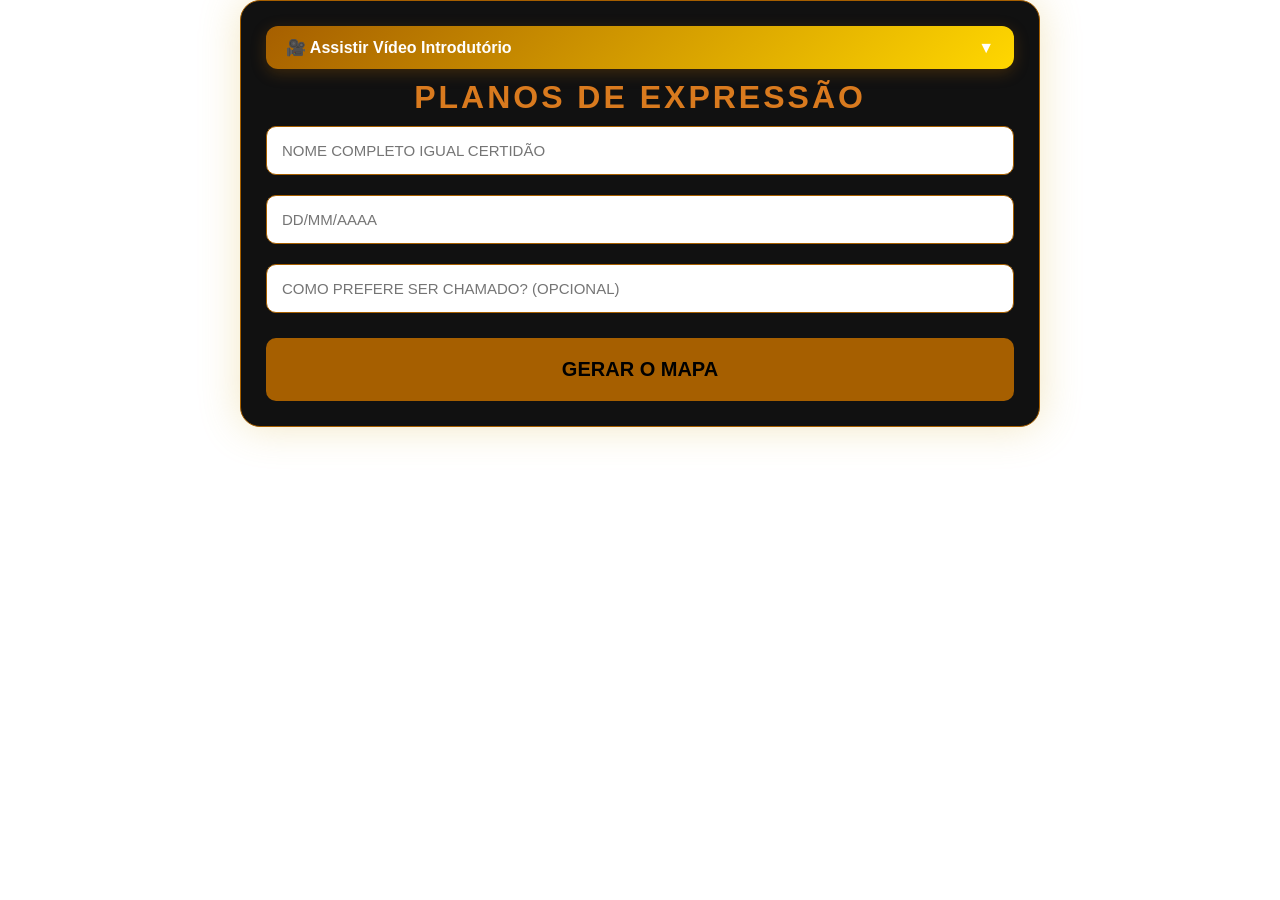
==== index.html @ 83985e0f "Update index.html" ====
<!DOCTYPE html>
<html lang="pt-br">
<head>
    <meta charset="UTF-8">
    <meta name="viewport" content="width=device-width, initial-scale=1.0">
    <title>Instinto Superior - Planos de Expressão</title>

    <link href="https://fonts.googleapis.com/css2?family=Cinzel:wght@400;700&display=swap" rel="stylesheet">

    
<style>

           :root { --gold: #d97a1e; --dark: #000000; --card-bg: #ffffff; --text: #1a1a1a; }
    
* {
    box-sizing: border-box !important;
    margin: 0;
    padding: 0;
}
 

@media print {
    /* Força o "fundo da mesa" a ser branco. 
       Se houver fresta entre as páginas, ela fica invisível. */
    html, body {
        background: #ffffff !important;
        background-color: #ffffff !important;
        -webkit-print-color-adjust: exact !important;
        print-color-adjust: exact !important;
    }


     }
    



@media print {
    .apenas-no-pdf {
        display: block !important;
    }
    .conteudo-travado {
        filter: none !important; /* Remove o desfoque no PDF */
    }
}
@media print {

    @page {
        size: A4;
        margin: 0 ; /* equilíbrio perfeito PDF + impressão */
    }

       /* Esta classe impede que qualquer bloco dentro dela seja cortado ao meio */
    .evitar-corte {
        page-break-inside: avoid !important;
        break-inside: avoid !important;
        display: block;
        width: 100%;
    }



    body {
        background: white !important;
        color: #1a1a1a !important;
        margin: 0;
        padding: 0;
    }



.capa {
    height: 297mm;
    width: 210mm;
    background-color: #ffffff !important;
   
    display: flex;
    flex-direction: column;
    justify-content: center;
    align-items: center;
    position: relative;
    z-index: 1; /* Garante que a camada base existe */
    -webkit-print-color-adjust: exact !important;
    print-color-adjust: exact !important;
}

  .capa h1 { font-size: 45px; margin: 10px 0; }

.logo-capa, .capa-cliente {
    position: relative;
    z-index: 10; /* Força o logo e o texto para a frente de tudo */
    visibility: visible !important;
    display: block !important;
}


    


    .no-print, .container, .btn-pdf, .btn-gerar, input {
        display: none !important;
    }

.relatorio-premium {
    width: 210mm !important;
    max-width: 210mm !important;
    margin: 0 auto !important;
    overflow: visible !important; /* Fundamental para não criar barras de rolagem internas */
    background: #fff;
}

    /* 🔥 CORREÇÃO PRINCIPAL */
    .page {
    width: calc(100% - 2mm);
    margin: 0 auto;
    /* TOPO (40px) | LATERAIS (2mm) | BASE (40px) */
    padding: 40px 2mm 20px 2mm; 
          }

/* Localize este bloco dentro do seu @media print e substitua */
.capa, .capa-transicao {
    height: 297mm !important; /* Força a altura total do papel A4 */
    min-height: 297mm !important; 
   
    margin: 0 !important;
    padding: 0 !important;
    page-break-before: always;
    page-break-after: always;
}

    /* 🔥 EVITA QUEBRAS FEIAS */
    .secao-card,
    .resultado-bloco,
    .container-barra,
    .bloco-potencia {
        page-break-inside: avoid;
        break-inside: avoid;
         max-width: 100%;
    }

    h1, h2, h3 {
        page-break-after: avoid;
    }

    p {
        page-break-inside: avoid;
    }

    /* 🔥 GARANTE CORES */
    * {
        -webkit-print-color-adjust: exact !important;
        print-color-adjust: exact !important;
    }

 }

.nome-usuario {
    width: 100%;             /* Garante que ele ocupe a largura total disponível */
    max-width: 800px;        /* Ou a largura máxima da sua folha PDF */
    margin: 0 auto;          /* Centraliza o bloco na folha */
    text-align: center;      /* Centraliza o texto dentro do bloco */
    word-wrap: break-word;   /* Força a quebra de palavras muito longas */
    overflow-wrap: break-word; 
    white-space: normal;     /* Permite que o texto pule para a linha de baixo */
    display: block;          /* Garante que ele se comporte como um bloco inteiro */
}
    

/* 1. O CONTEÚDO (O que fica por baixo) */
/* O texto que fica atrás continua borrado como você gosta */
.conteudo-travado {
    filter: blur(10px);
    -webkit-filter: blur(10px);
    opacity: 0.5;
    user-select: none;
    pointer-events: none;
}

/* A nova caixa de aviso (totalmente independente e nítida) */
.aviso-trava {
    background: #0a0e1a; /* Cor do seu fundo */
    color: #d4af37;    /* Dourado Instinto Superior */
    border: 2px solid #d4af37;
    padding: 15px;
    border-radius: 8px;
    font-weight: bold;
    text-align: center;
     margin: 10px auto 0 auto; /* Tira o negativo e centraliza */
    position: relative;
    z-index: 9999;
    box-shadow: 0 5px 15px rgba(0,0,0,0.5);
    display: block;
    width: fit-content;
    margin-left: auto;
    margin-right: auto;
}

@media print {
    .conteudo-travado { filter: none !important; opacity: 1 !important; }
    .aviso-trava { display: none !important; }
}

@media print {
    .conteudo-travado { 
        filter: none !important; 
        opacity: 1 !important; 
    }
    .aviso-trava { 
        display: none !important; 
        visibility: hidden !important; /* Reforço extra */
        height: 0 !important;       /* Garante que não ocupe espaço */
        margin: 0 !important;
    }
}
    
        body { font-family: 'Segoe UI', Tahoma, Geneva, Verdana, sans-serif; background: #fff; color: #1a1a1a; margin: 0; padding: 0; display: block;}
        /* Estilo para os Logos */
.logo-capa {
    width: 700px !important; /* Tamanho ideal para uma folha A4 */
    max-width: 90%;          /* Garante que não ultrapasse a margem da folha */
    height: auto !important;  /* Mantém a proporção sem esticar */
    margin: 0 auto 40px auto; /* Centraliza horizontalmente e dá espaço para o nome */
    display: block !important;
}

.capa-cliente {
    width: 100%;
    text-align: center; /* Centraliza o nome e a data */
    margin-top: 20px;
}

.logo-conclusao {
    width: 2000px;
    height: auto;
    margin-top: 0px;
    opacity: 0.9;
}

 html, body {
    width: 100%;
    max-width: 100%;
}   
* {
    box-sizing: border-box;
}    
        /* Container de Entrada */
        .container { width: 210%; max-width: 800px; background: #111; padding: 25px; border-radius: 20px; border: 1px solid #A65F00; margin-top: 30px; box-shadow: 0 0 40px rgba(212, 175, 55, 0.3); margin: 0 auto 30px auto;}
        h1 { color: var(--gold); text-align: center; text-transform: uppercase; letter-spacing: 3px; }
        input { width: 100%; padding: 15px; margin: 10px 0; border-radius: 10px; border: #333; background: #fff; color: #000; font-size: 15px; box-sizing: border-box; }
        .btn-gerar { width: 100%; padding: 20px; background: #A65F00; color: #000; border: none; border-radius: 10px; font-weight: bold; font-size: 20px; cursor: pointer; margin-top: 15px; text-transform: uppercase; }

        /* Estrutura do Relatório */
       .relatorio-premium { 
    width: 100%;
    max-width: none;        /* 🔥 remove limite */
    margin: 25px 0;         /* 🔥 tira centralização */
    background: #ffffff;
}
        
/* Isso limpa bordas fantasmas de elementos comuns que geram riscos */
.secao-card, .resultado-bloco, .page, img {
    border: none !important;
    outline: none !important;
    box-shadow: none !important;
}
/* Estilo para o número da página no PDF */
.page-footer {
    position: fixed;
    bottom: 0;
    right: 0;
    font-size: 10pt;
    color: #827108;
    display: none; /* Esconde na tela do sistema */
}

@media print {
    .page-footer {
        display: block; /* Mostra apenas no PDF/Impressão */
        position: fixed;
        bottom: 10mm;
        right: 10mm;
    }

    /* Truque para o contador de páginas funcionar no corpo */
    body {
        counter-reset: page;
    }
    
    .page-number::after {
        counter-increment: page;
        content: "Página " counter(page);
    }
}



        .btn-pdf { position: fixed; top: 20px; right: 20px; background: #cc0000; color: white; padding: 12px 25px; border-radius: 50px; font-weight: bold; border: none; cursor: pointer; z-index: 1000; box-shadow: 0 4px 15px rgba(0,0,0,0.5); }
.secao-card, .card { 
    border-left: none !important; 
}

.secao-card,
.container-barra,
.resultado-bloco {
    width: 100%;
}
  

    /* ESCONDE O TÍTULO AMARELO ANTIGO EM TODO O RELATÓRIO */
.titulo-topico {
    display: none !important;
}

    /* 2. EXCEÇÃO: Se a página tiver a classe 'mostrar-titulo', o título APARECE */
    .page.mostrar-titulo .titulo-topico {
        display: block !important;
    }    

/* AJUSTE OPCIONAL: DIMINUI O ESPAÇO NO TOPO DA PÁGINA PARA O TEXTO SUBIR */
.page {
    margin-top: 0 !important;
    padding-top: 5px !important;
}
    
.secao-card {
    width: 100% !important; /* Força a ocupar toda a largura da folha */
    margin-left: 0 !important;
    margin-right: 0 !important;
    /* Use padding para o texto não colar na borda, em vez de margin lateral */
    padding: 20px 15px !important; 
    position: relative;
}
        .titulo-topico {   text-align: center; font-size: 24px; color: #000; text-transform: uppercase; border-bottom: 2px solid #eee; padding-bottom: 10px; margin-bottom: 10px; }
        .intro-texto { font-style: arial; color: #333; font-size: 24px; margin-bottom: 5px; white-space: pre-line; border-bottom: 1px solid #BDBDBD; padding-bottom: 15px; }
        .texto-res { line-height: 1.6; font-size: 20px; white-space: pre-line; }
        
        /* Gráficos dentro do card */
        .barra-vermelha { height: 14px; background: #ddd; border-radius: 7px; overflow: hidden; margin-top: 5px; }
        .progresso-vermelho { height: 100%; background: linear-gradient(90deg, #ff9999, #cc0000); }
        .card-necessidades { background: #fdf5e6; padding: 20px; border-radius: 4px; border-left: 12px solid #ffffff; margin-top: 10px; }
       /* ESSENCIAL: Faz as cores das barras aparecerem no PDF/PWA */
        * { -webkit-print-color-adjust: exact !important; print-color-adjust: exact !important; }


/* Estilo das Abas de Planos */
.tabs-planos { display: flex; justify-content: center; gap: 5px; margin-bottom: 20px; flex-wrap: wrap; }
.tab-btn { 
    padding: 10px 15px; border: 1px solid #827108; background: #fff; color: #827108; 
    cursor: pointer; font-weight: bold; text-transform: uppercase; font-size: 12px; border-radius: 4px; transition: 0.3s;
}
.tab-btn.active { background: #827108; color: #fff; }
.tab-content { display: none; animation: fadeIn 0.5s; }
.tab-content.active { display: block; }
@keyframes fadeIn { from { opacity: 0; } to { opacity: 1; } }






.separador-luxo {
    /* Espaçamento e Quebra de Página */
    margin: 80px auto 40px auto;
    page-break-before: always;
    width: 100%;
    display: flex;
    justify-content: center;
}

.separador-luxo .caixa-interna {
    position: relative;
    width: 110%;
    height: 110px;

    /* FUNDO COM PROFUNDIDADE (PRETO + AZUL PETRÓLEO) */
    background: linear-gradient(180deg, #d97a1e 0%, #d97a1e 100%);

    /* ESPIRAIS SUAVES (EFEITO LUXO) */
    background-image:
        radial-gradient(circle at 50% 100%, rgba(212,175,55,0.06) 10%, #d97a1e),
        radial-gradient(circle at 50% 0%, rgba(212,175,55,0.04) 10%, #d97a1e);
    background-size: 120px 60px;

    /* BORDA MAIS NOBRE */
    border-top: 3px solid #c57a1a;
    border-bottom: 3px solid #c57a1a;

    border-radius: 6px;

    /* SOMBRA MAIS PROFUNDA */
    box-shadow:
        0 15px 30px rgba(0,0,0,0.5),
        inset 0 0 80px rgba(0,0,0,0.7);

    /* CENTRALIZAÇÃO */
    display: flex;
    justify-content: center;
    align-items: center;
    text-align: center;
}

/* VINHETA INTERNA (EFEITO PREMIUM) */
.separador-luxo .caixa-interna::after {
    content: "";
    position: absolute;
    inset: 0;
    background: radial-gradient(circle at center, transparent 40%, rgba(0,0,0,0.3));
    pointer-events: none;
}

.separador-luxo h2 {
    color: #ffffff !important;
    font-size: 1.8rem !important;
    text-transform: uppercase !important;
    letter-spacing: 5px !important;
    margin: 0 !important;
    padding: 0 !important;
    font-family: 'Times New Roman', serif !important;
    font-weight: bold !important;

    /* GLOW CONTROLADO */
    text-shadow:
        0 0 5px rgba(217,122,30,0.6),
        0 0 15px rgba(217,122,30,0.3);

    line-height: 1;
}

        /* PADRÃO PARA TODAS AS INTRODUÇÕES */
    .intro-texto, .intro-secao {
        font-size: 18px !important; /* Tamanho fixo para todas */
        line-height: 1 !important;
        color: #111 !important;
        text-align: justify !important;
        margin-bottom: 10px !important;
        border-bottom: none !important;
        font-family: 'Arial', sans-serif; /* Ou a fonte de sua preferência */
        font-style: arial;
    }

    /* PADRÃO PARA TODOS OS RESULTADOS (CONTEÚDO BRUTO) */
    .texto-res {
        font-size: 18px !important; /* Um pouquinho maior que a intro para dar peso */
        line-height: 1 !important;
         text-indent: 1.5em; /* Faz o recuo na primeira linha do parágrafo */
        color: #000 !important;
        text-align: justify !important;
        margin-bottom: 15px !important;
       border-bottom: none !important;
     border: none !important;
 
        }

    /* FORÇAR PARÁGRAFOS DENTRO DOS RESULTADOS */
    .texto-res p, .intro-texto p {
        font-size: 18px !important; /* Herda o tamanho da classe pai */
        margin-bottom: 5px !important;
    }

.pula-pagina { 
    page-break-before: always !important; 
    break-before: page !important; 
}

h3 {
     
    font-size: 22px !important; 
    color: #d97a1e !important;

    -webkit-text-stroke: 0.5px #d97a1e;

    text-decoration: none !important;

    font-family: 'Cormorant Garamond', serif !important;
    font-weight: 600;

    text-transform: uppercase;

    letter-spacing: 0.5px; /* mais compacto */
    margin-bottom: 8px; /* aproxima do texto */
line-height: 1.1;
    display: block;
}
    

input {
    outline: none !important; /* Tira o traço de seleção ao clicar */
    box-shadow: none !important; /* Tira sombras que o celular cria */
    border: 1px solid #A65F00; /* Mantém apenas a sua borda dourada */
    -webkit-appearance: none; /* Remove estética padrão do iPhone/Android */
}

/* Isso remove aquele destaque azul/cinza que o celular coloca ao focar */
input:focus {
    border: none !important;
    background-color: #fff;
}    

@media print {
    /* Define as regras para a folha física */
    @page {
        margin: 1.5cm; /* Margem de segurança para não cortar o texto */
        
        /* Cria o contador de páginas no topo à direita */
        @top-right {
            content: "Página " counter(page);
            font-family: 'Cinzel', serif;
            font-size: 10pt;
            color: #827108;
            font-weight: bold;
        }
    }

    /* Garante que o contador seja reiniciado na capa, se necessário */
    body {
        counter-reset: page;
    }
}

@media print {
    .grupo-respostas-bloco {
        display: block;
        width: 100%;
        page-break-before: always !important; /* Força o pulo antes de começar o grupo */
    }
    
    /* Remove o pulo individual das respostas para elas não separarem */
    .grupo-respostas-bloco .texto-res {
        page-break-before: auto !important; 
        margin-bottom: 20px;
    }
}
    

 @media print {
    /* Regra específica só para a PRIMEIRA página */
    @page :first {
        @top-right {
            content: ""; /* Deixa vazio o topo da primeira página */
        }
    }
}  
    
@media print {
    /* 1. Criamos um "reset" para as capas de transição */
    .capa, .capa-transicao {
        page-break-before: always !important;
        page-break-after: always !important;
        /* Força a capa a ignorar as margens padrão do PDF para ocupar a folha toda */
        margin: 0 !important; 
        padding: 0 !important;
        height: 297mm !important;
    }

    /* 2. Removemos o cabeçalho/rodapé (incluindo numeração) nestas páginas específicas */
    /* Nota: Como o CSS padrão não permite selecionar @page por classe de elemento, 
       usamos o truque de esconder qualquer elemento que renderize a numeração 
       ou forçamos uma margem que "jogue" o número para fora se ele estiver no corpo. */

    .capa-transicao {
        /* Se você estiver usando um elemento HTML para simular a numeração, 
           garanta que ele tenha uma classe como '.numero-pagina' e use: */
        counter-increment: none !important; 
    }

    /* 3. A regra de ouro para PDFs modernos (Chrome/Edge):
       Isso remove os cabeçalhos e rodapés automáticos do navegador (Data, Título e URL) */
    @page {
        margin: 1.5cm; /* Margem padrão para páginas de conteúdo */
    }

    /* Definimos que a PRIMEIRA página e qualquer página com a classe capa/transição 
       não deve exibir os seletores de margem que contêm o contador */
    
    .capa, .capa-transicao {
        /* Isso garante que o conteúdo da capa cubra qualquer elemento de numeração 
           que o navegador tente inserir por baixo */
        position: relative;
        z-index: 9999;
        background-color: #0f2a36 !important;
    }
}
    
  @media print {
    /* Esconde o container do cronômetro e mensagens de trava pelo ID */
    #status-acesso, 
    #label-tempo, 
    #timer, 
    #msg-trava {
        display: none !important;
        visibility: hidden !important;
        height: 0 !important;
        margin: 0 !important;
        padding: 0 !important;
    }
}  





/* Na tela (Relatório), mostramos o Player e escondemos o Botão de Link */
.botao-pdf-link { display: none !important; }
.player-relatorio { display: flex !important; }

/* No PDF (Impressão), invertemos tudo */
@media print {
    .botao-pdf-link { display: flex !important; }
    .player-relatorio { display: none !important; }
    
    /* Garante que o fundo da capa não suma no PDF */
    .capa-transicao { -webkit-print-color-adjust: exact; print-color-adjust: exact; }
}
    
/* Mata qualquer borda azul de links ou elementos focados */
:focus { outline: none !important; }
a, img, audio { border: none !important; outline: none !important; text-decoration: none !important; }


.video-introducao {
    width: 100%;
    max-width: 800px; /* Mesma largura do seu container para alinhar */
    margin: 0 auto 20px auto; /* Centraliza e dá espaço para o formulário */
    border-radius: 20px;
    overflow: hidden; /* Garante que o vídeo siga o arredondamento */
    box-shadow: 0 10px 30px rgba(0,0,0,0.5);
}

.video-introducao video {
    display: block;
    border: 2px solid #A65F00; /* Um detalhe em dourado/bronze como no seu botão */
}
    
.video-wrapper {
    width: 100%;
    margin-bottom: 20px; /* Espaço entre o vídeo e o título/campos */
    border-radius: 12px;
    overflow: hidden;
    border: 1px solid var(--gold); /* Borda fina acompanhando sua cor principal */
    background-color: #000;
}

.video-wrapper video {
    display: block;
    outline: none;
}



@media print {
    /* Esconde o vídeo e o container de entrada para não atrapalhar o PDF */
    .video-wrapper, 
    .container, 
    #videoExplicativo {
        display: none !important;
    }

    /* Garante que o relatório possa fluir por várias páginas */
    .relatorio-premium {
        display: block !important;
        position: static !important;
        overflow: visible !important;
    }
}

.btn-video-toggle {
    width: 100%;
    padding: 12px 20px;
    background: linear-gradient(135deg, #A65F00 0%, #FFD700 100%);
    color: #fff;
    border: none;
    border-radius: 12px;
    cursor: pointer;
    font-weight: bold;
    font-size: 16px;
    display: flex;
    justify-content: space-between;
    align-items: center;
    transition: all 0.3s ease;
    box-shadow: 0 4px 15px rgba(166, 95, 0, 0.3);
    margin-bottom: 10px;
}

.btn-video-toggle:hover {
    transform: translateY(-2px);
    box-shadow: 0 6px 20px rgba(166, 95, 0, 0.4);
}

.btn-video-toggle .seta {
    transition: transform 0.3s ease;
}

.btn-video-toggle.ativo .seta {
    transform: rotate(180deg);
}

/* Garante que o botão também suma na impressão */
@media print {
    .btn-video-toggle {
        display: none !important;
    }
}




/* Garante que cada ano ocupe seu espaço e não suba nos outros */
.secao-card {
    display: block;
    width: 100%;
    clear: both;
    position: relative;
    margin-bottom: 40px;
    break-inside: avoid; /* Evita que o ciclo seja cortado entre duas páginas */
}

/* Força a quebra de página a cada X anos se desejar, ou apenas limpa o fluxo */
.evitar-corte {
    page-break-inside: avoid;
    break-inside: avoid;
}


/* 1. Força o relatório a crescer infinitamente sem encurtar */
.relatorio-premium {
    width: 210mm !important;
    max-width: 210mm !important;
    margin: 0 auto !important;
    display: block !important; /* Mude de flex para block */
    height: auto !important;   /* Deixe a altura livre */
    overflow: visible !important; 
    position: relative !important;
}

/* 2. Corrige o problema dos anos "subirem" ou sumirem */
.secao-card {
    display: block !important;
    width: 100% !important;
    clear: both !important;   /* Limpa o fluxo para o próximo ano não subir */
    position: relative !important;
    padding: 30px !important;
    margin-bottom: 20px !important;
    background: #ffffff !important;
    page-break-inside: avoid !important; /* Não deixa um ano quebrar no meio */
    break-inside: avoid !important;
}

/* 3. Evita que o container master limite o tamanho */
.container-master {
    height: auto !important;
    min-height: 100% !important;
    display: block !important;
}    

    
    </style>

   
</head>
<body>


<div class="container">
    <button type="button" id="btnVideo" class="btn-video-toggle">
        <span>🎥 Assistir Vídeo Introdutório</span>
        <i class="seta">▼</i>
    </button>

    <div id="wrapperVideo" class="video-wrapper" style="display: none; margin-top: 10px;">
        <video id="videoExplicativo" width="100%" controls poster="https://hemricciinstintosuperior-rcci.github.io/Trabalho_venda_Numerologia/INSTINTOFOTOO.png">
            <source src="https://hemricciinstintosuperior-rcci.github.io/Trabalho_venda_Numerologia/introducao.mp4" type="video/mp4">
            Seu navegador não suporta vídeos.
        </video>
    </div>

    
        <h1>Planos de Expressão</h1>
     <input type="text" id="nome" placeholder="NOME COMPLETO IGUAL CERTIDÃO" >
       <input type="text" id="data" placeholder="DD/MM/AAAA" maxlength="10" onInput="this.value = this.value.replace(/\D/g, '').replace(/^(\d{2})(\d)/, '$1/$2').replace(/^(\d{2})\/(\d{2})(\d)/, '$1/$2/$3');">  
     <input type="text" id="nomeSocial" placeholder="COMO PREFERE SER CHAMADO? (OPCIONAL)"> 
        
          
    
        <button class="btn-gerar" onclick="gerarMapaCompleto()">GERAR O MAPA</button>
    </div>

    <div id="resultado" style="width: 100%;"></div>
   <script src="textos.js"></script>

    <script>
        const tabela = { A:1, J:1, I:1, Q:1, Y:1, B:2, K:2, R:2, C:3, G:3, L:3, S:3, D:4, M:4, T:4, E:5, H:5, N:5, U:6, V:6, W:6, X:6, Ç:6, O:7, Z:7, F:8, P:8 };
        const vogais = ["A","E","I","O","U","Y"];
    // Títulos amigáveis para cada estrutura
    const titulosEstrutura = {
        "FMMM": "Ponto de Equilíbrio",
        "FFMM": "Dualidade de Potência",
        "FFFM": "Tripé de Sustentação Ampla",
        "FMMf": "Equilíbrio com Ponto de Resgate",
        "Ffff": "Estrutura de Especialização",
        "FFff": "Binário de Extremos",
        "FMff": "Pico de Transição Dinâmica"
    };
const mapaMatriz = { A:1,I:1,Q:1,J:1,Y:1, B:2,K:2,R:2, C:3,G:3,L:3,S:3, D:4,M:4,T:4, E:5,H:5,N:5, U:6,V:6,W:6,X:6,Ç:6, O:7,Z:7, F:8,P:8 };
   
// Tabelas para o Plano de Expressão
const tabelaExpressao = {
    'E':'criativo','W':'indeciso','D':'neutro','M':'neutro',
    'A':'criativo','H':'indeciso','J':'indeciso','N':'indeciso','P':'indeciso','G':'neutro','L':'neutro',
    'I':'criativo','O':'criativo','R':'criativo','Z':'criativo','B':'indeciso','S':'indeciso','T':'indeciso','X':'indeciso',
    'K':'criativo','F':'indeciso','Q':'indeciso','U':'indeciso','Y':'indeciso','C':'neutro','V':'neutro'
};

const gruposPlanos = { 
    fisico: ["E","W","D","M"], 
    mental: ["A","H","J","N","P","G","L"], 
    emocional: ["I","O","R","Z","B","S","T","X"], 
    intuitivo: ["K","F","Q","U","Y","C","V"] 
};

const coresPlanos = { fisico: "#ff4d4d", mental: "#4da6ff", emocional: "#33cc66", intuitivo: "#ffd633" };

function calcularValorLetra(letra) {
    const base = letra.normalize("NFD")[0].toUpperCase();
    const valorBase = tabela[base] || 0;
    if (!valorBase) return 0;

    let soma = 0, mult = 1, norm = letra.normalize("NFD");

    for (let i = 1; i < norm.length; i++) {
        const c = norm[i];
        
        if (c === "\u0301") soma += 2;          
        else if (c === "\u0302") soma += 7;     
        else if (c === "\u0303") soma += 3;     
        else if (c === "\u0327") soma += 3;     
        else if (c === "\u030a") soma += 7;     
        else if (c === "\u0300" || c === "\u0308") mult *= 2; 
    }

    if (letra.includes("'")) {
        soma += 2;
    }

    // AQUI ESTAVA O PROBLEMA:
    // Você precisa envolver o cálculo final na função reduzir()
    let resultadoFinal = (valorBase + soma) * mult;
    
    return reduzir(resultadoFinal); 
} 
 
function valorLetraMatriz(l){
    let n = l.normalize("NFD");
    let v = mapaMatriz[n[0].toUpperCase()] ?? 0;
    let s = 0;

    // Lógica de acentos (Soma)
    if (n.includes("\u0301")) s = 2;          // Agudo
    else if (n.includes("\u0302")) s = 7;     // Circunflexo
    else if (n.includes("\u0303")) s = 3;     // Til
    else if (n.includes("\u0327")) s = 3;     // Cedilha
    else if (n.includes("\u030a")) s = 7;     // Grau (°)
    else if (l.includes("'")) s = 2;          // Apóstrofo

    // Lógica de multiplicadores (Grave ou Trema)
    return (v + s) * (n.includes("\u0300") || n.includes("\u0308") ? 2 : 1);
}
        
function mascaraData(campo) {
    let v = campo.value.replace(/\D/g, ""); // Remove tudo que não é número
    if (v.length > 8) v = v.substring(0, 8);
    
    // Adiciona as barras conforme digita
    if (v.length > 2 && v.length <= 4) {
        v = v.replace(/^(\d{2})(\d)/, "$1/$2");
    } else if (v.length > 4) {
        v = v.replace(/^(\d{2})(\d{2})(\d)/, "$1/$2/$3");
    }
    campo.value = v;
}

function tratarNomeParaCalculo(nome) {
    if (!nome) return "";

const particulas = [
    // Português e Espanhol
    'de', 'da', 'do', 'das', 'dos', 'del', 'de la', 'de las', 'de lo', 'de los', 'y', 'e',
    
    // Italiano (Muitas variações com apóstrofo)
    'di', 'da', 'degli', 'dei', 'de', 'dall', 'dalla', 'dallo', 'dai', 'dagli', 'delle', 'delli', 'lo', 'la',
    
    // Francês
    'du', 'des', 'le', 'la', 'l', 'de la', 'de l', 'd',
    
    // Alemão e Holandês (Comuns em sobrenomes do sul do Brasil)
    'von', 'van', 'vander', 'vanden', 'vane', 'vom', 'zu', 'zur', 'zum', 'auf', 'der',
    
    // Inglês/Escocês/Irlandês (Aglutinados ou prefixos)
    'mac', 'mc', 'st', 'saint', 'o',
    
    // Árabe (Muito comum em nomes brasileiros de origem libanesa/síria)
    'al', 'el', 'bin', 'ben', 'abd'
];

    let nomeProcessado = nome.trim(); // Mantém as maiúsculas originais

    particulas.forEach(p => {
        // O segredo está na flag 'gi' da RegExp:
        // 'g' = global (todas as vezes que aparecer)
        // 'i' = insensitive (ignora se é maiúsculo ou minúsculo)
        const regexEspaco = new RegExp('\\b' + p + '\\s+', 'gi');
        
        // Usamos uma função no replace para manter a escrita original da partícula
        // mas remover o espaço que vem depois dela
        nomeProcessado = nomeProcessado.replace(regexEspaco, (match) => {
            return match.trim(); // Remove o espaço, mantendo a partícula como foi digitada
        });
    });

    return nomeProcessado;
}
  // Função de Redução Pura (Para usar onde NÃO pode ter 11/22/33)
function reduzirPuro(n) {
    let num = Number(n);
    while (num > 9) {
        num = num.toString().split('').reduce((a, b) => parseInt(a) + parseInt(b), 0);
    }
    return num;
}
       
function gerarPiramide(nome){
    let base = [];
    for(let l of nome.toUpperCase()){ if(l !== " "){ let v = valorLetraMatriz(l); if(v) base.push(v); } }
    let linhas = [base];
    while(base.length > 1){
        let nova = [];
        for(let i=0; i<base.length-1; i++){
            let soma = base[i] + base[i+1];
            while(soma > 9) soma = soma.toString().split('').reduce((a,b)=>+a + +b, 0);
            nova.push(soma);
        }
        linhas.push(nova);
        base = nova;
    }
    return linhas;
}

   

// Adicione esta função para o código saber agrupar os números de 2 em 2
function topo(base) {
    let arcanos = [];
    for (let i = 0; i < base.length - 1; i++) {
        arcanos.push(parseInt("" + base[i] + base[i + 1]));
    }
    return arcanos;
}        

function detectarNegativas(linhas) {
    let detalhes = [];
    let pos = [];
    let numsSet = new Set();

    linhas.forEach((linha, i) => {
        let j = 0;
        while (j < linha.length) {
            let num = linha[j];
            let cont = 1;
            while (j + cont < linha.length && linha[j + cont] === num) { cont++; }

            if (cont >= 3) {
                numsSet.add(num);
                // Calcula o deslocamento (offset) para alinhar com as colunas do topo
                let offset = Math.floor(i / 2); 
                detalhes.push({
                    numero: num,
                    colunaInicio: j + offset,
                    repeticoes: cont,
                    linha: i
                });
                for (let k = j; k < j + cont; k++) pos.push({ l: i, c: k });
                j += cont;
            } else { j++; }
        }
    });
    return { pos, nums: [...numsSet], detalhes };
}

function calcularDatasVigenciaNegativa(dataNascStr, idadeInicio, duracaoTotal) {
    let partes = dataNascStr.split("/");
    // Assume formato DD/MM/AAAA do seu input atual
    let dataBase = new Date(parseInt(partes[2]), parseInt(partes[1]) - 1, parseInt(partes[0]));

    let dataIni = new Date(dataBase);
    dataIni.setFullYear(dataIni.getFullYear() + idadeInicio);
    
    let dataFim = new Date(dataIni);
    dataFim.setFullYear(dataFim.getFullYear() + duracaoTotal);

    return {
        ini: dataIni.toLocaleDateString('pt-BR'),
        fim: dataFim.toLocaleDateString('pt-BR')
    };
}        

 // Detecta cada triângulo de 9 individualmente (Financeiro)
function detectarFinanceirasIndependentes(linhas) {
    let encontrados = [];
    // Percorre até a penúltima linha (porque o triângulo precisa de uma linha abaixo)
    for (let i = 0; i < linhas.length - 1; i++) {
        for (let j = 0; j < linhas[i].length - 1; j++) {
            
            // CONDIÇÃO REAL: Encontrou dois 99 lado a lado?
            if (linhas[i][j] === 9 && linhas[i][j + 1] === 9) {
                
                // Agora verifica se EXATAMENTE abaixo do primeiro 9 existe outro 9
                // Na pirâmide, o número abaixo de linhas[i][j] fica em linhas[i+1][j]
                if (linhas[i + 1][j] === 9) {
                    let offset = Math.floor(i / 2);
                    encontrados.push({
                        colunaInicio: j + offset,
                        repeticoes: 2, 
                        linha: i
                    });
                }
            }
        }
    }
    return encontrados;
}
// Detecta cada sequência especial de 3 dígitos individualmente
function detectarEspeciaisIndependentes(linhas) {
    let encontrados = [];
    const bancoEsp = textos.SeqEspeciais || {};
    linhas.forEach((linha, i) => {
        for (let j = 0; j < linha.length - 2; j++) {
            let seq = "" + linha[j] + linha[j + 1] + linha[j + 2];
            if (bancoEsp[seq]) {
                let offset = Math.floor(i / 2);
                encontrados.push({
                    numero: seq,
                    colunaInicio: j + offset,
                    repeticoes: 3,
                    linha: i
                });
            }
        }
    });
    return encontrados;
}       
        
 function gerarBlocoPotenciasNumericas(baseNumerica) {
    // A função topo() já existe no seu código e faz o parseInt(base[i] + base[i+1])
    const potencias = topo(baseNumerica); 
    
    let html = `
        <div class="secao-card" style="border-top: 2px solid #827108; margin-top: 20px; padding-top: 20px;">
            <h2 class="titulo-topico" style="color: #827108; text-align: center;">⚡ Potências Numéricas</h2>
            <div style="display: flex; flex-wrap: wrap; justify-content: center; gap: 10px; margin-bottom: 20px;">
                ${potencias.map(p => `<span style="background: #827108; color: white; padding: 5px 12px; border-radius: 20px; font-weight: bold;">${p}</span>`).join('')}
            </div>
            <div class="lista-textos-potencias">
    `;

    potencias.forEach(p => {
        // Busca no seu textos.js a chave textosPotencias[p]
        const interpretacao = (window.textosPotencias && window.textosPotencias[p]) 
                              ? window.textosPotencias[p] 
                              : `A vibração da Potência ${p} traz uma energia específica para sua matriz quântica.`;
        
        html += `
            <div class="item-potencia" style="margin-bottom: 15px; text-align: left;">
                <b style="color: #827108; font-size: 1.1em;">Potência ${p}:</b>
                <div class="texto-res">${aplicarFiltroTexto(interpretacao)}</div>
            </div>
        `;
    });

    html += `</div></div>`;
    return html;
}       
// DICIONÁRIO DE EXIBIÇÃO PREMIUM (Tradução da Lógica para o Relatório)
const nomesExibicao = {
    "dia": "Vibração do Dia de Nascimento",
    "comportamento": "Tendências de Comportamento",
    "motivacao": "Sua Motivação ",
    "influencia": "Sua Aparencia e Influência ",
    "Personalidade": "Sua Personalidade de Impacto Real",
    "CaminhodeVida": "Caminho de Vida e Destino",
    "Propósito": "Missão, Objetivo ou Propósito",
    "Maturidade": "Sua Fase de Maturidade",
    "Relacionamento": "Seu Número de Relacionamento",
    "anoPessoal": " Seu Ano Pessoal ",
    "essencia": "A Essência da sua Alma",
    "talento": "Talento ou habilidade Oculta",
    "equilibrio": "Pilar de Equilíbrio Emocional",
    "inclinacoes": "Suas Inclinações Ocultas",
    "subconsciente": "Seu Mecanismo do Subconsciente",
    "ciclos": "Ciclos De Vida",
    "momento": "Tomada de decisões",
     "desafios": "Desafios de Personalidade",   
      "Conclusao": "Conclusão"   
};

function calcularNumerologia(valor, aceitaMestre = true) {
    let num = parseInt(valor);
    if (isNaN(num)) return 0;

    // Criamos um array com todos os potenciais que você deseja preservar
    const mestresSoberanos = [11, 22, 33, 44, 55, 66, 77, 88, 99];

    while (num > 9) {
        // Se aceitaMestre for true e o número estiver na nossa lista de soberanos, ele para a redução
        if (aceitaMestre && mestresSoberanos.includes(num)) {
            break;
        }
        num = String(num).split('').reduce((acc, curr) => acc + parseInt(curr), 0);
    }
    return num;
}
        
 // 1. Função que soma a data dígito por dígito (Linear)
function calcularCVLinear(dia, mes, ano) {
    let dataCompleta = dia.toString() + mes.toString() + ano.toString();
    let somaTotal = 0;
    for (let i = 0; i < dataCompleta.length; i++) {
        let digito = parseInt(dataCompleta[i]);
        if (!isNaN(digito)) somaTotal += digito;
    }
    return reduzirRespeitandoMestres(somaTotal);
}

function reduzirRespeitandoMestres(num) {
    const mestresSoberanos = [11, 22, 33, 44, 55, 66, 77, 88, 99];
    
    // Enquanto for maior que 9 e não for um dos nossos números de intensidade
    while (num > 9 && !mestresSoberanos.includes(num)) {
        num = num.toString().split('').reduce((acc, curr) => acc + parseInt(curr), 0);
    }
    return num;
}
        
    function reduzir(n) {
    if (!n || n === 0) return 0;
    
    // Converte para string e remove sinais ou pontos
    let num = n.toString().replace(/\D/g, "");
    
    // Enquanto o número for maior que 9 e NÃO for um Número Mestre (11, 22)
    // Se você NÃO quiser usar números mestres, remova: && num != "11" && num != "22"
    while (num.length > 1 && num !== "11" && num !== "22") {
        num = num.split("")
                 .reduce((acc, curr) => acc + parseInt(curr), 0)
                 .toString();
    }
    
    return parseInt(num);
}

        
      function descobrirPlano(letra) { 
    if (!letra) return "físico"; 
    const letraBase = letra.normalize("NFD")[0].toUpperCase();
    for (let p in gruposPlanos) {
        if (gruposPlanos[p].includes(letraBase)) return p;
    }
    return null;
}



function aplicarFiltroTexto(texto) {
    if (!texto || typeof texto !== 'string') {
        return ""; 
    }

    // 1. Captura os valores dos inputs
    const nomeSocial = document.getElementById("nomeSocial").value.trim();
    const nomeCompleto = document.getElementById("nome").value.trim();
    
    let pNome = "";

    // 2. Lógica de Prioridade com extração do primeiro nome:
    if (nomeSocial !== "") {
        // Pega apenas o primeiro nome do campo Nome Social
        pNome = nomeSocial.split(/\s+/)[0];
    } else if (nomeCompleto !== "") {
        // Pega apenas o primeiro nome do campo Nome Completo
        pNome = nomeCompleto.split(/\s+/)[0];
    } else {
        // Valor padrão caso ambos estejam vazios
        pNome = "MASCULINO-FEMININO-NEUTRO";
    }

    // 3. Aplica a substituição no texto com a tag strong
    return texto.replace(/MASCULINO-FEMININO-NEUTRO/gi, `<strong>${pNome}</strong>`);
}

function aplicarFiltroNomeComposto(texto) {
    // Se o texto não existir, for nulo ou não for uma string, retorna vazio
    if (!texto || typeof texto !== 'string') {
        return ""; 
    }

    // Pega o valor do input, remove espaços inúteis e divide por espaços
    let partesNome = document.getElementById("nome").value.trim().split(/\s+/);
    
    // Pega os dois primeiros elementos e junta com um espaço
    // Se só houver um nome, o join lidará com isso graciosamente
    let pNome = partesNome.slice(0, 2).join(' ') || "MASCULINO-FEMININO-NEUTRO";

    // Retorna o texto substituindo a tag pelo nome em negrito
    return texto.replace(/MASCULINO-FEMININO-NEUTRO/gi, `<strong>${pNome}</strong>`);
}
        
// Função para calcular o Desejo Oculto usando a SUA 'tabela' Cabalística
function calcularDesejoOculto(nome) {
    const contagem = {};
    // Limpa o nome e deixa em maiúsculo para bater com a sua const tabela
    const nomeLimpo = nome.normalize("NFD").replace(/[\u0300-\u036f]/g, "").toUpperCase();
    
    for (let letra of nomeLimpo) {
        if (tabela[letra]) { // AQUI: Usando o nome exato da sua constante
            const num = tabela[letra];
            contagem[num] = (contagem[num] || 0) + 1;
        }
    }
    
    let maxRepeticoes = 0;
    let numeroDesejo = 0;
    for (const n in contagem) {
        if (contagem[n] > maxRepeticoes) {
            maxRepeticoes = contagem[n];
            numeroDesejo = n;
        }
    }
    return { numero: numeroDesejo, qtd: maxRepeticoes };
}



        
function calcularIntensidadeAtributo(nums, resultados, faltantes, nomeRaw, d3, regenteMatriz, negativasMatriz, vibPlano, statusPlano, dominantePerfil, planoAtual,desejoOculto) {
    let nota = 5.5; 

    // MOTOR DE STATUS
    if (statusPlano === "forte") nota += 2.18; 
    else if (statusPlano === "medio") nota += 1.53;
    else if (statusPlano === "fraco") nota -= 2.13;

    // MODULAÇÃO POR PERFIL
    const perfil = (dominantePerfil || "neutro").toLowerCase();
    if (perfil === "criativo") nota += 1.33;
    else if (perfil === "neutro") nota += 1.25;
    else if (perfil === "indeciso") nota -= 1.23;

    // DNA E SOMBRAS
    let dnaPositivo = [
        resultados.motivacao, resultados.Personalidade, resultados.influencia, 
        resultados.comportamento, resultados.CaminhodeVida, resultados.Propósito, 
        resultados.subconsciente, resultados.dia, resultados.equilibrio, 
        resultados.talento, resultados.essencia,resultados.talentosEspeciais, regenteMatriz];
    
    let sombras = [resultados.deficitRecorrente, d3].concat(resultados.deficitsOcultos || [], negativasMatriz);

    // TABELA DE PONTOS (Normalizada internamente para evitar o erro de leitura)
    const tabelaPontos = {
        "fisico": { "criativo": [5], "indeciso": [6], "neutro": [4] },
        "mental": { "criativo": [1], "indeciso": [1, 5, 8], "neutro": [3] },
        "emocional": { "criativo": [1, 7, 2], "indeciso": [2, 3, 4, 6] },
        "intuitivo": { "criativo": [2], "indeciso": [6, 8, 1], "neutro": [3, 6] }
    };

    // Normaliza o nome do plano para minúsculo e sem acento para ler a tabela acima
    const planoBusca = planoAtual.toLowerCase().normalize("NFD").replace(/[\u0300-\u036f]/g, "");

    nums.forEach(n => {
        let pesoDNA = 0.8;
        
        // Verifica ressonância no perfil (Usando a chave normalizada)
        if (tabelaPontos[planoBusca] && tabelaPontos[planoBusca][perfil] && tabelaPontos[planoBusca][perfil].includes(n)) {
            nota += 1.0;
        }

        if (n === vibPlano && statusPlano !== "fraco") nota += 1.0;

        nota += (dnaPositivo.filter(num => num === n).length * pesoDNA);
        nota -= (sombras.filter(num => num === n).length * 1.5);
        
        if (faltantes.includes(n.toString()) || faltantes.includes(Number(n))) {
            nota -= 1.2;
        }
    });

    return Math.min(Math.max(nota, 1.78), 9.87);
}
// --- NOVO MOTOR DE GRÁFICOS DINÂMICOS (PLANOS DE EXPRESSÃO) ---

function calcularIntensidadeMomento(configAtributo, res, faltantes, nomeRaw, d3, regenteMatriz, negativasMatriz, vibPlano, statusPlano, dominantePerfil, planoAtual, idadeCronologica, fim1, fim2) {
    
    // 1. NOTA BASE (O que ele trouxe ao nascer)
    let nota = calcularIntensidadeAtributo(configAtributo.nums, res, faltantes, nomeRaw, d3, regenteMatriz, negativasMatriz, vibPlano, statusPlano, dominantePerfil, planoAtual);

    // 2. MODIFICADORES DE TEMPO (O "CLIMA" ATUAL)
    const anoP = res.anoPessoal;
    const desafioPrincipal = d3; // Aqui usamos o d3 que vem do parâmetro (sem redeclarar)
    
    // --- LÓGICA AUTOMÁTICA DE CICLOS POR IDADE ---
    let cicloAtivo, momentoAtivo, desafioTemporarioAtivo;

    if (idadeCronologica <= fim1) {
        // Fase 1
        cicloAtivo = res.ciclos[1];
        momentoAtivo = res.momentos[1];
        desafioTemporarioAtivo = res.desafios[1];
    } else if (idadeCronologica <= fim2) {
        // Fase 2
        cicloAtivo = res.ciclos[2];
        momentoAtivo = res.momentos[2]; 
        desafioTemporarioAtivo = res.desafios[2];
    } else {
        // Fase 3 (Maturidade)
        cicloAtivo = res.ciclos[3];
        momentoAtivo = res.momentos[4]; 
        desafioTemporarioAtivo = 0; 
    }

    configAtributo.nums.forEach(n => {
        // BÔNUS: Ativação pelo ANO PESSOAL
        if (n === anoP) nota += 0.35;

        // BÔNUS: Ciclo e Momento que o cliente vive HOJE (Automático)
        if (n === cicloAtivo) nota += 0.25;
        if (n === momentoAtivo) nota += 0.35;

        // ÔNUS: Desafio Principal (Aquele d3 que deu erro antes)
        if (n === desafioPrincipal) nota -= 0;

        // ÔNUS: Desafio Temporário da fase atual
        if (n === desafioTemporarioAtivo) nota -= 0.25;
    });

    // Mantém a nota entre 1.0 e 9.6 para o gráfico não quebrar
    return Math.min(Math.max(nota, 1.78), 9.87);
}
        
const megaBancoAtributos = {
    // --- PLANO FÍSICO ---
    "Ímpeto de Finalização": { nums: [1, 8, 9], plano: "Físico", sub: "EXECUÇÃO E FORÇA BRUTA" },
    "Pragmatismo Operacional": { nums: [4, 8], plano: "Físico", sub: "EXECUÇÃO E FORÇA BRUTA" },
    "Resistência a Pressão": { nums: [9, 4, 8], plano: "Físico", sub: "EXECUÇÃO E FORÇA BRUTA" },
    "Poder de Manifestação": { nums: [8, 1], plano: "Físico", sub: "EXECUÇÃO E FORÇA BRUTA" },
    "Vigor Biológico": { nums: [5, 1, 9], plano: "Físico", sub: "EXECUÇÃO E FORÇA BRUTA" },
    "Índice de Produtividade": { nums: [4, 8, 1], plano: "Físico", sub: "EXECUÇÃO E FORÇA BRUTA" },

    "Autoridade Inata": { nums: [1, 8], plano: "Físico", sub: "LIDERANÇA E TERRITÓRIO" },
    "Domínio de Campo": { nums: [8, 9], plano: "Físico", sub: "LIDERANÇA E TERRITÓRIO" },
    "Competitividade": { nums: [1, 5, 8], plano: "Físico", sub: "LIDERANÇA E TERRITÓRIO" },
    "Senso de Urgência": { nums: [1, 5], plano: "Físico", sub: "LIDERANÇA E TERRITÓRIO" },
    "Gestão de Recursos": { nums: [4, 8], plano: "Físico", sub: "LIDERANÇA E TERRITÓRIO" },
    "Poder de Decisão Prática": { nums: [1, 8], plano: "Físico", sub: "LIDERANÇA E TERRITÓRIO" },

    "Rigor Metódico": { nums: [4], plano: "Físico", sub: "DISCIPLINA E ESTRUTURA" },
    "Consistência de Hábitos": { nums: [4, 9], plano: "Físico", sub: "DISCIPLINA E ESTRUTURA" },
    "Estabilidade de Foco": { nums: [4, 1], plano: "Físico", sub: "DISCIPLINA E ESTRUTURA" },
    "Organização Logística": { nums: [4, 8], plano: "Físico", sub: "DISCIPLINA E ESTRUTURA" },
    "Persistência Material": { nums: [9, 4, 8], plano: "Físico", sub: "DISCIPLINA E ESTRUTURA" },

    "Velocidade de Reação": { nums: [5, 1], plano: "Físico", sub: "DINAMISMO E ADAPTAÇÃO FÍSICA" },
    "Mobilidade e Viagens": { nums: [5], plano: "Físico", sub: "DINAMISMO E ADAPTAÇÃO FÍSICA" },
    "Versatilidade de Execução": { nums: [5, 3], plano: "Físico", sub: "DINAMISMO E ADAPTAÇÃO FÍSICA" },
    "Otimização de Tempo": { nums: [1, 4, 5], plano: "Físico", sub: "DINAMISMO E ADAPTAÇÃO FÍSICA" },
    "Audácia Empreendedora": { nums: [1, 5, 8], plano: "Físico", sub: "DINAMISMO E ADAPTAÇÃO FÍSICA" },
    "Recuperação Energética": { nums: [5, 9, 1], plano: "Físico", sub: "DINAMISMO E ADAPTAÇÃO FÍSICA" },
    
    "Ambição Construtiva": { nums: [8, 1], plano: "Físico", sub: "CONEXÃO COM A MATÉRIA" },
    "Presença de Comando": { nums: [1, 8, 9], plano: "Físico", sub: "CONEXÃO COM A MATÉRIA" },
    "Solidez de Resultados": { nums: [4, 8], plano: "Físico", sub: "CONEXÃO COM A MATÉRIA" },
    "Autonomia de Movimento": { nums: [1, 5], plano: "Físico", sub: "CONEXÃO COM A MATÉRIA" },

    // --- PLANO EMOCIONAL ---
    "Empatia Ressonante": { nums: [2, 6, 9], plano: "Emocional", sub: "CONEXÃO E EMPATIA" },
    "Diplomacia de Relações": { nums: [2, 6], plano: "Emocional", sub: "CONEXÃO E EMPATIA" },
    "Sensibilidade Interpessoal": { nums: [2, 3], plano: "Emocional", sub: "CONEXÃO E EMPATIA" },
    "Espírito Colaborativo": { nums: [2, 6, 9], plano: "Emocional", sub: "CONEXÃO E EMPATIA" },
    "Acolhimento Humano": { nums: [6, 9], plano: "Emocional", sub: "CONEXÃO E EMPATIA" },
    "Sintonia Afetiva": { nums: [2, 6], plano: "Emocional", sub: "CONEXÃO E EMPATIA" },

    "Entusiasmo Vital": { nums: [3, 5], plano: "Emocional", sub: "ALEGRIA E PRAZER" },
    "Capacidade de Desfrute": { nums: [3, 6], plano: "Emocional", sub: "ALEGRIA E PRAZER" },
    "Otimismo Contagiante": { nums: [3, 9], plano: "Emocional", sub: "ALEGRIA E PRAZER" },
    "Fluidez Social": { nums: [3, 2, 5], plano: "Emocional", sub: "ALEGRIA E PRAZER" },
    "Leveza de Espírito": { nums: [3, 5], plano: "Emocional", sub: "ALEGRIA E PRAZER" },
    "Magnetismo Pessoal": { nums: [3, 1, 8], plano: "Emocional", sub: "ALEGRIA E PRAZER" },

    "Estabilidade Emocional": { nums: [6, 4], plano: "Emocional", sub: "EQUILÍBRIO E HARMONIA" },
    "Paz Interior": { nums: [2, 7, 9], plano: "Emocional", sub: "EQUILÍBRIO E HARMONIA" },
    "Senso de Justiça Afetiva": { nums: [6, 8, 9], plano: "Emocional", sub: "EQUILÍBRIO E HARMONIA" },
    "Segurança Sentimental": { nums: [6, 2], plano: "Emocional", sub: "EQUILÍBRIO E HARMONIA" },
    "Resiliência do Coração": { nums: [9, 6], plano: "Emocional", sub: "EQUILÍBRIO E HARMONIA" },
    "Zelo e Cuidado": { nums: [6, 2], plano: "Emocional", sub: "EQUILÍBRIO E HARMONIA" },

    "Autenticidade Emocional": { nums: [1, 3, 9], plano: "Emocional", sub: "EXPRESSÃO DA ESSÊNCIA" },
    "Eloquência do Sentir": { nums: [3, 6], plano: "Emocional", sub: "EXPRESSÃO DA ESSÊNCIA" },
    "Criatividade Afetiva": { nums: [3], plano: "Emocional", sub: "EXPRESSÃO DA ESSÊNCIA" },
    "Profundidade de Alma": { nums: [7, 9], plano: "Emocional", sub: "EXPRESSÃO DA ESSÊNCIA" },
    "Comprometimento Ético": { nums: [6, 4, 9], plano: "Emocional", sub: "EXPRESSÃO DA ESSÊNCIA" },
    "Vocação para o Servir": { nums: [9, 6], plano: "Emocional", sub: "EXPRESSÃO DA ESSÊNCIA" },

    "Espontaneidade": { nums: [3, 5], plano: "Emocional", sub: "VITALIDADE EMOCIONAL" },
    "Dinamismo Relacional": { nums: [5, 3, 2], plano: "Emocional", sub: "VITALIDADE EMOCIONAL" },
    "Harmonia Ambiental": { nums: [6, 2], plano: "Emocional", sub: "VITALIDADE EMOCIONAL" },
    "Idealismo Amoroso": { nums: [9, 6], plano: "Emocional", sub: "VITALIDADE EMOCIONAL" },
    "Generosidade Prática": { nums: [6, 9], plano: "Emocional", sub: "VITALIDADE EMOCIONAL" },
    "Inteligência Social": { nums: [2, 3, 5], plano: "Emocional", sub: "VITALIDADE EMOCIONAL" },

    // --- PLANO MENTAL ---
    "Arquitetura de Ideias": { nums: [4, 7, 1], plano: "Mental", sub: "ESTRATÉGIA E VISÃO DE FUTURO" },
    "Visão Macroestratégica": { nums: [8, 9, 11], plano: "Mental", sub: "ESTRATÉGIA E VISÃO DE FUTURO" },
    "Planejamento Antecipado": { nums: [4, 8], plano: "Mental", sub: "ESTRATÉGIA E VISÃO DE FUTURO" },
    "Perspicácia de Negócios": { nums: [8, 5, 1], plano: "Mental", sub: "ESTRATÉGIA E VISÃO DE FUTURO" },
    "Projeção de Cenários": { nums: [7, 8], plano: "Mental", sub: "ESTRATÉGIA E VISÃO DE FUTURO" },
    "Inteligência Competitiva": { nums: [1, 8], plano: "Mental", sub: "ESTRATÉGIA E VISÃO DE FUTURO" },

    "Raciocínio Analítico": { nums: [7, 4], plano: "Mental", sub: "LÓGICA E PROCESSAMENTO" },
    "Estruturação Lógica": { nums: [4, 2], plano: "Mental", sub: "LÓGICA E PROCESSAMENTO" },
    "Foco e Concentração": { nums: [1, 7, 4], plano: "Mental", sub: "LÓGICA E PROCESSAMENTO" },
    "Precisão de Dados": { nums: [4, 7], plano: "Mental", sub: "LÓGICA E PROCESSAMENTO" },
    "Capacidade de Síntese": { nums: [9, 3, 1], plano: "Mental", sub: "LÓGICA E PROCESSAMENTO" },
    "Agilidade Mental": { nums: [5, 1, 3], plano: "Mental", sub: "LÓGICA E PROCESSAMENTO" },

    "Autoridade Intelectual": { nums: [1, 7, 8], plano: "Mental", sub: "TOMADA DE DECISÃO" },
    "Julgamento Imparcial": { nums: [8, 4, 9], plano: "Mental", sub: "TOMADA DE DECISÃO" },
    "Poder de Argumentação": { nums: [3, 1, 5], plano: "Mental", sub: "TOMADA DE DECISÃO" },
    "Decisão sob Pressão": { nums: [1, 8, 9], plano: "Mental", sub: "TOMADA DE DECISÃO" },
    "Pragmatismo Intelectual": { nums: [4, 8], plano: "Mental", sub: "TOMADA DE DECISÃO" },
    "Independência de Pensamento": { nums: [1, 7, 5], plano: "Mental", sub: "TOMADA DE DECISÃO" },

    "Curiosidade Investigativa": { nums: [7, 5], plano: "Mental", sub: "APRENDIZADO E ESPECIALIZAÇÃO" },
    "Domínio Técnico": { nums: [4, 7, 8], plano: "Mental", sub: "APRENDIZADO E ESPECIALIZAÇÃO" },
    "Apreensão de Sistemas": { nums: [4, 11, 22], plano: "Mental", sub: "APRENDIZADO E ESPECIALIZAÇÃO" },
    "Mentalidade Inovadora": { nums: [1, 5, 11], plano: "Mental", sub: "APRENDIZADO E ESPECIALIZAÇÃO" },
    "Memória Estruturada": { nums: [4, 7], plano: "Mental", sub: "APRENDIZADO E ESPECIALIZAÇÃO" },
    "Filtro de Relevância": { nums: [8, 7, 4], plano: "Mental", sub: "APRENDIZADO E ESPECIALIZAÇÃO" },

    "Solução de Complexidades": { nums: [7, 9, 22], plano: "Mental", sub: "RESOLUÇÃO DE PROBLEMAS" },
    "Engenharia de Soluções": { nums: [4, 8, 1], plano: "Mental", sub: "RESOLUÇÃO DE PROBLEMAS" },
    "Flexibilidade Cognitiva": { nums: [5, 3], plano: "Mental", sub: "RESOLUÇÃO DE PROBLEMAS" },
    "Discernimento Crítico": { nums: [7, 8], plano: "Mental", sub: "RESOLUÇÃO DE PROBLEMAS" },
    "Liderança de Pensamento": { nums: [1, 11, 8], plano: "Mental", sub: "RESOLUÇÃO DE PROBLEMAS" },
    "Gestão de Prioridades": { nums: [1, 4, 8], plano: "Mental", sub: "RESOLUÇÃO DE PROBLEMAS" },

    // --- PLANO INTUITIVO ---
    "Percepção Extrassensorial": { nums: [7, 9, 11], plano: "Intuitivo", sub: "SABEDORIA E CONHECIMENTO INTERNO" },
    "Discernimento Interior": { nums: [7, 9], plano: "Intuitivo", sub: "SABEDORIA E CONHECIMENTO INTERNO" },
    "Profundidade Analítica": { nums: [7], plano: "Intuitivo", sub: "SABEDORIA E CONHECIMENTO INTERNO" },
    "Sabedoria Ancestral": { nums: [9, 7], plano: "Intuitivo", sub: "SABEDORIA E CONHECIMENTO INTERNO" },
    "Conexão com o Invisível": { nums: [7, 11], plano: "Intuitivo", sub: "SABEDORIA E CONHECIMENTO INTERNO" },
    "Busca pela Verdade": { nums: [7, 9], plano: "Intuitivo", sub: "SABEDORIA E CONHECIMENTO INTERNO" },

    "Integridade Inabalável": { nums: [4, 9, 7], plano: "Intuitivo", sub: "ÉTICA E VALORES MORAIS" },
    "Nobreza de Caráter": { nums: [6, 9], plano: "Intuitivo", sub: "ÉTICA E VALORES MORAIS" },
    "Fidelidade aos Princípios": { nums: [4, 7], plano: "Intuitivo", sub: "ÉTICA E VALORES MORAIS" },
    "Senso de Justiça Universal": { nums: [9, 8], plano: "Intuitivo", sub: "ÉTICA E VALORES MORAIS" },
    "Compromisso Espiritual": { nums: [7, 9, 11], plano: "Intuitivo", sub: "ÉTICA E VALORES MORAIS" },
    "Honradez Intuitiva": { nums: [6, 9], plano: "Intuitivo", sub: "ÉTICA E VALORES MORAIS" },

    "Voz Interior": { nums: [7, 2], plano: "Intuitivo", sub: "INTUIÇÃO E CONDUÇÃO" },
    "Clareza de Propósito": { nums: [1, 7, 9], plano: "Intuitivo", sub: "INTUIÇÃO E CONDUÇÃO" },
    "Direcionamento de Alma": { nums: [9, 11], plano: "Intuitivo", sub: "INTUIÇÃO E CONDUÇÃO" },
    "Sensitividade Aguda": { nums: [2, 7, 11], plano: "Intuitivo", sub: "INTUIÇÃO E CONDUÇÃO" },
    "Pressentimento Estratégico": { nums: [7, 8], plano: "Intuitivo", sub: "INTUIÇÃO E CONDUÇÃO" },
    "Confiança no Fluxo": { nums: [5, 9], plano: "Intuitivo", sub: "INTUIÇÃO E CONDUÇÃO" },

    "Elevação de Consciência": { nums: [7, 9, 11], plano: "Intuitivo", sub: "TRANSCENDÊNCIA E EVOLUÇÃO" },
    "Desapego Evolutivo": { nums: [9, 5], plano: "Intuitivo", sub: "TRANSCENDÊNCIA E EVOLUÇÃO" },
    "Magnetismo Espiritual": { nums: [11, 7, 3], plano: "Intuitivo", sub: "TRANSCENDÊNCIA E EVOLUÇÃO" },
    "Paz Contemplativa": { nums: [7, 2, 6], plano: "Intuitivo", sub: "TRANSCENDÊNCIA E EVOLUÇÃO" },
    "Visão Holística": { nums: [9, 7], plano: "Intuitivo", sub: "TRANSCENDÊNCIA E EVOLUÇÃO" },
    "Harmonia com o Todo": { nums: [9, 6, 2], plano: "Intuitivo", sub: "TRANSCENDÊNCIA E EVOLUÇÃO" },

    "Fortaleza Interna": { nums: [9, 4, 7], plano: "Intuitivo", sub: "RESILIÊNCIA DA ALMA" },
    "Serenidade sob Caos": { nums: [7, 9], plano: "Intuitivo", sub: "RESILIÊNCIA DA ALMA" },
    "Fé Inata": { nums: [7, 9, 11], plano: "Intuitivo", sub: "RESILIÊNCIA DA ALMA" },
    "Autossuficiência Espiritual": { nums: [7, 1], plano: "Intuitivo", sub: "RESILIÊNCIA DA ALMA" },
    "Equanimidade": { nums: [9, 6, 2], plano: "Intuitivo", sub: "RESILIÊNCIA DA ALMA" },
    "Sabedoria do Silêncio": { nums: [7], plano: "Intuitivo", sub: "RESILIÊNCIA DA ALMA" }


    };

function gerarTodosOsGraficos(res, faltantes, nomeRaw, d3, regenteMatriz, negativasMatriz) {
    try {
        let rankingGeral = [];
        const dadosNaturais = calcularDadosPlanos(nomeRaw);
        const dominantePerfil = dadosNaturais.dominantePerfil || "neutro";
        
        const somasValores = [
            dadosNaturais.soma.fisico || 0,
            dadosNaturais.soma.mental || 0,
            dadosNaturais.soma.emocional || 0,
            dadosNaturais.soma.intuitivo || 0
        ];
        const ref = Math.max(...somasValores) || 1;

        const statusPlanos = {};
        const vibPlanos = {};

        const mapaChaves = {
            "Físico": "fisico", "Mental": "mental", "Emocional": "emocional", "Intuitivo": "intuitivo"
        };

        for (let label in mapaChaves) {
            let chaveSoma = mapaChaves[label];
            let valor = dadosNaturais.soma[chaveSoma] || 0;
            let r = valor / ref;
            statusPlanos[label] = (r > 0.75) ? "forte" : (r >= 0.50) ? "medio" : "fraco";
            vibPlanos[label] = reduzir(valor);
        }

        for (let nomeAtributo in megaBancoAtributos) {
            let config = megaBancoAtributos[nomeAtributo];
            let pAlvo = config.plano; 

            let statusRelativo = statusPlanos[pAlvo];
            let vibRelativa = vibPlanos[pAlvo];

            if (statusRelativo) {
                let notaFinal = calcularIntensidadeAtributo(
                    config.nums, res, faltantes, nomeRaw, d3, 
                    regenteMatriz, negativasMatriz, vibRelativa, 
                    statusRelativo, dominantePerfil, pAlvo
                );

                rankingGeral.push({
                    nome: nomeAtributo,
                    nota: notaFinal,
                    plano: pAlvo,
                    sub: config.sub,
                    percentual: (notaFinal * 10).toFixed(1)
                });
            }
        }       
        
        // 1. Começamos o HTML vazio para injetar o título no momento certo
        let htmlFinal = ""; 

        const ordemVisual = ["Físico", "Mental", "Emocional", "Intuitivo"].sort((a, b) => {
            const pesos = { "forte": 3, "medio": 2, "fraco": 1 };
            return (pesos[statusPlanos[b]] || 0) - (pesos[statusPlanos[a]] || 0);
        });

        const legendas = { "Físico": "Físico", "Emocional": "Emocional", "Intuitivo": "Intuitivo", "Mental": "Mental" };

        ordemVisual.forEach((p, index) => {
            const status = statusPlanos[p];
            const cor = status === "forte" ? "#827108" : (status === "medio" ? "#555" : "#cc0000");

            // 2. Abertura do Card com 'break-inside: avoid' para não separar o título do conteúdo
            htmlFinal += `
                <div style="margin-top: 20px; margin-bottom: 30px; break-inside: avoid; border: 1px solid #ffffff; padding: 25px; border-radius: 12px; background: #fff;">
            `;

            // 3. INJEÇÃO DO TÍTULO: Apenas no primeiro item do ranking (index 0)
            if (index === 0) {
                htmlFinal += `
                    <div style="text-align:center; border-bottom: 1px solid #fff; margin-bottom: 25px; padding-bottom: 10px;">
                        <h2 style="color:#000000; margin:10px 0 15px 0; text-transform:uppercase; letter-spacing:2px; font-weight:bold; font-size: 20px;">
                            Indicador de Potenciais de Nascimento (Permanente)
                        </h2>
                    </div>
                `;
            }

            // 4. Cabeçalho do Plano (Físico, Mental, etc.)
            htmlFinal += `
                    <div style="display: flex; justify-content: space-between; align-items: center; border-bottom: 2px solid ${cor}; padding-bottom: 12px; margin-bottom: 20px;">
                        <h2 style="margin:0; color:${cor}; text-transform:uppercase; font-size:20px; font-weight:bold;">${legendas[p]}</h2>
                        <span style="font-size:16px; font-weight:bold; background:${cor}; color:#fff; padding:4px 14px; border-radius:20px; text-transform:uppercase;">${status}</span>
                    </div>
            `;

            const atributos = rankingGeral.filter(item => item.plano === p);
            const subgrupos = [...new Set(atributos.map(item => item.sub))];

            subgrupos.forEach(sub => {
                htmlFinal += `<div style="margin-bottom: 40px; padding-top: 20px; break-inside: avoid; page-break-inside: avoid;">`;
                htmlFinal += `<h4 style="color:#000000; font-size:18px; text-align:center; text-transform:uppercase; margin: 0 0 25px 0; padding-left: 10px; font-family: sans-serif;">${sub}</h4>`;
                
                atributos.filter(item => item.sub === sub).sort((a,b) => b.nota - a.nota).forEach(item => {
                    htmlFinal += montarBarraGrafico(item);
                });

                htmlFinal += `</div>`; 
            });

            htmlFinal += `</div>`; // Fecha o card do plano
        });

        return htmlFinal;

    } catch (e) {
        console.error("Erro Final:", e);
        return `<div style="color:red;">Erro ao processar gráficos.</div>`;
    }
}
function gerarTodosOsGraficosMomento(res, faltantes, nomeRaw, d3, regenteMatriz, negativasMatriz, statusMomentoObj, indiceAno, periodoVigente, travado) {
    try {
        let rankingMomento = [];
        
        // Mantendo sua lógica original de captura de status e vibrações
        const statusPlanos = statusMomentoObj.status; 
        const vibPlanos = statusMomentoObj.vibracoes;
        const perfilMomento = statusMomentoObj.perfil;

        for (let nomeAtributo in megaBancoAtributos) {
            let config = megaBancoAtributos[nomeAtributo];
            let pAlvo = config.plano;

            if (statusPlanos[pAlvo]) {
                let notaFinal = calcularIntensidadeMomento(
                    config, res, faltantes, nomeRaw, d3, 
                    regenteMatriz, negativasMatriz, 
                    vibPlanos[pAlvo], statusPlanos[pAlvo], 
                    perfilMomento, pAlvo
                );

                rankingMomento.push({
                    nome: nomeAtributo,
                    nota: notaFinal,
                    plano: pAlvo,
                    sub: config.sub,
                    percentual: (notaFinal * 10).toFixed(1)
                });
            }
        }   
        
        let html = ""; // Começamos o HTML vazio para injetar o título no momento certo
        const ordemVisual = ["Físico", "Mental", "Emocional", "Intuitivo"];
        
        ordemVisual.forEach((p, index) => {
            const status = statusPlanos[p];
            const cor = status === "forte" ? "#827108" : (status === "medio" ? "#555" : "#cc0000");


              // INÍCIO DO ENVOLVIMENTO (TRAVA)
            html += travado ? '<div class="conteudo-travado">' : '<div>';
            // Início do Card Individual (com regra para não quebrar página)
            html += `
                <div style="margin-top: 20px; margin-bottom: 30px; break-inside: avoid; border: 1px solid #ffffff; padding: 25px; border-radius: 12px; background: #fff; border-top: 5px solid ${cor};">
                
            `;

            // SE FOR O PRIMEIRO ITEM (FÍSICO), INJETA O TÍTULO E INTRODUÇÃO AQUI DENTRO
            if (index === 0) {
                html += `
                    <div style=" width: 100%; text-align:center; border-bottom: 1px solid #eee; margin-bottom: 25px; padding-bottom: 15px;">
                        <h2 style="color:#000; margin:0; text-transform:uppercase; letter-spacing:1px; font-weight:bold; font-size: 20px;">
                            Indicador de Potenciais do Momento
                        </h2>
                        <div style="margin: 8px 0 15px 0;">
                            <span style="color:var(--gold); font-weight:bold; font-size:20px;">IDADE: ${indiceAno} ANOS</span> | 
                            <span style="color:var(--gold); font-weight:bold; font-size:20px;">PERÍODO: ${periodoVigente}</span>
                        </div>
                        <div style="font-size: 18px; line-height: 1.6; color: #333; text-align: justify; max-width: 95%; margin: 0 auto;">
                            <p style="margin:0;">Os <b>Potenciais do Momento</b> revelam como suas habilidades naturais estão sendo filtradas pelo ciclo atual. Esta análise indica quais talentos estão mais vibrantes e quais exigem mais atenção agora, servindo como um guia prático para este período específico.</p>
                        </div>
                    </div>
                `;
            }

            // Linha do Status do Plano (Ex: Físico - Tendência de Momento)
            html += `
                <div style="display: flex; justify-content: space-between; align-items: center; border-bottom: 1px solid #eee; padding-bottom: 12px; margin-bottom: 20px;">
                    <h2 style="margin:0; color:${cor}; text-transform:uppercase; font-size:18px;">${p} <small style="color:#444; font-size:12px;">(Tendência de Momento)</small></h2>
                    <span style="font-size:14px; font-weight:bold; background:${cor}; color:#fff; padding:2px 10px; border-radius:15px; text-transform:uppercase;">${status}</span>
                </div>
            `;

            const atributos = rankingMomento.filter(item => item.plano === p);
            const subgrupos = [...new Set(atributos.map(item => item.sub))];

      subgrupos.forEach(sub => {
                // Abre o subgrupo (ex: Realização, Relacionamento)
                html += `<div style="margin-bottom: 30px; padding-top: 10px; break-inside: avoid;">`;
                html += `<h4 style="color:#000000; font-size:16px; text-align:center; text-transform:uppercase; margin: 0 0 15px 0;">${sub}</h4>`;
                
                atributos.filter(item => item.sub === sub).sort((a,b) => b.nota - a.nota).forEach(item => {
                    html += montarBarraGrafico(item);
                });

                html += `</div>`; // Fecha o subgrupo
            });

            // --- FECHAMENTOS CRUCIAL AQUI ---
            html += `</div>`; // 1. Fecha o Card Branco (o que tem a borda colorida no topo)
            
            html += `</div>`; // 2. Fecha a DIV que a interrogação abriu lá no topo (conteudo-travado ou div comum)

            // 3. Adiciona o aviso de trava fora de tudo para não ficar embaçado
            html += travado ? '<div class="aviso-trava">🔒 CONTEÚDO LIBERADO APÓS O PERÍODO DE GARANTIA</div>' : '';
            
        }); // Fim do ordemVisual.forEach

        return html;

    } catch (e) {
        console.error("Erro nos gráficos de momento:", e);
        return "";
    }
}

        
// FUNÇÃO PARA TROCAR AS ABAS
function alternarAba(evt, nomePlano) {
    const conteudos = document.querySelectorAll(".tab-content");
    const botoes = document.querySelectorAll(".tab-btn");

    conteudos.forEach(c => c.classList.remove("active"));
    botoes.forEach(b => b.classList.remove("active"));

    document.getElementById(nomePlano).classList.add("active");
    evt.currentTarget.classList.add("active");
}

function montarBarraGrafico(item) {
    let gradientePremium;

    // Lógica baseada na sua descrição da pontuação:
    if (item.nota >= 7.5) {
        // FORTE: Do verde claro para o verde escuro
        gradientePremium = "linear-gradient(to right, #98fb98 0%, #2e7d32 100%)";
    } else if (item.nota >= 5.0) {
        // MÉDIO: Do cor de fogo/laranja para o amarelo/dourado
        gradientePremium = "linear-gradient(to right, #ff4500 0%, #ffcc5e 100%)";
    } else {
        // FRACO: Do vermelho vivo para o laranja/amarelo
        gradientePremium = "linear-gradient(to right, #cc0000 0%, #ff8c00 100%)";
    }

    return `
    <div style="display: flex; align-items: center; margin-bottom: 14px; width: 100%; border: none; box-shadow: none; background: transparent;">
        
        <div style="width: 200px; text-align: right; padding-right: 15px; flex-shrink: 0;">
            <span style="font-weight: 600; color: #444; font-size: 14px; font-family: sans-serif; text-transform: capitalize;">
                ${item.nome}
            </span>
        </div>

        <div style="flex-grow: 1; position: relative;">
            <div style="height: 24px; background: transparent; width: 100%; position: relative;">
                
                <div style="
                    width: ${item.percentual}%; 
                    height: 100%; 
                    background: ${gradientePremium}; 
                    border-radius: 2px; /* Bem arredondada para ficar igual à foto */
                    transition: width 1s ease;
                    box-shadow: 0 2px 5px rgba(0,0,0,0.2);
                    position: absolute;
                    left: 0;
                    top: 0;
                "></div>

             <span style="position: absolute; center: 10px; top: 50%; transform: translateY(-50%); font-size: 12px; color: #444; font-weight: 800;">
    ${item.percentual}%
</span>
            </div>
        </div>
    </div>
    `;
}

        
function calcularDadosPlanos(nome) {
    let soma = { fisico: 0, mental: 0, emocional: 0, intuitivo: 0 };
    let contPerfil = { criativo: 0, indeciso: 0, neutro: 0 };
    
    for(let l of nome.toUpperCase()) {
        let letraBase = l.normalize("NFD")[0];
        let valor = calcularValorLetra(l);
        for(let p in gruposPlanos) {
            if(gruposPlanos[p].includes(letraBase)) {
                soma[p] += valor;
                break;
            }
        }
        if (tabelaExpressao[letraBase]) contPerfil[tabelaExpressao[letraBase]]++;
    }
    
    // Cria o ranking de potências (do maior para o menor)
    const ranking = Object.entries(soma).sort((a, b) => b[1] - a[1]);
    
    return { 
        soma, 
        maior: ranking[0][1], 
        contPerfil, 
        dominantePerfil: Object.keys(contPerfil).reduce((a, b) => contPerfil[a] >= contPerfil[b] ? a : b),
        forcaPrincipal: ranking[0][0], // O plano com mais pontos
        desafioAtual: ranking[3][0]    // O plano com menos pontos
    };
}

function montarHtmlPlanosNatural(nome) {
    const dados = calcularDadosPlanos(nome);
    const nomesAmigaveis = { fisico: "Físico", mental: "Mental", emocional: "Emocional", intuitivo: "Intuitivo" };
    
    const planosOrdenados = Object.entries(dados.soma)
        .map(([chave, valor]) => ({ chave, valor, vib: reduzir(valor) }))
        .sort((a, b) => b.valor - a.valor);

    // 1. DECLARAÇÃO ÚNICA DOS PLANOS (USANDO ÍNDICES 0 A 3)
    const _p1 = planosOrdenados[0];
    const _p2 = planosOrdenados[1];
    const _p3 = planosOrdenados[2];
    const _p4 = planosOrdenados[3];
    
    const ref = _p1.valor || 1;
    
    const sigla = "F" + 
        ((planosOrdenados[1].valor / ref > 0.75) ? "F" : (planosOrdenados[1].valor / ref >= 0.50) ? "M" : "f") +
        ((planosOrdenados[2].valor / ref > 0.75) ? "F" : (planosOrdenados[2].valor / ref >= 0.50) ? "M" : "f") +
        ((planosOrdenados[3].valor / ref > 0.75) ? "F" : (planosOrdenados[3].valor / ref >= 0.50) ? "M" : "f");

    const descricoesPerfil = {
        criativo: ` <p>"Sua mente possui mais Criatividade"</p>
<p>Naturalmente você apresenta ideias originais, enxerga a realidade de forma diferenciada e encara imprevistos com otimismo e espontaneidade. Ao analisar problemas complexos, você divide-os em partes menores, focando em soluções eficazes e na adaptação rápida a novas situações.</p>
<p>Movido por estímulos internos, você demonstra grande motivação pessoal, ignorando rotinas estabelecidas para explorar diversas alternativas. Pelo lado desafiador, você pode manifestar certa arrogância ou rebeldia contra regras, sofrendo com flutuações de humor e desconfiança. Nessa busca constante pelo novo, você corre o risco de perder a noção de tempo ou se deixar envolver por ilusões temporárias.</p>`,
        indeciso: ` <p>"A indecisão toma conta da sua expressão"</p>
<p>Com grande sensibilidade, você demonstra necessidade de atenção, podendo agir de forma dramática ou precipitada sob pressão emocional. Sendo influenciável pelo ambiente, você muda de opinião com frequência e encontra certa dificuldade em agir de forma solitária.</p>
<p>Revelando um lado sedutor, você pode ser interpretado com inconveniência devido ao excesso de dramatização em suas falas. Ao fortalecer seu caráter, você descobre sua verdadeira identidade, trocando a busca por aprovação externa por seus desejos internos. Em momentos de desequilíbrio, você torna-se inconstante ou impulsiva, especialmente quando é dominada por receios e emoções intensas.</p>`,
        neutro: ` <p>"Sua essência possui equilíbrio nas decisões"</p> 
<p>Sendo alguém observador, você prefere analisar todos os pontos de vista antes de tomar partido em qualquer tipo de conflito. Agindo por interesses próprios, você raramente sai da zona de conforto, mantendo-se excessivamente cauteloso para evitar riscos inúteis.</p>
<p>Relacionando-se bem com todos, você constrói barreiras emocionais intencionais para evitar sofrimento, raramente expondo o que realmente sente. Com facilidade de adaptação, **você** mantém o autocontrole em situações difíceis, preferindo rotinas pacíficas. No aspecto negativo, você pode demonstrar certa omissão ou medo de decidir, mantendo-se neutro e com baixa inclinação criativa.</p>`
    };

    let html = `
        <div class="secao-card quebra-pagina">
            <h2 class="titulo-topico" style="border-bottom: 2px solid var(--gold);">Plano de Expressão Natural</h2>
            <div class="intro-texto" style="margin-bottom: 25px; line-height: 1.6; color: #333;">
                ${aplicarFiltroTexto(textos.introducoes.natural || `<p>O *Plano de Expressão Natural* revela como sua energia se distribui entre as quatro instâncias fundamentais da vida — Físico, Mental, Emocional e Intuitivo — definindo seu temperamento e sua forma instintiva de reagir ao mundo. Esta análise identifica onde reside sua maior força de realização e quais áreas exigem mais atenção para o seu equilíbrio pessoal.</p>
<p>Complementando essa estrutura, identificamos o seu *Perfil Nativo*, que atua como o motor das suas decisões, classificando sua expressão em Criativa, Indecisa ou Neutra. Compreender a interação entre seus planos dominantes e seu perfil de ação é a chave para alinhar sua essência com seus resultados, permitindo que você navegue pela vida com muito mais consciência, autenticidade e poder de escolha.</p>`)}
            </div>
            <div style="text-align: center; margin: 30px 0;">
                <img src="https://hemricciinstintosuperior-rcci.github.io/Trabalho_venda_Numerologia/planocapa.png" alt="Logo Plano" style="max-width: 300px; height: auto; display: inline-block;">
            </div>
            <div class="evitar-corte" style="margin-bottom: 25px; padding: 20px; border: 2px solid #827108; border-radius: 12px; background: #fff; display: flex; align-items: center; gap: 20px;">
                <div style="background: #827108; color: #fff; width: 60px; height: 60px; border-radius: 50%; display: flex; align-items: center; justify-content: center; font-size: 24px; font-weight: bold; text-transform: uppercase; flex-shrink: 0;">
                    ${dados.dominantePerfil[0]}
                </div>
                <div>
                    <h4 style="margin: 0; color: #827108; text-transform: uppercase;">Perfil Nativo: ${dados.dominantePerfil}</h4>
                    <p style="margin: 5px 0 0 0; font-size: 20px; color: #333;">${aplicarFiltroTexto(descricoesPerfil[dados.dominantePerfil])}</p>
                </div>
            </div>`;

    html += `<div style="margin: 25px 0; background: #fff; padding: 20px; border-radius: 8px;"><div class="evitar-corte">`; 
    
    // Gráficos
    for(let p in dados.soma) {
        let porcentagem = (dados.soma[p] / ref) * 100;
        let valorReduzido = reduzirPuro(dados.soma[p]);
        const degradês = {
            fisico: 'linear-gradient(to right, #e74c3c, #7b241c)',
            mental: 'linear-gradient(to right, #3498db, #1a5276)',
            emocional: 'linear-gradient(to right, #2ecc71, #0a3d1d)',
            intuitivo: 'linear-gradient(to right, #f1c40f, #b8860b)'
        };
        html += `
            <div style="margin: 0 auto 20px auto; width: 90%; height: 50px; position: relative; display: flex; align-items: center; justify-content: center; break-inside: avoid; margin-top: 10px;">
                <div style="width:${porcentagem}%; height:100%; background: ${degradês[p]}; position: absolute; left: 0; top: 0; border-radius: 8px; z-index: 1;"></div>
                <span style="color: #fff; font-weight: bold; font-size: 16px; text-transform: uppercase; text-shadow: 1px 1px 4px rgba(0,0,0,0.8); letter-spacing: 1.5px; position: relative; z-index: 2;">
                    ${nomesAmigaveis[p]} EXP ${valorReduzido}
                </span>
            </div>`;
    }
    html += `</div></div>`;

    // Textos Interpretativos
    for(let p in dados.soma) {
        let r = dados.soma[p] / ref;
        let int = (r > 0.75) ? "forte" : (r >= 0.50) ? "medio" : "fraco";
        let vFinalNatural = reduzirPuro(dados.soma[p]);
        const textoIndiv = (textosPlanos[p] && textosPlanos[p][int]) ? textosPlanos[p][int][vFinalNatural] : "";
        if(textoIndiv) {
html += `
    <div class="evitar-corte" style="margin-bottom: 35px; padding-left: 15px;">
        <h4 style="margin: 0 0 15px 0; color:${coresPlanos[p]}; text-transform:uppercase; font-size:18px;">
            ${nomesAmigaveis[p]} <small>(${int})</small>
        </h4>
        
        <div class="container-texto-individual" style="
            margin-bottom: 20px; 
            font-size: 18px; 
            line-height: 1.7; 
            text-align: justify;
        ">
            <style>
                .container-texto-individual p { 
                    margin-bottom: 20px !important; 
                    display: block; 
                }
            </style>
            ${aplicarFiltroTexto(textoIndiv)}
        </div>
    </div>`;
      }
    }
    // 2. BLOCO DE SÍNTESE E DIRETRIZ (Corrigido para não repetir declaração de _p1)
// 1. Dicionário de Frases Dinâmicas (Mantenha este objeto)
const conselhosDinamicos = {
    fisico: {
        p1: "Sua força principal reside na **Realização Prática**. O mundo físico responde ao seu comando; utilize essa energia para materializar seus projetos com firmeza.",
        p4: "O plano **Físico** atua como seu ponto de aprendizado. Busque mais aterramento e cuide da base estrutural da sua vida para que seus planos não fiquem apenas no papel."
    },
    mental: {
        p1: "Seu diferencial reside no **Raciocínio Estratégico**. Sua mente é clara e rápida; use essa potência para organizar e planejar cada etapa do seu sucesso.",
        p4: "O plano **Mental** pede um olhar mais atento. Organize seus pensamentos e evite a dispersão para que sua energia mental seja canalizada com foco absoluto."
    },
    emocional: {
        p1: "Sua força motriz é a **Inteligência Afetiva**. Você move montanhas através da conexão; deixe que sua sensibilidade guie suas decisões mais importantes.",
        p4: "O plano **Emocional** exige acolhimento consciente. Aprenda a equilibrar suas águas internas para que as emoções sejam aliadas, e não obstáculos na sua jornada."
    },
    intuitivo: {
        p1: "Sua bússola é a **Percepção Espiritual**. Você enxerga além do óbvio; confie na sua voz interior, pois ela é o seu guia mais seguro.",
        p4: "O plano **Intuitivo** convida à reconexão. Reserve momentos de silêncio para ouvir sua alma; é no invisível que você encontrará as respostas que tanto busca."
    }
};

// 2. Montagem do HTML Sem Caixas (Fluidez Total)
  // 2. A ESTRUTURA QUE "SEGURA" (IGUAL AO SEU ANTIGO)
    html += `
        <div class="evitar-corte" style="margin-top:40px; padding:25px; border-radius:12px; background:#fff;">
            <div style="text-align:center; margin-bottom:20px;">
                <span style="background:var(--gold); color:white; padding:4px 12px; border-radius:20px; font-size:18px; font-weight:bold;">
                    ${titulosEstrutura[sigla] || "SÍNTESE"}
                </span>
                <h3 style="margin-top:10px; text-transform:uppercase;">Síntese de Expressão Natural</h3>
            </div>
            
            <div style="font-size:18px; line-height:1.6;">
                ${aplicarFiltroTexto(textosSinteseExpressao[sigla] || textosSinteseExpressao["padrao"])}
            </div>
            
            <div style="margin-top:25px; background:var(--dark); color:var(--gold); padding:25px; border-radius:8px; text-align:left; border: 1px solid var(--gold);">
                <strong style="text-transform: uppercase; letter-spacing: 1px; display: block; text-align: center; margin-bottom: 15px;"> 
                    Diretriz de Equilíbrio Integral 
                </strong>
                
                <div style="font-size: 20px; color: #fff; line-height: 1.8;">
                    <p>Para uma harmonia plena em sua jornada, siga esta hierarquia de sustentação:</p>
                    <ul style="list-style: none; padding: 0; margin: 0;">
                        <li style="margin-bottom: 8px;"><span style="color: var(--gold);">●</span> <strong>${nomesAmigaveis[_p1.chave]}:</strong> ${conselhosDinamicos[_p1.chave].p1}</li>
                        <li style="margin-bottom: 8px;"><span style="color: var(--gold);">●</span> Use essa força para impulsionar o lado <strong>${nomesAmigaveis[_p2.chave]}</strong> e <strong>${nomesAmigaveis[_p3.chave]}</strong>.</li>
                        <li style="margin-bottom: 0;"><span style="color: var(--gold);">●</span> <strong>${nomesAmigaveis[_p4.chave]}:</strong> ${conselhosDinamicos[_p4.chave].p4}</li>
                    </ul>
                </div>
            </div>
        </div>
    </div></div>`; // <--- O SEGREDO ESTÁ AQUI: OS FECHAMENTOS QUE SEGURAM A SEÇÃO

    return html;
}

function montarHtmlPlanosMomento(nomeCompleto, dataNascimento, res, faltantes, d3, regenteMatriz, negativasMatriz, idadeForcada = null) {
    const nomeParaCalculo = tratarNomeParaCalculo(nomeCompleto);
    const agora = new Date();
    const anoBase = agora.getFullYear();
    const partesData = dataNascimento.split("/");
    const dtNasci = new Date(partesData[2], partesData[1] - 1, partesData[0]);

  const processarUmCiclo = (anoReferencia, tituloSecao) => {
    let inicioCiclo = new Date(anoReferencia, dtNasci.getMonth(), dtNasci.getDate());
    const indiceAno = (idadeForcada !== null) ? idadeForcada : (inicioCiclo.getFullYear() - dtNasci.getFullYear());
    let fimCiclo = new Date(inicioCiclo.getFullYear() + 1, dtNasci.getMonth(), dtNasci.getDate());
    const periodoVigente = `${inicioCiclo.toLocaleDateString('pt-BR')} a ${fimCiclo.toLocaleDateString('pt-BR')}`;

    const partes = nomeParaCalculo.toUpperCase().trim().split(/\s+/);
    let timelines = partes.map(p => {
        let t = [];
        for(let l of p) { 
            let v = calcularValorLetra(l); 
            for(let i=0; i<v; i++) t.push(l); 
        }
        return t;
    });

    let somaMomento = { fisico: 0, mental: 0, emocional: 0, intuitivo: 0 };
    let contPerfilMomento = { criativo: 0, indeciso: 0, neutro: 0 };

    timelines.forEach((t) => {
        let letraAtiva = t[indiceAno % t.length];
        if (letraAtiva) {
            const plano = descobrirPlano(letraAtiva);
            if (plano) somaMomento[plano] += calcularValorLetra(letraAtiva);
            let letraBase = letraAtiva.normalize("NFD")[0].toUpperCase();
            if (typeof tabelaExpressao !== 'undefined' && tabelaExpressao[letraBase]) {
                contPerfilMomento[tabelaExpressao[letraBase]]++;
            }
        }
    });
    
    let dominanteMomento = Object.keys(contPerfilMomento).reduce((a, b) => 
        contPerfilMomento[a] >= contPerfilMomento[b] ? a : b
    );

    const nomesAmigaveis = { fisico: "Físico", mental: "Mental", emocional: "Emocional", intuitivo: "Intuitivo" };
    const planosOrdenados = Object.entries(somaMomento)
        .map(([chave, valor]) => ({ chave, valor, vib: reduzirPuro(valor) }))
        .sort((a, b) => b.valor - a.valor);

    const _p1 = planosOrdenados[0];
    const ref = _p1.valor || 1;

    const descricoesPerfilMomento = {
        criativo: `<p>"Sua energia de ação este ano está em fase de expansão e Criatividade"</p><p>Neste ciclo, sua forma de agir está mais arrojada.</p>`,
        indeciso: `<p>"Sua forma de agir este ano está sob o filtro da sensibilidade e da Indecisão"</p><p>Este ciclo pede cautela antes de tomar grandes decisões.</p>`,
        neutro: `<p>"Este ano sua ação prioriza o equilíbrio, a observação e a Neutralidade"</p><p>Sua postura atual é de 'esperar para ver'.</p>`
    };

    // --- DEFINIÇÃO DOS DEGRADÊS E CORES (IMPORTANTE PARA NÃO QUEBRAR) ---
    const degradês = {
        fisico: 'linear-gradient(to right, #e74c3c, #7b241c)',
        mental: 'linear-gradient(to right, #3498db, #1a5276)',
        emocional: 'linear-gradient(to right, #2ecc71, #0a3d1d)',
        intuitivo: 'linear-gradient(to right, #f1c40f, #b8860b)'
    };
    const coresPlanos = { fisico: "#e74c3c", mental: "#3498db", emocional: "#2ecc71", intuitivo: "#f1c40f" };

    // INÍCIO DO HTML DO ANO
    let h = `
    <div class="ciclo-anual" style="page-break-after: always; clear:both; border-top: 3px solid var(--gold); padding: 20px 0;"> 
        <h2 class="titulo-topico" style="text-align:center; font-size: 26px;">${tituloSecao}</h2>
        <h3 style="text-align:center; color:var(--gold); font-size:20px; margin-bottom: 20px;">IDADE: ${indiceAno} ANOS | ${periodoVigente}</h3>
        
        <div style="margin: 15px 0; padding: 15px; border: 1px solid #827108; border-radius: 8px; background: #fff; break-inside: avoid;">
            <h4 style="margin: 0; color: #827108; text-transform: uppercase; font-size:18px;">Perfil de Ação: ${dominanteMomento}</h4>
            <div style="font-size: 16px; color: #444; line-height:1.4;">${aplicarFiltroTexto(descricoesPerfilMomento[dominanteMomento])}</div>
        </div>

        <div class="graficos-container" style="margin: 20px 0; break-inside: avoid;">`;

    // LOOP DOS GRÁFICOS
    for(let p in somaMomento) {
        let porcentagem = Math.max((somaMomento[p] / ref) * 100, 15);
        let valorReduzido = reduzirPuro(somaMomento[p]);
        h += `
            <div style="margin: 8px auto; width: 90%; height: 35px; position: relative; background: #eee; border-radius: 4px; overflow: hidden; display: block;">
                <div style="width:${porcentagem}%; height:100%; background: ${degradês[p]}; position: absolute; left: 0; top: 0; z-index: 1;"></div>
                <span style="position: relative; color: #fff; font-weight: bold; padding-left: 15px; line-height: 35px; z-index: 2; font-size: 14px; text-shadow: 1px 1px 2px #000;">
                    ${nomesAmigaveis[p].toUpperCase()} - EXP ${valorReduzido}
                </span>
            </div>`;
    }
    h += `</div>`;

    // TEXTOS EXPLICATIVOS DOS PLANOS
    h += `<div class="textos-detalhados" style="margin-top: 20px;">`;
    for(let p in somaMomento) {
        let r = somaMomento[p] / ref;
        let intensidade = (r > 0.75) ? "forte" : (r >= 0.50) ? "medio" : "fraco";
        let vFinal = reduzirPuro(somaMomento[p]);
        let textoEncontrado = "";
        try {
            if (typeof textosPlanosMomento !== 'undefined' && textosPlanosMomento[p]) {
                textoEncontrado = textosPlanosMomento[p][intensidade][vFinal] || "";
            }
        } catch(e) { }

        if (textoEncontrado) {
            h += `
                <div style="margin-bottom: 20px; border-left: 4px solid ${coresPlanos[p]}; padding-left: 15px; break-inside: avoid; background: #fafafa; padding-top: 5px; padding-bottom: 5px;">
                    <h4 style="margin:0 0 8px 0; color:${coresPlanos[p]}; text-transform:uppercase; font-size:18px;">${nomesAmigaveis[p]} (${intensidade})</h4>
                    <div style="font-size:15px; line-height:1.5;">${aplicarFiltroTexto(textoEncontrado)}</div>
                </div>`;
        }
    }
    h += `</div>`;

    // TRÂNSITO VIBRACIONAL (O BLOCO QUE VOCÊ QUERIA FIXO)
    let letrasAno = timelines.map(t => t[indiceAno % t.length]);
    let vTransito = reduzirPuro(letrasAno.reduce((s, l) => s + calcularValorLetra(l), 0));
    let txtTransito = (typeof TextosTransito !== 'undefined') ? (TextosTransito[vTransito] || "") : "";

    h += `
        <div class="secao-vibracional" style="page-break-inside: avoid; break-inside: avoid; margin-top: 30px; padding: 20px; background: #fff; border: 2px double var(--gold);">
            <h3 style="color:var(--gold); margin:0 0 10px 0; text-transform:uppercase; font-size: 20px; text-align:center; border-bottom: 1px solid var(--gold);">
                TRÂNSITO VIBRACIONAL: ${vTransito}
            </h3>
            <div style="font-size:16px; line-height:1.6; color:#111;">
                ${aplicarFiltroTexto(txtTransito)}
            </div>
        </div>
    </div>`; // Fim da ciclo-anual

    return h;
};
    if (idadeForcada !== null) {
        return { html: processarUmCiclo(dtNasci.getFullYear() + idadeForcada, `Ano de Vida: ${idadeForcada}`), dados: {} };
    } else {
        let htmlFinal = processarUmCiclo(anoBase, "Plano de Expressão Atual");
        htmlFinal += processarUmCiclo(anoBase + 1, "Próximo Ciclo de Expressão");
        return { html: htmlFinal, dados: {} };
    }
}
const bancoProfissoes = {
    1: [
        "Diretor Geral", "Gerente de Projetos", "Engenheiro de Automação", "Arquiteto Urbanista", "Administrador de Empresas", "Delegado de Polícia", "Cirurgião Geral", "Oficial das Forças Armadas", "Gestor de Startups", "Engenheiro de Software", "Diretor Comercial", "Coordenador Industrial", "Analista de Estratégia", "Piloto Comercial", "Advogado Sênior", "Líder de Produção", "Gestor de Inovação", "Empreendedor Digital", "Consultor de Gestão", "Arquiteto de Soluções", "Diretor de Marketing", "Gerente de Operações", "Comandante de Navio", "Engenheiro Aeroespacial", "Líder de Vendas B2B", "Supervisor de Logística", "Coordenador de Equipes", "Chefe de Departamento", "Gestor Público", "Juiz de Direito", "Engenheiro Civil", "Diretor de Arte", "Gerente de TI", "Estrategista de Negócios", "Líder de Unidade de Saúde", "Desenvolvedor Fullstack", "Gerente de Filial", "Supervisor de Obras", "Corretor de Imóveis de Luxo", "Produtor Executivo", "Técnico em Gestão Pública", "Engenheiro Mecatrônico", "Diretor Financeiro", "Analista de Fusões e Aquisições", "Especialista em Branding", "Mestre de Obras Especializado", "Gerente de Unidade Industrial", "Consultor Jurídico", "Coordenador de Vendas", "Diretor Tecnológico"
    ],
    2: [
        "Psicólogo Clínico", "Analista de RH", "Enfermeiro", "Mediador Judicial", "Diplomata", "Bibliotecário", "Estatístico", "Historiador", "Secretário Executivo", "Assistente Social", "Terapeuta Ocupacional", "Farmacêutico", "Analista de Crédito", "Arquivista", "Concierge Hospitalar", "Analista de Dados", "Tradutor Técnico", "Geógrafo", "Pesquisador Científico", "Zootecnista", "Ecólogo", "Fonoaudiólogo", "Analista de Atendimento", "Suporte Técnico Especializado", "Técnico de Enfermagem", "Assistente Jurídico", "Secretário Bilíngue", "Nutricionista", "Analista de Compliance", "Auxiliar de Pesquisa Clínica", "Sociólogo", "Museólogo", "Curador de Arte", "Antropólogo", "Analista de Suporte ao Cliente", "Gestor de Parcerias", "Cerimonialista", "Analista de Qualidade", "Técnico em Documentação", "Relacionamento com Cliente", "Agente de Saúde", "Fisioterapeuta", "Biólogo", "Analista de Processos de RH", "Auxiliar de Biblioteca", "Pesquisador de Mercado", "Apoio Administrativo", "Secretário Escolar", "Avaliador de Imóveis", "Tradutor e Intérprete"
    ],
    3: [
        "Publicitário", "Jornalista", "Relações Públicas", "Designer Gráfico", "Ator/Atriz", "Chef de Cozinha", "Fotógrafo Profissional", "Influenciador Digital", "Organizador de Eventos", "Professor de Artes", "Escritor", "Designer de Moda", "Copywriter", "Radialista", "Locutor de Rádio e TV", "Marketing de Conteúdo", "Cenógrafo", "Produtor de Vídeo", "Ilustrador Digital", "Compositor Musical", "Dançarino Profissional", "Maquiador Artístico", "Vitrinista", "Promotor de Eventos", "Vendedor Técnico", "Guia de Turismo", "Decorador de Festas", "Social Media", "Dublador", "Estilista", "Editor de Vídeo", "Personal Stylist", "Produtor de Moda", "Artesão Profissional", "Mestre de Cerimônias", "Relações Públicas de Eventos", "Designer de Joias", "Cartunista", "Pintor Artístico", "Educador Musical", "Sommelier", "Guia Cultural", "Animador Cultural", "Maquiador de Efeitos Especiais", "Coordenador de Marketing", "Assessor de Imprensa", "Hostess de Eventos", "Arquiteto de Interiores", "Digital Designer", "Designer de Experiência do Usuário (UX)"
    ],
    4: [
        "Contador Auditor", "Administrador Financeiro", "Engenheiro Civil", "Técnico em Edificações", "Analista de Sistemas", "Gerente Industrial", "Bancário", "Fiscal de Tributos", "Militar de Carreira", "Controlador de Tráfego", "Engenheiro de Produção", "Agrônomo", "Técnico em Eletrotécnica", "Mecânico Industrial", "Almoxarife Sênior", "Zelador de Patrimônio", "Analista Fiscal", "Agrimensor", "Programador Backend", "Perito Criminal", "Estatístico de Produção", "Técnico Agrícola", "Fiscal de Obras", "Engenheiro de Segurança", "Gerente de Logística", "Técnico de Redes", "Analista de Infraestrutura de TI", "Controlador de Estoque", "Engenheiro de Estruturas", "Comprador Técnico", "Supervisor de Almoxarifado", "Escriturário", "Tesoureiro", "Técnico em TI", "Instalador de Sistemas de Segurança", "Técnico de Laboratório Industrial", "Geoprocessador", "Auditor de Processos", "Inspetor de Qualidade", "Técnico em Mecânica de Aeronaves", "Técnico de Telecomunicações", "Gestor de Manutenção", "Eletricista de Manutenção", "Analista de BI", "Analista de Custos", "Fiscal de Alfândega", "Gerente de Patrimônio", "Técnico em Saneamento", "Mecânico de Precisão", "Contador Gerencial"
    ],
    5: [
        "Executivo de Vendas", "Agente de Viagens", "Piloto de Aeronave", "Guia de Expedição", "Especialista em E-commerce", "Promotor de Eventos", "Tráfego Pago", "Marketing Multinível", "Tradutor Simultâneo", "Marinheiro de Convés", "Comissário de Bordo", "Jornalista Investigativo", "Publicitário de Guerrilha", "Motorista de Caminhão (Pesados)", "Instrutor de Voo", "Guia de Turismo Internacional", "Consultor de Expansão", "Agente de Câmbio", "Importador/Exportador", "Intercambista Profissional", "Vendedor Externo", "Empresário de Transportes", "Geólogo", "Atleta Profissional", "Relações Internacionais", "Fotógrafo de Viagens", "Comissário de Marinha", "Guia de Mergulho", "Mestre de Obras Móveis", "Distribuidor Logístico", "Consultor de Mudanças", "Pesquisador de Campo", "Promotor de Marcas", "Gestor de Redes Sociais", "Estrategista de Vendas", "Correspondente Internacional", "Navegador", "Paraquedista Profissional", "Instrutor de Esportes Radicais", "Agente de Atletas", "Representante Comercial", "Despachante Aduaneiro", "Motorista de Ônibus Rodoviário", "Vendedor de Tecnologia", "Consultor de Franquias", "Promotor Turístico", "Nômade Digital", "Analista de Logística Internacional", "Tradutor de Documentos", "Especialista em Mercado Global"
    ],
    6: [
        "Médico de Família", "Professor de Educação Básica", "Nutricionista Clínico", "Psicopedagogo", "Veterinário de Pequenos Animais", "Fisioterapeuta Hospitalar", "Odontologista", "Assistente Social", "Enfermeiro Obstetra", "Decorador de Interiores", "Conselheiro Tutelar", "Puericultor", "Florista Profissional", "Cozinheiro Industrial", "Artesão de Elite", "Orientador Educacional", "Psicanalista", "Doceiro Profissional", "Paisagista de Jardins", "Cuidador de Idosos (Técnico)", "Pedagogo", "Dono de Escola Infantil", "Consultor de Estilo", "Homeopata", "Costureiro de Alta Costura", "Gerente de Hospital", "Educador Físico", "Terapeuta de Casal", "Psicólogo Infantil", "Fonoaudiólogo", "Tutor Acadêmico", "Monitor Escolar", "Professor de Música", "Artesão Comunitário", "Assistente Social Hospitalar", "Coordenador de Projetos Sociais", "Educador Social", "Gestor de Creche", "Auxiliar de Dentista", "Técnico de Enfermagem do Trabalho", "Terapeuta de Família", "Designer de Interiores Residencial", "Consultor de Alimentação Saudável", "Agente Comunitário de Saúde", "Obstetra", "Pediatra", "Geriatra", "Especialista em Saúde da Mulher", "Gestor de ONGs", "Voluntário Profissional"
    ],
    7: [
        "Cientista de Dados", "Pesquisador Acadêmico", "Analista de Cyber Security", "Programador de IA", "Estrategista de Dados", "Professor Universitário", "Analista de Sistemas Forense", "Neuropsicólogo", "Arqueólogo", "Astrônomo", "Teólogo", "Engenheiro de Software", "Bibliotecário Digital", "Engenheiro de Hardware", "Físico Quântico", "Matemático", "Microbiologista", "Analista Químico", "Radiologista", "Técnico de Laboratório de Pesquisa", "Ocultista Teórico", "Especialista em Nuvem (Cloud)", "Programador de Banco de Dados", "Escritor Investigativo", "Consultor de Inteligência", "Geofísico", "Bioinformata", "Paleontólogo", "Geneticista", "Engenheiro de Redes Neurais", "Analista de Vulnerabilidades", "Pesquisador de Mercado Técnico", "Perito Avaliador", "Arquivista Digital", "Analista de BI (Business Intelligence)", "Engenheiro de P&D", "Desenvolvedor Fullstack", "Criptógrafo", "Analista de Malware", "Técnico em Metrologia", "Especialista em Blockchain", "Pesquisador de Materiais", "Analista de Automação de Dados", "Historiador Pesquisador", "Técnico de TI Especializado", "Filósofo de Ética Tecnológica", "Analista Forense Digital", "Bioquímico", "Físico Médico", "Estrategista de Segurança da Informação"
    ],
    8: [
        "Diretor Financeiro (CFO)", "Banqueiro de Investimentos", "Juiz Federal", "Advogado Tributarista", "Delegado de Polícia Civil", "Auditor Fiscal da Receita", "Engenheiro de Minas", "Corretor de Bolsa de Valores", "Gerente de Patrimônio", "Presidente de Empresa", "Gestor de Franquias", "Dono de Concessionária", "Comerciante Atacadista", "Engenheiro Mecânico", "Zootecnista Industrial", "Perito Avaliador Judicial", "Gestor de Capital de Risco", "Industrial Têxtil", "Diretor de Operações", "Governador de Estado", "Procurador da República", "Leiloeiro Oficial", "Administrador de Shoppings", "Político de Carreira", "Dono de Rede de Lojas", "Engenheiro Civil de Obras Públicas", "Promotor de Justiça", "Gestor de Ativos Imobiliários", "Industrial de Alimentos", "Executivo de Contas Senior", "Dono de Mineradora", "Comerciante de Commodities", "Gerente de Logística Portuária", "Engenheiro de Petróleo", "Contador Gerencial", "Gestor de Portfólio de Ações", "Consultor de Fusões", "Superintendente Bancário", "Analista de Investimentos", "Industrial de Metalurgia", "Gestor de Fundos de Pensão", "Vice-Presidente Executivo", "Secretário de Estado de Finanças", "Engenheiro de Produção Industrial", "Diretor de Compliance", "Presidente de Cooperativa", "Empresário do Agronegócio", "Dono de Empresa de Logística", "Sócio-Diretor de Auditoria", "Administrador de Fazendas e Usinas"
    ],
    9: [
        "Médico Humanitário", "Filantropo Profissional", "Ativista Ambiental", "Professor de Direitos Humanos", "Líder Comunitário", "Diretor de Recursos Humanos", "Comunicador Social de Massa", "Ecologista", "Escritor Humanista", "Dramaturgo", "Terapeuta Holístico", "Veterinário de Reabilitação", "Conselheiro de Carreira", "Advogado de Direitos Internacionais", "Músico Compositor", "Trabalhador de Ajuda Humanitária", "Enfermeiro de Saúde Pública", "Professor de Idiomas", "Tradutor de Obras Clássicas", "Voluntário da ONU", "Sociólogo Humanitário", "Poeta", "Gestor de Institutos Culturais", "Guia de Ecoturismo", "Curador de Museus Sociais", "Cientista Social", "Missionário", "Terapeuta de Reabilitação Física", "Ativista Social", "Coordenador de ONG", "Educador para a Paz", "Assistente de Refugiados", "Ecopsicólogo", "Guia de Parques Nacionais", "Pesquisador de Culturas Étnicas", "Escritor de Viagens", "Mestre em Yoga", "Coordenador de Abrigos", "Educador Ambiental", "Biólogo da Conservação", "Terapeuta pelo Riso", "Agente de Cooperação Internacional", "Consultor de Sustentabilidade", "Professor de Filosofia", "Escritor de Documentários", "Produtor de Cinema Social", "Gestor de Projetos de Inclusão", "Terapeuta Ocupacional Social", "Político Filantropo", "Guardião de Herança Cultural"
    ],
    11: [
        "Líder Inspirador", "Diplomata de Paz", "Escritor Visionário", "Psicólogo Transpessoal", "Cientista de Vanguarda", "Filósofo Moderno", "Artista Plástico de Conceito", "Estrategista de Vida", "Palestrante Motivacional", "Inventor Tecnológico", "Coach de Liderança", "Consultor Metafísico", "Analista Psíquico", "Idealizador de Políticas Públicas", "Reformador Social", "Mestre de Meditação", "Neurocientista", "Diretor de Projetos Futuristas", "Teórico de Sistemas Complexos", "Curador Holístico", "Bioengenheiro", "Consultor de Ética Global", "Escritor de Autoajuda", "Terapeuta Energético", "Professor de Esoterismo Acadêmico", "Pioneiro Tecnológico", "Guia de Expansão de Consciência", "Astrofísico", "Designer de Experiência Humana", "Embaixador Cultural", "Psicanalista Junguiano", "Médico Integrativo", "Pesquisador de IA Ética", "Estrategista de Inovação", "Mestre de Artes Marciais", "Consultor Espiritual", "Físico Teórico", "Diretor de Cinema Visionário", "Escritor de Ficção Científica", "Terapeuta Quântico", "Líder de Movimentos Ideológicos", "Mentor de Executivos", "Psicólogo Holístico", "Inovador de Métodos Educativos", "Pesquisador de Fenômenos Humanos", "Guia de Retiros", "Consultor de Cultura Organizacional", "Idealizador de Startups Sociais", "Líder de Pensamento", "Filósofo da Tecnologia"
    ],
    22: [
        "Arquiteto de Grandes Obras", "Engenheiro Aeroespacial", "Embaixador", "Gestor Público de Grandes Cidades", "Líder de Multinacional", "Planejador Urbano Sustentável", "Diretor Logístico Global", "Filantropo Continental", "Reformador Educacional", "Engenheiro de Infraestrutura", "Coordenador Mundial de ONGs", "Criador de Métodos de Ensino", "Mestre em Engenharia de Energia", "Gestor de Cidades Inteligentes", "Diplomata Especial", "Estrategista Econômico Mundial", "Engenheiro Naval", "Diretor de Saneamento Global", "Construtor de Rodovias e Ferrovias", "Gestor de Ecossistemas", "Magnata da Infraestrutura", "Coordenador de Saúde Global", "Mestre de Projetos Governamentais", "Diretor de Parques Tecnológicos", "Idealizador de Sistemas Financeiros", "Gestor de Grandes Represas", "Administrador de Blocos Econômicos", "Diretor de Planejamento Nacional", "Engenheiro de Telecomunicações", "Gestor de Energia Nuclear", "Líder de Alianças Estratégicas", "Presidente de Banco Internacional", "Desenvolvedor Urbano", "Engenheiro de Minas e Energia", "Diretor de Organizações Internacionais", "Coordenador de Ajuda Mundial", "Estrategista de Defesa", "Engenheiro de Reconstrução", "Gestor de Recursos Naturais", "Diretor de Agência Espacial", "Líder de Transformação Digital", "Planejador de Saneamento", "Arquiteto de Sistemas Educacionais", "Consultor de Governança", "Engenheiro de Irrigação", "Gestor Industrial de Base", "Diretor de Fundos Estruturais", "Idealizador de Redes Logísticas", "Engenheiro de Transportes", "Construtor de Sistemas Globais"
    ],
    33: [
        "Mestre Educador de Elite", "Líder Humanitário Mundial", "Conselheiro de Cúpulas Internacionais", "Diretor de Caridade Global", "Terapeuta de Cura Profunda", "Guia de Sustentabilidade", "Mestre Nutricionista Social", "Protetor das Artes Clássicas", "Mentor de Mentores", "Doutor em Teologia", "Guardião de Saberes Ancestrais", "Gestor de Centros de Reabilitação", "Professor de Moral e Ética", "Coordenador de Ajuda Humanitária", "Mestre de Cerimônias Religiosas", "Educador Especialista em Inclusão", "Psicólogo de Traumas Coletivos", "Artesão de Ícones Culturais", "Líder de Movimentos Sociais de Paz", "Escritor de Textos Inspiracionais", "Orientador de Pais e Mestres", "Médico de Cuidados Paliativos", "Consultor de Responsabilidade Social", "Mentor de Líderes Espirituais", "Gestor de Bancos de Alimentos", "Protetor da Fauna e Flora Mundial", "Educador Ambiental de Vanguarda", "Mestre de Terapia Familiar", "Harmonizador Social", "Líder de Reconciliação Nacional", "Coordenador de Abrigos Internacionais", "Mentor de Projetos de Vida", "Mestre em Artes de Cura", "Professor de Sabedoria Humana", "Diretor de Fundações Humanitárias", "Líder de Comunidades de Paz", "Coordenador de Educação para Refugiados", "Terapeuta Social", "Consultor de Ética", "Mestre em Humanidades", "Guia de Desenvolvimento Humano", "Harmonizador de Conflitos Étnicos", "Protetor da Herança Cultural", "Líder de Voluntariado", "Mentor de Jovens Talentos", "Mestre em Terapia Ocupacional", "Educador de Valores Humanos", "Diretor de Centros de Espiritualidade", "Conselheiro Humanitário", "Mestre Guia da Compaixão"
    ]
};

const bancoEstudos = {
    1: {
        faculdades: ["Administração de Empresas", "Engenharia de Produção", "Direito", "Gestão Pública", "Engenharia de Software"],
        cursosTecnicos: ["Liderança de Equipes", "Gestão de Startups (SEBRAE)", "MBA em Inovação", "Gestão Comercial", "Oratória e Influência"]
    },
    2: {
        faculdades: ["Psicologia", "Recursos Humanos", "Enfermagem", "Serviço Social", "Pedagogia"],
        cursosTecnicos: ["Mediação de Conflitos", "Auxiliar de Almoxarifado (SENAI)", "Atendimento ao Cliente (SENAC)", "Escrita Administrativa", "Secretariado"]
    },
    3: {
        faculdades: ["Publicidade e Propaganda", "Jornalismo", "Artes Cênicas", "Marketing", "Design Gráfico"],
        cursosTecnicos: ["Social Media Estratégico", "Fotografia Digital", "Vendas de Alto Impacto", "Edição de Vídeo", "Culinária Profissional (SENAC)"]
    },
    4: {
        faculdades: ["Engenharia Civil", "Ciências Contábeis", "Arquitetura", "Logística", "Agronomia"],
        cursosTecnicos: ["Técnico em Edificações", "Mecânica Industrial (SENAI)", "Segurança do Trabalho", "Excel Avançado", "Gestão de Processos"]
    },
    5: {
        faculdades: ["Turismo", "Relações Internacionais", "Comércio Exterior", "Educação Física", "Geologia"],
        cursosTecnicos: ["Marketing Digital", "Gestão de E-commerce", "Tráfego Pago", "Guia de Turismo", "Pilotagem de Drones"]
    },
    6: {
        faculdades: ["Medicina", "Nutrição", "Veterinária", "Design de Interiores", "Psicopedagogia"],
        cursosTecnicos: ["Cuidador de Idosos", "Confeitaria Profissional", "Decoração de Ambientes", "Primeiros Socorros", "Auxiliar de Creche"]
    },
    7: {
        faculdades: ["Ciência da Computação", "Física", "Estatística", "Filosofia", "Análise de Sistemas"],
        cursosTecnicos: ["Cyber Security", "Programação Python", "Data Analytics", "Manutenção de Hardware", "Investigação Digital"]
    },
    8: {
        faculdades: ["Direito Tributário", "Economia", "Engenharia de Minas", "Gestão Financeira", "Ciências Políticas"],
        cursosTecnicos: ["Gestão de Negócios (SEBRAE)", "Mercado de Capitais", "Imobiliário", "Auditoria Interna", "Estratégia de Vendas"]
    },
    9: {
        faculdades: ["Direitos Humanos", "Ecologia", "Sociologia", "Letras", "Produção Cultural"],
        cursosTecnicos: ["Gestão de ONGs", "Educação Ambiental", "Artesanato Sustentável", "Línguas Estrangeiras", "Primeiros Socorros Comunitários"]
    },
    11: {
        faculdades: ["Neurociência", "Diplomacia", "Psicologia Transpessoal", "Astrofísica"],
        cursosTecnicos: ["Master Coach", "Meditação e Mindfulness", "Liderança Inspiracional", "Bioética", "Inteligência Artificial"]
    },
    22: {
        faculdades: ["Engenharia de Infraestrutura", "Planejamento Urbano", "Gestão Global"],
        cursosTecnicos: ["Gestão de Grandes Projetos", "Cidades Inteligentes", "Logística Internacional", "Sustentabilidade Industrial"]
    },
    33: {
        faculdades: ["Mestrado em Humanidades", "Saúde Coletiva", "Doutorado em Ética"],
        cursosTecnicos: ["Mentoria de Líderes", "Terapia Familiar", "Responsabilidade Social", "Capacitação Humanitária"]
    }
};
        

const bancoAreasAtuacao = {
    1: [
        "Liderança Executiva", "Empreendedorismo Digital", "Gestão de Startups", "Inovação Tecnológica", "Engenharia de Automação", "Consultoria de Estratégia", "Vendas Corporativas", "Arquitetura e Urbanismo", "Design Industrial", "Direção de Arte", "Automobilismo de Competição", "Construção Civil Pesada", "Gestão Pública", "Marketing Político", "Desenvolvimento de Software", "Exploração Espacial", "Inteligência Militar", "Alta Gestão Hospitalar", "Segurança Cibernética", "Planejamento Estratégico", "Desenvolvimento de Novos Produtos", "Indústria Aeroespacial", "Energias Renováveis", "Banca de Investimentos", "Treinamento de Liderança", "Coaching Executivo", "Publicidade de Alto Impacto", "Engenharia de Produção", "Direito Constitucional", "Governança Corporativa", "Comércio Exterior", "Logística Avançada", "Gestão de Riscos", "Indústria de Defesa", "Administração de Propriedades", "Varejo de Luxo", "Franquias", "Inovação em Saúde", "Desenvolvimento de Jogos", "Produção Cinematográfica", "E-commerce Estratégico", "Telecomunicações", "Gestão de Talentos", "Sistemas de Inteligência", "Consultoria Financeira", "Metalurgia", "Mineração Geológica", "Agronegócio de Alta Tecnologia", "Engenharia Mecatrônica", "Gestão de Infraestrutura", "Gestão de Operações B2B", "Direito Corporativo", "Branding Corporativo", "Expansão de Mercados", "Finanças Corporativas", "Sistemas de ERP", "Gestão de Projetos Industriais", "Estratégia de Marketing", "Desenvolvimento de Marcas", "Auditoria de Gestão", "Liderança de Vendas", "Consultoria de Negócios", "Direção Comercial", "Headhunting", "Gestão de Crise Corporativa", "Arquitetura de Sistemas", "Desenvolvimento de Carreira", "Propriedade Intelectual", "Logística Internacional", "Gestão Industrial", "Infraestrutura de TI", "Estratégia de E-commerce", "Mercado de Ações", "Capital de Risco", "Direito de Patentes", "Gestão de Manutenção", "Engenharia de Estruturas", "Desenvolvimento de Hardware", "Segurança de Dados", "Inovação de Processos", "Comércio Internacional", "Vendas de Tecnologia", "Direção de Projetos", "Marketing de Performance", "Growth Hacking", "Consultoria de TI", "Liderança Militar", "Gestão de Ativos Financeiros", "Engenharia de Minas", "Arquitetura Digital", "Design de Estratégia", "Governança de Dados", "Fusões e Aquisições", "Estratégia Logística", "Gestão de Mudança", "Planejamento Financeiro", "Sistemas de Produção", "Varejo Estratégico", "Comercialização Digital"
    ],
    2: [
        "Diplomacia", "Mediação de Conflitos", "Psicologia Clínica", "Recursos Humanos", "Secretariado de Alto Nível", "Biblioteconomia Digital", "Estatística Aplicada", "Contabilidade Gerencial", "Design de Interiores", "Ecologia e Preservação", "Enfermagem Especializada", "Gestão Hoteleira", "Serviços Sociais", "Terapias Holísticas", "Turismo Receptivo", "Suporte ao Cliente (UX)", "Antropologia Social", "História e Pesquisa", "Arquivologia", "Música e Composição", "Farmácia", "Nutrição", "Educação Especial", "Apoio Administrativo", "Assistência Jurídica", "Sociologia", "Tradução e Interpretação", "Artesanato de Luxo", "Gestão de Condomínios", "Relacionamento com Investidores", "Análise de Dados Sociais", "Paleontologia", "Geografia Humana", "Curadoria de Museus", "Psicopedagogia", "Terapia Ocupacional", "Serviços Públicos de Apoio", "Secretariado Escolar", "Apoio a Idosos", "Logística de Distribuição", "Gestão de ONGs", "Culinária e Gastronomia", "Puericultura", "Estética Social", "Museologia", "Documentação Técnica", "Aconselhamento Familiar", "Saúde Pública", "Análise de Crédito", "Sistemas de Suporte", "Arquivística", "Suporte em TI", "Assistência Hospitalar", "Atendimento ao Cliente", "Gestão de Bibliotecas", "Pesquisa Social", "Escritura de Biografias", "Consultoria de RH", "Administração de Benefícios", "Auxiliar Jurídico", "Tradução Simultânea", "Gestão de Atendimento", "Auxiliar Legislativo", "Técnico de Laboratório", "Secretariado Executivo", "Análise de Cobrança", "Apoio Psicológico", "Educação Infantil", "Enfermagem Comunitária", "Pesquisa Genealógica", "Moderação de Conteúdo", "Gestão de Documentos", "Assistência Técnica", "Acompanhamento Terapêutico", "Suporte de Redes", "Gestão de Parcerias", "Religião e Apoio", "Serviços de Concierge", "Planejamento de Viagens", "Controle de Estoque", "Administração Escolar", "Apoio à Maternidade", "Gestão de Clínicas", "Análise de Satisfação", "Trabalho Voluntário", "Mediação Familiar", "Recrutamento e Seleção", "Gestão de Museus", "Assistência Farmacêutica", "Arquitetura Residencial", "Decoração de Interiores", "Educação Ambiental", "Auxiliar de Pesquisa", "Documentação Digital", "Assistência a Refugiados", "Saúde da Família", "Orientação de Carreira", "Apoio Administrativo", "Gestão de Moradias"
    ],
    3: [
        "Comunicação Social", "Artes Cênicas", "Publicidade e Propaganda", "Jornalismo Digital", "Design Gráfico", "Moda e Estilo", "Entretenimento de Massa", "Educação Infantil", "Gastronomia Autoral", "Relações Públicas", "Marketing Digital", "Eventos de Luxo", "Literatura e Escrita", "Estética e Beleza", "Telemarketing Estratégico", "Artesanato Premium", "Produção Musical", "Fotografia Profissional", "Cenografia", "Rádio e Podcast", "Copywriting", "Sommelieria", "Dublagem", "Animação 3D", "Design de Joias", "Decoração de Festas", "Maquiagem Artística", "Turismo Cultural", "Ilustração Digital", "Social Media", "Assessoria de Imprensa", "Composição Musical", "Dança e Coreografia", "Produção de Conteúdo", "Vendas Diretas", "Lojas Conceito", "Arquitetura Efêmera", "Educação Criativa", "Branding Pessoal", "E-sports", "Visual Merchandising", "Crítica de Arte", "Gestão Cultural", "Teatro Musical", "Floricultura de Eventos", "Joalheria", "Audiovisual", "Design de Games (Arte)", "Curadoria de Redes Sociais", "Artes Plásticas", "Marketing de Influência", "Assessoria de Imagem", "Design de Interiores", "Vitrinismo", "Roteirização de Vídeos", "Produção de Moda", "Organização de Casamentos", "Estilismo", "Marketing de Conteúdo", "Fotografia de Estúdio", "Escrita Criativa", "Locução Profissional", "Desenho Animado", "Edição de Imagem", "Personal Stylist", "Varejo de Moda", "Publicidade Criativa", "Humor e Comédia", "Dramaturgia", "Direção de Arte", "Ilustração Infantil", "Música Popular", "Produção de Festas", "Eventos Corporativos", "Jornalismo de Moda", "Comunicação Visual", "Artes Digitais", "Marketing de Entretenimento", "Produção Audiovisual", "Design de Embalagens", "UX Design (Visual)", "Criação de Personagens", "Maquiagem de Efeitos", "Atores de Teatro", "Cinema e TV", "Gestão de Ateliês", "Desenvolvimento Criativo", "Assessoria de Imprensa", "Comunicação Interna", "Estratégia de Redes Sociais", "Fotografia de Casamento", "Produção de Shows", "Cenografia para Eventos", "Joalheria Artesanal", "Desenho de Moda", "Marketing Sensorial", "Branding para Artistas", "Educação Musical", "Consultoria de Estilo"
    ],
    4: [
        "Engenharia Civil", "Administração de Empresas", "Logística Integrada", "Segurança Patrimonial", "Direito Tributário", "Auditoria Contábil", "Operações Industriais", "Mecânica de Precisão", "Agricultura Mecanizada", "Eletricidade e Energia", "Mercado de Capitais", "Bancos e Finanças", "TI e Infraestrutura", "Indústria Gráfica", "Arquitetura Técnica", "Construção de Estradas", "Mineração", "Gestão de Estoque", "Engenharia de Estruturas", "Estatística de Produção", "Fiscalização e Controle", "Sistemas de Segurança", "Desenvolvimento Backend", "Mecânica Automotiva", "Metalurgia Pesada", "Controle de Qualidade", "Planejamento Urbano", "Hardware e Redes", "Manutenção Industrial", "Geoprocessamento", "Agrimensura", "Tesouraria Corporativa", "Gestão de Patrimônio", "Cartografia", "Instalações Elétricas", "Operações Ferroviárias", "Indústria Têxtil", "Controle de Tráfego", "Serviços Postais", "Limpeza Industrial", "Arquivística Digital", "Engenharia Química", "Processamento de Metais", "Zootecnia", "Administração Condominial", "Direito Civil", "Consultoria de Custos", "Engenharia Sanitária", "Suprimentos (Procurement)", "Normatização Técnica", "Engenharia Mecânica", "Gestão de Processos", "Sistemas de ERP", "Contabilidade Fiscal", "Técnico em Edificações", "Manutenção Predial", "Gestão de Dados", "Infraestrutura de Redes", "Agronomia", "Controle Industrial", "Faturamento", "Gestão de Suprimentos", "Segurança do Trabalho", "Analista de Métodos", "Engenharia de Produção", "Logística de Armazenagem", "Cálculo Estrutural", "Instalações Hidráulicas", "Engenharia Elétrica", "Técnico Agrícola", "Auditoria Interna", "Gestão de Frotas", "Controle de Ativos", "Administração Pública", "Fiscalização de Impostos", "Operação de Máquinas", "Gestão de Resíduos", "Manutenção de Aeronaves", "Técnico de TI", "Suporte de Hardware", "Desenvolvimento de Sistemas", "Analista de Processos", "Inspeção de Segurança", "Controle de Tráfego Aéreo", "Serviços de Zeladoria", "Gestão de Manutenção Preventiva", "Agronegócio Industrial", "Engenharia de Software (Base)", "Montagem Industrial", "Administração Hospitalar", "Logística de Transportes", "Técnico de Automação", "Gestão de Obras", "Desenho Industrial Técnico", "Auditoria de Sistemas", "Controle de Finanças", "Engenharia Metalúrgica", "Gestão de Escritórios"
    ],
    5: [
        "Turismo Internacional", "Comércio Exterior", "Vendas Externas", "Piloto de Aeronaves", "Esportes Radicais", "Intercâmbio Cultural", "Jornalismo de Campo", "Publicidade de Guerrilha", "Geografia Exploratória", "Promoção de Eventos", "Transporte Terrestre", "Marketing Multinível", "Direito Internacional", "Gestão de Viagens", "Marinharia e Navegação", "Comissariado de Bordo", "Fotografia de Aventura", "Importação e Exportação", "Logística Móvel", "Educação Física", "Vendas de Imóveis", "Distribuição de Cargas", "Gestão de Frotas", "Marketing de Influência", "E-commerce Global", "Tráfego Pago", "Consultoria de Mudanças", "Jornalismo de Viagens", "Atividades de Lazer", "Entretenimento Noturno", "Indústria Automobilística", "Exploração de Petróleo", "Telecomunicações Móveis", "Gestão de Franquias", "Promoção Turística", "Inovação Disruptiva", "Vendas de Tecnologia", "Mecânica de Emergência", "Instrução de Voo", "Guia de Montanhismo", "Agenciamento de Atletas", "Desenvolvimento de Apps", "Mídia Externa", "Pesquisa Geológica", "Eventos Esportivos", "Transporte Aéreo", "Freelancing Internacional", "Comunicação Viral", "Expedições Científicas", "Gestão de Crises em Viagens", "Marketing Digital", "Vendas Diretas", "Transporte por Aplicativo", "Logística Expressa", "Treinamento de Vendas", "Agência de Intercâmbio", "Mídia Digital", "Estratégia de Expansão", "Comércio de Eletrônicos", "Vendas de Software (SaaS)", "Marketing de Afiliados", "E-commerce Estratégico", "Consultoria de Viagens", "Lazer e Hospitalidade", "Atividades Recreativas", "Gestão de Clubes", "Organização de Feiras", "Marketing de Eventos", "Vendas de Publicidade", "Assessoria de Imprensa", "Navegação Comercial", "Pilotagem de Drones", "Vendas de Automovéis", "Gestão de Representação", "Comunicação Dinâmica", "Marketing de Guerrilha", "Lançamentos Digitais", "Dropshipping", "Gestão de Mídias Sociais", "Vendas de Serviços", "Consultoria Comercial", "Desenvolvimento de Negócios", "Expansão de Franquias", "Mercado de Câmbio", "Importação de Luxo", "Logística de Distribuição", "Turismo de Aventura", "Gestão de Parques", "Eventos Corporativos Móveis", "Educação de Esportes", "Treinamento de Equipes Externas", "Comunicação de Massa", "Publicidade Digital", "Vendas High Ticket", "Consultoria de Mudança Organizacional", "E-commerce de Moda", "Vendas de Seguros", "Marketing de Vídeo"
    ],
    6: [
        "Medicina Geral", "Nutrição e Saúde", "Pedagogia", "Psicopedagogia", "Medicina Veterinária", "Assistência Social", "Design de Interiores", "Artes Plásticas", "Floricultura", "Gastronomia Saudável", "Recursos Humanos", "Gestão de ONGs", "Odontologia", "Puericultura", "Cuidados Geriátricos", "Fisioterapia", "Obstetrícia", "Decoração Doméstica", "Psicanálise", "Culinária Artesanal", "Paisagismo", "Moda Sustentável", "Educação de Jovens", "Consultoria de Família", "Orientação Educacional", "Homeopatia", "Estética Facial", "Saúde Ocupacional", "Hospitais e Clínicas", "Cuidados com Animais", "Artesanato de Comunidade", "Dona de Escola", "Serviços Comunitários", "Terapia de Casal", "Voluntariado Corporativo", "Ginecologia", "Dermatologia", "Nutrição Esportiva", "Psicologia Infantil", "Gestão Escolar", "Serviços de Buffet", "Design de Móveis", "Costura Sob Medida", "Reabilitação Física", "Educação Especial", "Clínica Médica", "Farmácia Comunitária", "Higiene Pública", "Organização Doméstica (Personal Organizer)", "Terapia pela Arte", "Psicologia Social", "Fonoaudiologia", "Educação Fundamental", "Cuidados Paliativos", "Terapias Integrativas", "Gestão de Creches", "Medicina de Família", "Nutrição Clínica", "Consultoria de Amamentação", "Psicologia de Casal", "Pediatria", "Veterinária de Pequenos Animais", "Culinária Dietética", "Artesanato Terapêutico", "Gestão de Lares de Repouso", "Enfermagem Padrão", "Acompanhamento Terapêutico", "Educação Artística", "Serviços de Cuidador", "Design de Ambientes", "Arquitetura de Hospitais", "Gestão de Clínicas de Estética", "Terapia Familiar", "Assistência Social Judiciária", "Psicologia Escolar", "Educação em Saúde", "Saúde da Mulher", "Gastronomia para Eventos", "Decoração de Festas", "Paisagismo Residencial", "Moda Ética", "Consultoria de Estilo Pessoal", "Higiene Mental", "Terapias de Bem-Estar", "Gestão de Projetos Sociais", "Educador Social", "Saúde Coletiva", "Medicina Holística", "Nutrologia", "Fisiatria", "Aconselhamento Espiritual", "Floricultura Artística", "Cozinha Natural", "Artesanato Criativo", "Gestão de Escolas de Arte", "Cuidados com Bebês", "Terapia Ocupacional Infantil", "Consultoria Nutricional"
    ],
    7: [
        "Pesquisa Científica", "Análise de Sistemas", "Filosofia Teórica", "Psicanálise Profunda", "Arqueologia", "Astronomia", "Perícia Criminal", "Escrita Técnica", "Educação Superior", "Biblioteconomia Especializada", "Informática e Redes", "Teologia", "Esoterismo Científico", "Eletrotécnica", "Processamento de Dados", "Física Quântica", "Matemática Aplicada", "Relojoaria de Luxo", "Microbiologia", "Bioquímica", "Radiologia", "Laboratórios de Análise", "Ocultismo Estruturado", "Cyber Security", "Engenharia de Software", "Big Data", "Inteligência Artificial", "Paleontologia", "Geofísica", "Sistemas Críticos", "Neurociência", "Bioética", "Estatística Avançada", "Investigação Particular", "Estudos Comparados", "Metodologia Científica", "Conservação de Documentos", "Hardware e Circuitos", "Software Livre", "Análise de Código", "Segurança da Informação", "Filatelia e Numismática", "Especialista em TI", "Física Médica", "Ecologia Científica", "Oceanografia", "Genética", "Antropologia Forense", "Sistemas Operacionais", "Consultoria de Dados", "Criptografia", "Arquitetura de Dados", "Engenharia de Pesquisa", "Desenvolvimento de Algoritmos", "Ciência da Computação", "Estudos Teológicos", "Pesquisa Histórica", "Análise Química", "Técnico de Radiologia", "Biotecnologia", "Análise de Malware", "Desenvolvimento de Software Backend", "Engenharia de Redes", "Sistemas Embarcados", "Geologia de Pesquisa", "Escrita Científica", "Análise Forense Digital", "Processamento de Linguagem Natural", "Visão Computacional", "Engenharia de Machine Learning", "Pesquisa de UX (User Experience)", "Gestão de Conhecimento", "Analista de Vulnerabilidades", "Segurança de Redes", "Peritagem Técnica", "Desenvolvimento de Firmware", "Sistemas de Informação", "Consultoria de Tecnologia", "Pesquisa Médica", "Engenharia de Controle", "Análise de Risco Tecnológico", "Ciência de Dados Aplicada", "Desenvolvimento Fullstack", "Arquitetura de Software", "Cloud Computing", "Infraestrutura de TI", "Análise de Requisitos", "Sistemas ERP", "Testes de Software (QA)", "Documentação Técnica", "Pesquisa Geofísica", "Física Nuclear", "Biologia Molecular", "Sistemas de Automação", "Engenharia de Hardware", "Matemática Financeira", "Análise de Crédito Complexa", "Estratégia de Dados", "Inteligência de Mercado"
    ],
    8: [
        "Direito Empresarial", "Gestão Financeira", "Mercado Imobiliário", "Bancos de Investimento", "Alta Gestão Corporativa", "Indústria Pesada", "Mineração e Energia", "Governança e Compliance", "Política Institucional", "Magistratura", "Comércio Atacadista", "Segurança Pública", "Engenharia de Produção", "Fusões e Aquisições", "Leilões de Arte e Imóveis", "Gestão de Shoppings", "Concessionárias de Veículos", "Investimento em Startups", "Indústria Metalúrgica", "Controle Fiscal", "Administração de Capitais", "Desenvolvimento Econômico", "Logística Portuária", "Engenharia Mecânica", "Agronegócio de Exportação", "Consultoria de Investimentos", "Sistemas Bancários", "Zootecnia Industrial", "Gestão de Ativos", "Indústria Química", "Engenharia de Minas", "Direito Tributário", "Cargos de Chefia", "Comércio Internacional", "Construção de Infraestrutura", "Siderurgia", "Gestão de Riscos Financeiros", "Auditoria Externa", "Planejamento Tributário", "Corretagem de Commodities", "Exploração Mineral", "Indústria Farmacêutica", "Política Externa", "Gestão de Franquias", "Operações de Bolsa", "Direito Penal", "Administração de Estatais", "Seguradoras", "Alta Tecnologia Industrial", "Comércio de Bens de Capital", "Gestão de Portfólio", "Análise de Investimentos", "Administração de Fundos", "Direito Corporativo", "Estratégia de Negócios", "Gestão de Operações", "Finanças Corporativas", "Banca Comercial", "Mercado de Capitais", "Gerenciamento de Ativos", "Desenvolvimento Imobiliário", "Gestão de Propriedades", "Indústria Automotiva", "Engenharia de Petróleo", "Comércio de Atacado", "Logística de Suprimentos", "Direito de Patentes", "Gestão Industrial", "Engenharia de Manutenção", "Auditoria Fiscal", "Governança de Dados", "Gestão de Compliance", "Capital de Risco (VC)", "Private Equity", "Direito Constitucional", "Gestão de Riscos Operacionais", "Engenharia Civil de Grande Porte", "Planejamento Estratégico", "Gestão de Redes de Varejo", "Administração Financeira", "Tesouraria de Empresas", "Direito Administrativo", "Engenharia Química Industrial", "Gestão de Agronegócio", "Sistemas de Pagamento", "Corretagem de Imóveis de Luxo", "Gestão de Parques Industriais", "Planejamento de Carreira Executiva", "Gestão de Talentos em Alta Gestão", "Consultoria Tributária", "Direito de Família (Sucessões)", "Engenharia de Automação Industrial", "Gestão de Importação", "Direito Internacional de Negócios", "Marketing de Luxo", "Gestão de Facilities", "Engenharia Naval", "Direito de Seguros", "Consultoria de Gestão"
    ],
    9: [
        "Filantropia Internacional", "Direito Humanitário", "Relações Internacionais", "Educação Transpessoal", "Ecologia Global", "Medicina Alternativa", "Escrita Criativa", "Comunicação de Massa", "Artes Literárias", "Ativista Ambiental", "Serviços Públicos Sociais", "Terapias Holísticas", "Cenografia Teatral", "Línguas e Tradução", "Ajuda Humanitária (ONU)", "Enfermagem Comunitária", "Poesia e Literatura", "Gestão de Fundações", "Diplomacia Cultural", "Sociologia Humanista", "Artesanato Étnico", "Música Terapêutica", "Preservação da Fauna", "Direito Ambiental", "Educação de Fronteira", "Missionários", "Terapias de Reabilitação", "Museologia Social", "Gestão de Museus", "Cinema Documentário", "Assistência a Refugiados", "Proteção de Minorias", "Projetos de Sustentabilidade", "Medicina Popular", "Aconselhamento de Vida", "Gestão de Voluntariado", "Educação para a Paz", "Estudos Metafísicos", "Cura Energética", "Artes Visuais", "Fotografia Humanitária", "Ensino de Idiomas", "Direitos da Criança", "Apoio a Idosos (ONGs)", "Reforma Social", "Desenvolvimento Comunitário", "Espiritualismo", "Ecopedagogia", "Direito Internacional Público", "Cultura e Patrimônio", "Gestão Cultural", "Serviços de Reabilitação", "Terapias de Arte", "Educação Inclusiva", "Saúde Pública Global", "Gestão de ONGs Internacionais", "Ativismo pelos Direitos dos Animais", "Artes Cênicas Sociais", "Literatura Humanista", "Medicina Integrativa", "Enfermagem Social", "Orientação Vocacional", "Psicologia de Crise", "Terapias Naturais", "Gestão de Projetos Sociais", "Filosofia Social", "Antropologia Cultural", "Estudos de Gênero", "Direito de Asilo", "Cooperação Internacional", "Gestão de Abrigos", "Proteção Ambiental", "Bioética", "Educação para Diversidade", "Pedagogia Social", "Tradução Literária", "Musicoterapia", "Dança Terapêutica", "Artesanato Sustentável", "Ecoturismo de Conservação", "Gestão de Reservas Naturais", "Direitos Humanos", "Conselho Comunitário", "Trabalho Social de Campo", "Medicina Comunitária", "Psicologia Humanista", "Cidadania e Ética", "Estudos de Religião Comparada", "Arqueologia de Conservação", "Educação em Zonas de Conflito", "Saúde de Refugiados", "Desenvolvimento Sustentável", "Direito de Família Social", "Gestão de Museus Étnicos", "Fotografia de Documentação", "Cenografia de Impacto Social", "Produção Audiovisual Humanitária"
    ],
    11: [
        "Liderança Inspiracional", "Psicologia Transpessoal", "Astrofísica", "Diplomacia Global", "Medicina de Vanguarda", "Filosofia Moderna", "Invenção Tecnológica", "Arte Visionária", "Coaching de Alta Performance", "Ativismo Social", "Consultoria Metafísica", "Analista Psíquico", "Idealização Políticos", "Reforma Educacional", "Mestrado em Meditação", "Neurociência Cognitiva", "Projetos Futuristas", "Teoria de Sistemas", "Cura Holística Avançada", "Bioengenharia", "Ética Tecnológica", "Literatura de Autoajuda", "Terapia Vibracional", "Esoterismo Acadêmico", "Pioneirismo em Tech", "Expansão de Consciência", "Design Humano", "Embaixador Universal", "Pesquisa de Fenômenos", "Gestão de Mudança", "Liderança de Movimentos", "Teorias de Unificação", "Inovação em Saúde Mental", "Aconselhamento Espiritual", "Arte Conceitual", "Escritor de Filosofia", "Estrategista Ético", "Palestras Mundiais", "Educação Alternativa", "Desenvolvimento Humano", "Pesquisa em IA Ética", "Consultoria de Vida", "Arquitetura de Ideias", "Liderança Religiosa Progressista", "Engenharia de Consciência", "Astro-Psicologia", "Bioética Aplicada", "Inovação de Sistemas Sociais", "Mestre em Artes Marciais", "Estudos de Futuro (Futurologia)", "Psicanálise Espiritual", "Medicina Quântica", "Design de Experiência Humana", "Estrategista de Inovação Radical", "Liderança de Pensamento", "Filosofia da Ciência", "Pesquisa Metafísica", "Artes Visuais Visionárias", "Mestrado em Yoga", "Neuropsicologia", "Cura Energética", "Design de Futuros", "Consultoria de Propósito", "Gestão de Startups de Impacto", "Idealização de Comunidades", "Estudos de Consciência", "Terapias Alternativas de Elite", "Pesquisa em Biologia Sintética", "Direção Criativa Visionária", "Psicologia Junguiana", "Liderança de Carisma", "Educação para Evolução", "Pesquisa em Física Teórica", "Engenharia de Dados Éticos", "Design de Interfaces Humanas", "Liderança em Sustentabilidade", "Consultoria de Cultura de Paz", "Estudos de Religiões Mundiais", "Escrita de Ficção Especulativa", "Consultoria de Branding Pessoal", "Estrategista de Movimentos Sociais", "Desenvolvimento de Potencial Humano", "Gestão de Projetos Transpessoais", "Artesanato de Luxo Simbólico", "Mentoria de Alta Performance", "Pesquisa em Cibernética", "Engenharia de Redes Neurais", "Arquitetura de Sistemas de Crenças", "Liderança em Direitos Universais", "Gestão de Mudança de Paradigma", "Desenvolvimento de Tecnologias Sociais", "Estrategista de Bem-Estar Mental", "Inovação em Aprendizado", "Pesquisa de Intuição Aplicada", "Design de Ecossistemas Digitais", "Liderança em Ética de IA", "Mestre em Humanidades Modernas", "Curadoria de Saberes", "Consultoria de Carreira Visionária"
    ],
    22: [
        "Grandes Obras de Engenharia", "Engenharia Aeroespacial", "Planejamento Urbano Sustentável", "Liderança Corporativa Global", "Gestão de Ecossistemas", "Filantropia de Alto Impacto", "Inovação Sistêmica", "Arquitetura Monumental", "Governança Internacional", "Direção de Multinacionais", "Presidente de Instituições", "Infraestrutura Energética", "Coordenação Global de ONGs", "Sistemas de Saúde Global", "Engenharia de Novos Materiais", "Cidades Inteligentes", "Estratégia Econômica Mundial", "Engenharia Naval", "Saneamento Global", "Construção de Pontes e Rodovias", "Logística Internacional", "Moedas Digitais e Blockchain", "Grandes Represas e Usinas", "Administração de Países/Blocos", "Reformas Estruturais Sociais", "Pioneirismo Industrial", "Gestão de Parques Tecnológicos", "Projetos Governamentais", "Engenharia Genética em Massa", "Telecomunicações Satelitais", "Gestão de Recursos Hídricos", "Liderança de Grandes Massas", "Desenvolvimento Regional", "Indústria Farmacêutica Global", "Exploração de Recursos Marinhos", "Planejamento de Educação Nacional", "Gestão de Crises Continentais", "Sistemas de Defesa Global", "Agronegócio Continental", "Mineração de Larga Escala", "Construção de Aeroportos", "Sistemas de Inteligência Nacional", "Gestão de Ferrovias", "Indústria de Transportes", "Direção de Portos", "Sistemas Judiciários", "Gestão de Propriedade Intelectual", "Direção de Organismos Mundiais", "Grandes Projetos Culturais", "Engenharia de Sustentabilidade", "Planejamento Estratégico Nacional", "Infraestrutura de Telecomunicações", "Gestão de Energia Renovável", "Sistemas de Transporte de Massa", "Arquitetura de Sistemas Globais", "Desenvolvimento de Smart Cities", "Indústria de Defesa Global", "Gestão de Resíduos em Larga Escala", "Projetos de Colonização Espacial", "Engenharia de Estruturas Gigantes", "Direção de Projetos Governamentais", "Liderança de Blocos Econômicos", "Gestão de Redes Elétricas Nacionais", "Infraestrutura Portuária", "Engenharia de Segurança Global", "Desenvolvimento de Agronegócio de Precisão", "Logística de Suprimentos Globais", "Gestão de Recursos Energéticos", "Sistemas de Justiça Internacional", "Planejamento de Saúde Pública Nacional", "Engenharia de Produção em Massa", "Gestão de Ecossistemas Naturais", "Direção de Institutos de Pesquisa", "Desenvolvimento de Moedas Mundiais", "Gestão de Bancos Centrais", "Infraestrutura de Redes de Dados", "Engenharia de Minas e Siderurgia", "Gestão de Refinarias de Petróleo", "Engenharia Genética Aplicada", "Projetos de Despoluição de Oceanos", "Gestão de Cadeias Produtivas Globais", "Engenharia Química de Grande Escala", "Arquitetura de Novos Sistemas Financeiros", "Liderança de Projetos de Inovação Nacional", "Gestão de Crises de Saúde Global", "Sistemas de Monitoramento Planetário", "Engenharia de Saneamento de Grandes Cidades", "Planejamento de Malhas Rodoviárias", "Direção de Parques de Inovação", "Gestão de Projetos de Energia Nuclear", "Desenvolvimento de Tecnologias de Base", "Liderança em Comércio Mundial", "Gestão de Investimentos Continentais", "Sistemas de Segurança Nacional", "Engenharia de Construção de Aeroportos", "Direção de Grandes Obras Públicas", "Gestão de Ativos de Infraestrutura", "Sistemas de Comunicação via Satélite"
    ],
    33: [
        "Educação de Alta Performance", "Mestrado em Saúde Coletiva", "Direção de Caridade Mundial", "Arte Transformativa", "Aconselhamento de Mestres", "Nutrição Global", "Cura Energética Master", "Proteção da Cultura Universal", "Liderança em Ética", "Doutrinação Filosófica", "Gestão de Reabilitação", "Ensino de Moralidade", "Coordenação Humanitária", "Mestrado de Ritos", "Educação Inclusiva", "Traumatologia", "Arte Sacra Contemporânea", "Movimentos de Paz", "Escrita de Manuais Éticos", "Mentor de Pais e Educadores", "Medicina de Cuidados Paliativos", "Responsabilidade Social Corporativa", "Orientação de Líderes", "Bancos de Alimentos Globais", "Ecologia Profunda", "Educação de Elite", "Harmonização de Grupos", "Gestão de Centros de Luz", "Ensino de Saberes Ancestrais", "Projetos de Empatia Global", "Mentoria de Coaches", "Direção de Abrigos", "Desenvolvimento Espiritual", "Consultoria de Bem-Estar", "Arquitetura de Templos", "Gestão de Clínicas Gratuitas", "Proteção à Maternidade", "Pedagogia de Vanguarda", "Liderança Comunitária Exemplar", "Conselheiro de Chefes de Estado", "Gestão de Refúgios Naturais", "Arte que Cura", "Escrita Inspiracional", "Mestre em Humanidades", "Coordenação de Direitos Civis", "Gestão de Programas de Alfabetização", "Consultoria em Bioética", "Liderança de Voluntariado Mundial", "Enfermagem Humanitária", "Proteção ao Patrimônio da Humanidade", "Terapias de Cura Holística", "Mestre em Orientação de Carreira", "Liderança em Responsabilidade Ambiental", "Gestão de Hospitais de Caridade", "Pedagogia Social Avançada", "Consultoria em Direitos Humanos", "Liderança em Filantropia Global", "Mestrado em Espiritualidade Aplicada", "Educação para a Fraternidade", "Gestão de Centros de Reabilitação Social", "Medicina de Estilo de Vida", "Nutrição Social e Comunitária", "Harmonização de Relacionamentos", "Consultoria de Bem-Estar Coletivo", "Desenvolvimento de Lideranças Éticas", "Ensino de Artes Marciais Filosóficas", "Gestão de Bancos de Sementes", "Proteção de Culturas Indígenas", "Liderança em Movimentos de Tolerância", "Educação de Superação", "Mestrado em Bioética Global", "Coordenação de Equipes de Resgate", "Gestão de Projetos de Água Potável", "Liderança em Saúde Mental Coletiva", "Consultoria em Justiça Restaurativa", "Mestre em Sabedoria Perene", "Escrita de Obras de Sabedoria", "Orientação de Grupos de Apoio", "Gestão de Clínicas de Reabilitação", "Liderança em Projetos de Empatia", "Educação de Valores Universais", "Mentor de Jovens em Risco", "Harmonização de Conflitos Étnicos", "Proteção de Crianças e Idosos", "Gestão de Centros de Acolhimento", "Mestrado em Terapias Naturais", "Liderança em Inovação Social", "Consultoria de Impacto Positivo", "Mestre de Meditação e Mindfulness", "Gestão de Projetos de Erradicação da Fome", "Liderança em Comunidades Sustentáveis", "Educação Holística para Crianças", "Mentor de Organizações de Cura", "Projetos de Reabilitação de Ecossistemas", "Gestão de Museus de Humanidade", "Liderança em Ética Profissional", "Mestre em Filosofia da Paz", "Coordenação de Redes de Solidariedade"
    ]
};

const bancoOcupacoesPraticas = {
    1: [
        "Operador de Máquina Solitário", "Entregador Autônomo", "Motorista de App", "Vigilante Noturno", "Líder de Turma", "Pedreiro de Acabamento", "Segurança Particular", "Operador de Trator", "Instalador de Internet", "Auxiliar de Manutenção Elétrica", "Encanador", "Montador de Móveis", "Pintor Residencial", "Marceneiro", "Serralheiro", "Eletricista Predial", "Soldador", "Mecânico de Motos", "Borrachante", "Taxista", "Vendedor Porta a Porta", "Segurança de Eventos", "Operador de Empilhadeira", "Armador de Ferragens", "Gesseiro"
        // (O 1 gosta de autonomia e trabalhar sem ninguém dando ordem direta no ouvido)
    ],
    2: [
        "Auxiliar de Escritório", "Atendente de Farmácia", "Recepcionista de Clínica", "Auxiliar de Almoxarifado", "Separador de Mercadorias", "Auxiliar de Biblioteca", "Atendente de Telemarketing", "Copeiro", "Auxiliar de Classe", "Ajudante de Cozinha", "Operador de Caixa", "Balconista de Padaria", "Auxiliar de Expedição", "Conferente", "Empacotador", "Auxiliar de Arquivo", "Porteiro de Condomínio", "Fiscal de Loja", "Auxiliar de Lavanderia", "Monitor de Transporte Escolar", "Garçom", "Auxiliar de RH", "Atendente de Pet Shop", "Frentista", "Auxiliar de Estética"
        // (O 2 trabalha bem em dupla, dando suporte e organizando detalhes)
    ],
    3: [
        "Vendedor de Loja", "Promotor de Vendas", "Locutor de Loja", "Animador de Festas", "Atendente de Fast Food", "Barbeiro/Cabeleireiro", "Manicure/Pedicure", "Garçom de Eventos", "Recreador Infantil", "Panfleteiro Estratégico", "Vendedor de Quiosque", "Operador de Telemarketing Ativo", "Recepcionista de Hotel", "Guia de Turismo Local", "Instrutor de Autoescola", "Cozinheiro de Restaurante", "Auxiliar de Marketing", "Decorador de Vitrines", "Agente de Viagens (Balcão)", "Modelista", "Promotor de Degustação", "Auxiliar de Eventos", "Fotógrafo de Festas", "Vendedor de Veículos", "Consultor de Beleza"
        // (O 3 precisa falar, vender e estar com o público)
    ],
    4: [
        "Auxiliar de Produção (Linha de Montagem)", "Servente de Pedreiro", "Zelador", "Faxineiro/Auxiliar de Limpeza", "Operador de Máquina Industrial", "Auxiliar de Estoque", "Conferente de Carga", "Almoxarife", "Segurança de Banco", "Apontador de Obras", "Técnico de Manutenção", "Auxiliar de Mecânico", "Calceteiro", "Lixador Industrial", "Operador de Prensa", "Auxiliar de Fundição", "Montador de Estruturas", "Vigilante Patrimonial", "Auxiliar de Marcenaria", "Pedreiro", "Carpinteiro", "Cimentador", "Auxiliar de Logística", "Jardineiro", "Pintor Industrial"
        // (O 4 é o braço forte: rotina, esforço físico e disciplina)
    ],
    5: [
        "Motorista de Caminhão", "Motoboy/Entregador", "Viajante Comercial", "Promotor de Vendas Externo", "Guia de Excursão", "Operador de Guindaste", "Instalador de Antenas", "Montador de Eventos", "Vendedor de Feira", "Agente de Campo", "Cobrador de Ônibus", "Motorista de Ônibus", "Operador de Draga", "Trabalhador Rural", "Pescador Profissional", "Guarda-Vidas", "Instrutor de Academia", "Auxiliar de Topografia", "Operador de Betoneira", "Mecânico de Campo", "Vendedor de Rota", "Auxiliar de Sondagem", "Limpador de Vidros (Altura)", "Eletricista de Rede", "Marinheiro de Convés"
        // (O 5 odeia ficar preso: precisa de movimento e rua)
    ],
    6: [
        "Cozinheiro de Escola", "Cuidador de Idosos", "Berçarista", "Auxiliar de Serviços Gerais", "Florista", "Dona de Casa Profissional", "Babá", "Auxiliar de Enfermagem (Home Care)", "Governanta", "Atendente de Creche", "Padeiro", "Confeiteiro", "Auxiliar de Veterinária", "Tratador de Animais", "Canteiro (Jardinagem)", "Lavadeiro", "Auxiliar de Limpeza Hospitalar", "Copeiro Hospitalar", "Costureiro de Reformas", "Alfaiate", "Sapateiro", "Artesão Comunitário", "Agente de Saúde Local", "Monitor de Abrigo", "Auxiliar de Cozinha Escolar"
        // (O 6 cuida, serve e mantém o ambiente harmonioso)
    ],
    7: [
        "Relojoeiro", "Técnico de Manutenção de Celular", "Operador de Painel (Monitoramento)", "Auxiliar de Laboratório", "Digitador", "Auxiliar de Farmácia de Manipulação", "Controlador de Acesso (Monitorado)", "Mecânico de Precisão", "Luthier (Conserto de Instrumentos)", "Auxiliar de TI", "Bibliotecário de Escola", "Auxiliar de Radiologia", "Instalador de Alarmes", "Testador de Equipamentos", "Auxiliar de Pesquisa de Campo", "Codificador de Dados", "Balanceador de Rodas", "Auxiliar de Ótica", "Operador de Raio-X Industrial", "Eletricista de Autos", "Ajustador Mecânico", "Ferramenteiro", "Apontador de Dados", "Auxiliar de Qualidade", "Inspetor de Risco"
        // (O 7 é o detalhista: funções que exigem foco e silêncio)
    ],
    8: [
        "Gerente de Pequena Loja", "Encarregado de Obra", "Supervisor de Limpeza", "Líder de Almoxarifado", "Chefe de Cozinha (Operacional)", "Mestre de Obras", "Dono de Pequeno Negócio", "Corretor de Imóveis (Popular)", "Comerciante de Bazar", "Gerente de Posto de Gasolina", "Supervisor de Vendas", "Líder de Produção", "Fiscal de Caixa", "Gestor de Equipe de Segurança", "Comprador de Sucata/Reciclagem", "Industrial de Fundo de Quintal", "Administrador de Pequena Fazenda", "Líder de Logística", "Encarregado de Manutenção", "Vendedor de Atacado", "Representante Comercial", "Gerente de Oficina", "Supervisor de Operações", "Líder de Equipe de Telemarketing", "Coordenador de Pátio"
        // (O 8 é o comando: mesmo na base, ele quer ser o chefe da equipe)
    ],
    9: [
        "Educador Social", "Auxiliar de Proteção Ambiental", "Trabalhador de Reciclagem", "Monitor de Projetos Sociais", "Auxiliar de Funerária", "Tratador de Cavalos/Animais Grandes", "Auxiliar de Creche Comunitária", "Orientador de Trânsito", "Trabalhador de ONG", "Auxiliar de Saneamento", "Agente de Zoonoses", "Limpador de Praças", "Coveiro", "Auxiliar de Terapia Alternativa", "Guarda Civil Municipal", "Instrutor de Artesanato", "Auxiliar de Reabilitação", "Agente de Defesa Civil", "Trabalhador de Refeitório Popular", "Guia de Museus Locais", "Auxiliar de Igreja/Templo", "Atendente de Posto de Saúde", "Voluntário Remunerado", "Auxiliar de Reflorestamento", "Cozinheiro de Hospital"
        // (O 9 é o serviço ao próximo e ao coletivo)
    ],
    // Números Mestres (Geralmente atuam como referências técnicas ou mentores no que fazem)
    11: [
        "Mentor de Equipe", "Instrutor Técnico", "Consultor Operacional", "Líder Motivacional de Vendas", "Treinador de Pessoal", "Especialista em Segurança", "Técnico em Inovação de Processos", "Monitor de Ensino Técnico", "Inspirador de Metas", "Avaliador de Performance"
    ],
    22: [
        "Planejador de Logística", "Mestre de Obras Complexas", "Organizador de Grandes Estoques", "Gestor de Projetos Comunitários", "Construtor de Estruturas Metálicas", "Estrategista Industrial", "Coordenador de Grandes Eventos", "Líder de Expansão", "Gestor de Infraestrutura", "Mentor de Grandes Equipes"
    ],
    33: [
        "Guia de Saúde Comunitária", "Mestre em Ofícios Manuais", "Conselheiro de Equipe", "Coordenador de Assistência Social", "Professor de Cursos Livres", "Líder de Projetos de Cura", "Mentor de Jovens Aprendizes", "Gestor de Projetos Humanitários", "Educador de Valores", "Referência Ética na Empresa"
    ]
};
        

function calcularAptidaoProfissional(res) {
    // 1. Definição do número principal (usamos o Dia para o lado prático)
    const pilarPrincipal = reduzirPuro(res.dia);
    const pilares = [
        pilarPrincipal, 
        res.CaminhodeVida, 
        res.Propósito, 
        res.Personalidade
    ];
    
    let contagem = {};

    // 2. Mapeia a frequência de cada área (Lógica das Áreas de Atuação)
    pilares.forEach(num => {
        const areas = bancoAreasAtuacao[num] || [];
        areas.forEach(area => {
            contagem[area] = (contagem[area] || 0) + 1;
        });
    });

    let areasOrdenadas = Object.keys(contagem).map(area => {
        return { nome: area, pontos: contagem[area] };
    });

    // Ordenação Decrescente
    areasOrdenadas.sort((a, b) => b.pontos - a.pontos);

    // 3. CRIAÇÃO DAS VARIÁVEIS (O que estava faltando)
    let vocacaoMaster = areasOrdenadas.slice(0, 18).map(item => item.nome);
    let afinidade = areasOrdenadas.slice(18, 48).map(item => item.nome);

    // Busca ocupações CLT (Práticas)
    let caminhosPraticos = bancoOcupacoesPraticas[pilarPrincipal] || [];
    let listaCLT = caminhosPraticos.slice(0, 20).join(" • ");

    // Busca Estudos (Faculdade e Técnico)
    const estudos = bancoEstudos[pilarPrincipal] || { faculdades: [], cursosTecnicos: [] };
    const listaFaculdades = estudos.faculdades.join(" • ");
    const listaTecnicos = estudos.cursosTecnicos.join(" • ");

    // 4. MONTAGEM DO HTML (Com todos os quadros)
    return `
         <div class="evitar-corte" style="margin-top: 10px; padding: 20px; background: #fffcf0; border: 1px solid #d97a1e; border-left: 8px solid #d97a1e; border-radius: 8px;">
            <h4 style="color: #d97a1e; margin-bottom: 10px; text-transform: uppercase; font-size: 1rem; letter-spacing: 1px;">🚩 Zona de Sucesso Absoluto</h4>
            <p style="font-size: 1.1rem; font-weight: bold; color: #1a1a1a; line-height: 1.5; text-align: justify;">
                ${vocacaoMaster.length > 0 ? vocacaoMaster.join(" • ") : "Liderança Estratégica • Gestão de Negócios"}
            </p>
        </div>

         <div class="evitar-corte" style="margin-top: 60px; padding: 40px; background: #fdf2f8; border: 1px solid #be185d; border-left: 8px solid #be185d; border-radius: 8px;">
            <h4 style="color: #be185d; margin-bottom: 10px; text-transform: uppercase; font-size: 1rem; letter-spacing: 1px;">🎓 Guia de Formação Recomendada</h4>
            <p style="margin-bottom: 30px; font-size: 0.95rem; color: #1a1a1a;">
                <strong>Ensino Superior (Graduações):</strong><br>
                <span style="color: #444;">${listaFaculdades}</span>
            </p>
            <p style="font-size: 0.95rem; color: #1a1a1a;">
                <strong>Cursos Profissionalizantes e Técnicos:</strong><br>
                <span style="color: #444;">${listaTecnicos}</span>
            </p>
        </div>

         <div class="evitar-corte" style="margin-top: 80px; padding: 20px; background: #f0fdf4; border: 1px solid #16a34a; border-left: 8px solid #16a34a; border-radius: 8px;">
            <h4 style="color: #16a34a; margin-bottom: 10px; text-transform: uppercase; font-size: 1rem; letter-spacing: 1px;">🚀 Entrada Imediata (Mercado CLT)</h4>
            <p style="font-size: 1rem; font-weight: 600; color: #1a1a1a; line-height: 1.6;">
                ${listaCLT}
            </p>
        </div>

         <div class="evitar-corte" style="margin-top: 60px; padding: 20px; background: #f4f7f9; border: 1px solid #3498db; border-left: 8px solid #3498db; border-radius: 8px;">
            <h4 style="color: #3498db; margin-bottom: 10px; text-transform: uppercase; font-size: 1rem; letter-spacing: 1px;">🔍 Campo de Afinidade</h4>
            <p style="font-size: 0.95rem; font-weight: 500; color: #444; line-height: 1.6;">
                ${afinidade.length > 0 ? afinidade.join(" • ") : "Desenvolvimento Profissional • Planejamento"}
            </p>
        </div>
    `;
}

function analisarAptidaoPremium(res) {
    const pilares = [
        reduzirPuro(res.dia), 
        res.CaminhodeVida, 
        res.Propósito, 
        res.Personalidade
    ];

    let contagemAreas = {};

    pilares.forEach(num => {
        const areas = bancoAreasAtuacao[num] || [];
        areas.forEach(area => {
            contagemAreas[area] = (contagemAreas[area] || 0) + 1;
        });
    });

    // Filtramos áreas com 3+ (Vocação Master) e 2 (Afinidade)
    let vocacaoMaster = Object.keys(contagemAreas).filter(a => contagemAreas[a] >= 3);
    let afinidade = Object.keys(contagemAreas).filter(a => contagemAreas[a] === 2);

    return { vocacaoMaster, afinidade };
}


function formatarProfissoesSimples(res) {
    // Chamamos a análise que você já tem
    const dados = analisarAptidaoPremium(res);
    
    // Tentamos pegar a Vocação Master (3+ pontos), 
    // se estiver vazia, pegamos a Afinidade (2 pontos)
    let listaParaExibir = dados.vocacaoMaster.length > 0 
        ? dados.vocacaoMaster 
        : dados.afinidade;

    // Se ainda assim não tiver nada, pegamos as primeiras áreas do banco
    if (listaParaExibir.length === 0) {
        listaParaExibir = ["Consultoria", "Gestão"]; 
    }

    // Pegamos apenas as 2 primeiras para não espremer o layout
    const textoFinal = listaParaExibir.slice(0, 2).join(" • ");

    // Retornamos com um span para diminuir o tamanho da letra
    return `<span style="font-size: 0.75rem; line-height: 1.1; display: block;">${textoFinal}</span>`;
}

const bancoMesPessoal = {
    1: {
        titulo: "Iniciativa e Liderança",
        pessoal: "Este é o momento de tomar a iniciativa com coragem, criatividade e determinação absoluta. Foque em desenvolver sua autoconfiança, apostando no pioneirismo e na sua capacidade de trilhar caminhos que ninguém mais ousou seguir até agora.",
        afetivo: "Cuidado com a tendência à dominação ou ao autoritarismo excessivo dentro da relação. Pratique a paciência e aprenda a ouvir o outro para não gerar desgastes desnecessários por puro ego. Se estiver só, sua autoconfiança estará no topo, atraindo pessoas que admiram sua força.",
        profissional: "Mês extremamente favorável para abrir novos negócios, lançar projetos ou assumir cargos de liderança. Invista em empreendedorismo e mostre seus talentos únicos, mas mantenha os pés no chão para evitar erros bobos causados pelo excesso de confiança ou pressa.",
        orientacoes: "Combata ferozmente a preguiça e a procrastinação neste período. Evite depender da aprovação alheia para agir; confie no seu instinto. Lembre-se: o que você plantar agora determinará o tom dos próximos nove meses."
    },
    2: {
        titulo: "Diplomacia e Cooperação",
        pessoal: "O ritmo agora desacelera para que você possa cultivar a paciência e a receptividade. É um período de cura interna e fortalecimento de laços, onde as parcerias e amizades ganham um papel central. Aprenda a arte de esperar o momento certo em vez de forçar os acontecimentos.",
        afetivo: "O romance está em alta, sendo um momento ideal para jantares e eventos a dois. Se houver conflitos, use a diplomacia para pacificar o ambiente. Para os solteiros, o magnetismo está suave e acolhedor, facilitando a chegada de alguém que busca algo sério e estável.",
        profissional: "Este é um mês de bastidores, não de grandes estreias. Prefira cooperar com colegas, ouvir conselhos de mentores e aprender com a experiência alheia. É excelente para assinar contratos que foram negociados anteriormente ou para trabalhos que exijam atenção aos detalhes.",
        orientacoes: "Fuja de fofocas, discórdias ou ambientes carregados de negatividade. Evite ser indeciso demais; busque o equilíbrio entre a sua vontade e a do outro. Cultive a paz interior e não questione excessivamente as intenções das pessoas ao seu redor."
    },
    3: {
        titulo: "Comunicação e Expansão",
        pessoal: "Sua vida social ganha um brilho especial e o desejo de se expressar estará incontrolável. É a fase ideal para focar em hobbies, artes, escrita ou qualquer atividade que permita colocar sua marca no mundo. Sinta a alegria de viver e permita-se momentos de puro lazer e descontração.",
        afetivo: "O clima é de diversão, leveza e muitas viagens ou passeios. A comunicação flui melhor, mas cuidado para não usar as palavras de forma cortante ou se envolver em flertes superficiais que podem gerar mal-entendidos. Aproveite para renovar os votos de alegria com quem você ama.",
        profissional: "Use sua criatividade para encontrar soluções fora da caixa e expandir sua rede de contatos. O networking é a sua ferramenta mais poderosa este mês. No entanto, trace metas muito claras para não dispersar sua energia em mil direções e acabar sem concluir nada.",
        orientacoes: "Mantenha a vigilância sobre o que você fala e para quem fala; o silêncio às vezes é ouro. Evite gastos impulsivos com luxos desnecessários ou extravagâncias momentâneas. Concentre-se em terminar o que começou antes de pular para o próximo projeto empolgante."
    },
    4: {
        titulo: "Trabalho e Organização",
        pessoal: "O foco agora volta-se para as bases. Este mês exige autodisciplina, economia e uma revisão profunda da sua organização pessoal. É o momento de colocar a casa em ordem, cuidar da saúde e estabelecer rotinas que sustentem seus sonhos a longo prazo.",
        afetivo: "As relações pedem pé no chão e segurança. Mantenha o equilíbrio através de diálogos honestos sobre o futuro e evite discussões por motivos fúteis ou teimosia. É um período para construir confiança mútua e demonstrar amor através do apoio prático no dia a dia.",
        profissional: "Prepare-se para uma carga maior de responsabilidades e trabalho duro. Seja metódico, organizado e não atalhe caminhos; a recompensa virá da sua solidez. É excelente para lidar com burocracias, imóveis, finanças e tudo o que exige estrutura e seriedade.",
        orientacoes: "Não negligencie sua saúde física por causa do excesso de obrigações. Combata o pessimismo e a rigidez mental; ser organizado não significa ser inflexível. Evite a estagnação e lembre-se que o esforço de agora é o alicerce do seu sucesso futuro."
    },
    5: {
        titulo: "Mudanças e Liberdade",
        pessoal: "Um vendaval de energia traz movimento, viagens inesperadas e um desejo profundo de quebrar a rotina. Você se sentirá mais versátil e adaptável a novas situações. É o momento de se libertar de velhos hábitos e abraçar o novo com curiosidade e coragem.",
        afetivo: "O relacionamento pode passar por altos e baixos devido à sua necessidade de espaço e liberdade. Evite mudanças bruscas de humor ou mal-entendidos por falta de clareza. Para os solteiros, é um mês de muitas novidades, encontros rápidos e atração física intensa.",
        profissional: "Mudanças súbitas no ambiente de trabalho podem surgir; seja rápido para se adaptar e colher os frutos dessas viradas. É um ótimo período para vendas, marketing e para apresentar ideias inovadoras. O segredo do sucesso aqui é a agilidade e a disposição para arriscar.",
        orientacoes: "Cuidado com o excesso de atividades que podem drenar sua energia vital. Evite a impaciência e a impulsividade exagerada em decisões permanentes. Não confunda liberdade com irresponsabilidade; mantenha o foco no meio do caos."
    },
    6: {
        titulo: "Harmonia e Família",
        pessoal: "O foco se volta totalmente para a vida doméstica, a família e a comunidade. Há um desejo profundo de tornar o ambiente ao seu redor mais belo e harmonioso. É o momento de assumir responsabilidades afetivas e cuidar daqueles que você ama com dedicação e carinho.",
        afetivo: "O período é de muita afetividade e busca por estabilidade emocional. No entanto, cuidado para não sufocar o parceiro com ciúmes ou cobranças excessivas de atenção. Celebre os bons momentos em família e busque resolver conflitos antigos com perdão e compreensão.",
        profissional: "Assuma suas obrigações com espírito de serviço e cooperação. É um mês excelente para quem trabalha com o público, decoração, ensino ou saúde. Tente equilibrar sua dedicação ao trabalho com as necessidades de casa para não gerar estresse familiar.",
        orientacoes: "Evite ser idealista demais a ponto de se decepcionar com as imperfeições alheias. Não tente carregar o mundo nas costas ou resolver os problemas de todos; cuide de si também. Mantenha a serenidade e pratique a aceitação."
    },
    7: {
        titulo: "Autoconhecimento e Estudo",
        pessoal: "A energia convida ao recolhimento e à introspecção. É o melhor mês do ciclo para investir em estudos profundos, cursos especializados ou buscas espirituais. Olhe para dentro de si e busque respostas que o barulho do mundo exterior normalmente esconde.",
        afetivo: "Você pode sentir uma necessidade maior de ficar sozinho, o que pode ser interpretado como frieza pelo parceiro. Explique sua necessidade de silêncio para evitar sentimentos de rejeição. É um tempo de amadurecimento emocional e de conversas profundas sobre a alma.",
        profissional: "O ritmo profissional será mais calmo e rotineiro. Evite grandes expansões financeiras ou investimentos de risco agora. Use o tempo para planejar, revisar estratégias e fazer alianças intelectuais que tragam sabedoria para os seus próximos passos.",
        orientacoes: "Não caia na armadilha de criticar tudo e todos ao seu redor de forma ácida. Evite o isolamento total; o silêncio deve servir para renovação, não para depressão. Cuide da sua saúde mental e descanse o quanto for necessário."
    },
    8: {
        titulo: "Realização e Poder",
        pessoal: "A vibração é de eficiência, autoridade e colheita material. Você se sentirá mais prático e capaz de gerenciar grandes situações com liderança. É o momento de agir com justiça e autoconfiança para consolidar sua posição e colher os frutos do seu esforço.",
        afetivo: "Cuidado para que o foco excessivo no sucesso material não apague a chama do afeto. Tente equilibrar sua postura executiva com momentos de carinho e entrega emocional. É um período onde a segurança financeira pode trazer mais tranquilidade para o casal planejar o futuro.",
        profissional: "Este é o mês do 'lucro' e do reconhecimento. Grandes projetos podem ser concluídos e promoções ou novos ganhos estão favorecidos. Sua capacidade de decisão estará afiada, tornando este o momento ideal para resolver pendências financeiras e investir com sabedoria.",
        orientacoes: "Seja extremamente prudente com os detalhes legais e financeiros de tudo o que fizer. Evite o abuso de poder ou a arrogância ao lidar com subordinados. Lembre-se que o verdadeiro sucesso vem acompanhado de responsabilidade social e ética."
    },
    9: {
        titulo: "Conclusão e Altruísmo",
        pessoal: "O ciclo chega ao fim, pedindo que você desapegue do que não serve mais. É um mês de limpeza emocional e física, onde a compaixão e o desejo de ajudar o próximo estarão em evidência. Prepare o terreno para o novo ciclo que virá em breve, perdoando e finalizando pendências.",
        afetivo: "O romantismo ganha um tom dramático e profundo. É hora de resolver crises antigas ou colocar um ponto final em relações que já terminaram de fato. Seja generoso e controle o sentimento de posse, entendendo que o amor real liberta em vez de prender.",
        profissional: "Favorável para concluir etapas de trabalho, finalizar contratos ou ensinar o que você sabe. Não é um bom momento para iniciar nada radicalmente novo, mas sim para dar o acabamento perfeito ao que já existe. Sua influência pode ajudar colegas de forma humanitária.",
        orientacoes: "Evite se fechar em um mundo de melancolia ou nostalgia pelo passado. Não resista aos finais necessários; deixe ir o que precisa ir para que o novo tenha espaço para entrar. Mantenha a vibração alta através da caridade e do desapego."
    },
    11: {
        titulo: "Intuição e Inspiração",
        pessoal: "Sua sensibilidade estará aguçada ao extremo, trazendo insights poderosos e uma conexão forte com o espiritual. Ideias brilhantes podem surgir 'do nada', iluminando sua mente. É um período de grande crescimento nervoso e psíquico que exige calma e meditação.",
        afetivo: "Momento de profunda conexão espiritual e intelectual com o parceiro. Vocês podem sonhar juntos e planejar algo que transcenda o cotidiano. Para os solteiros, o encontro com uma 'alma afinada' é muito provável, baseada em valores e visões de mundo idênticas.",
        profissional: "Sua criatividade atinge um nível magistral. É o mês ideal para aprimorar processos, usar a intuição para resolver problemas complexos e inspirar sua equipe. Projetos voltados para o bem comum ou que envolvam tecnologia e inovação estão sob excelentes auspícios.",
        orientacoes: "Cuidado com o estresse e o esgotamento mental causado pelo excesso de estímulos. Evite o egoísmo ou a sensação de superioridade por suas ideias. Mantenha os pés no chão enquanto sua mente voa alto; não ignore as necessidades práticas da vida."
    },
    22: {
        titulo: "Construção e Mestria",
        pessoal: "Você detém uma força de realização gigantesca em mãos. Este mês permite que você transforme sonhos idealistas em estruturas sólidas e concretas. Sua visão será ampla, permitindo enxergar o potencial de grandes projetos e a melhor forma de executá-los para benefício de muitos.",
        afetivo: "Busque o equilíbrio total entre seus grandes objetivos de vida e sua parceria. É um ótimo momento para construir algo juntos, como uma casa ou um negócio de família. Evite que a ambição ou o excesso de trabalho crie uma distância emocional entre você e quem ama.",
        profissional: "Poder de realização em escala industrial. Trabalho duro será necessário, mas os resultados podem ser monumentais e duradouros. É o mês de deixar um legado, de pensar grande e de agir com a precisão de um mestre. Suas habilidades práticas estarão no ápice.",
        orientacoes: "Não desperdice esse potencial gigante com preguiça ou medo da responsabilidade. Cuide rigorosamente da sua saúde física, pois a demanda de energia será alta. Mantenha a integridade ética acima de tudo; grandes poderes exigem grandes carácteres."
    }
};
        
function gerarCronogramaMensal(valorAnoPessoal, mesNascimento) {
    if (!valorAnoPessoal || !mesNascimento) {
        return "<p style='color:#666; text-align:center;'>Dados não localizados.</p>";
    }

    const nomesMeses = ["Janeiro", "Fevereiro", "Março", "Abril", "Maio", "Junho", "Julho", "Agosto", "Setembro", "Outubro", "Novembro", "Dezembro"];
    let htmlGerado = "";
    
    let anoBase = parseInt(valorAnoPessoal);
    let mesPartida = parseInt(mesNascimento) - 1; 

    for (let i = 0; i < 12; i++) {
        let indexMes = (mesPartida + i) % 12;
        let nomeMes = nomesMeses[indexMes];
        let numeroMesCivil = indexMes + 1;

        let numMP = anoBase + numeroMesCivil;
        while (numMP > 9 && numMP !== 11 && numMP !== 22) {
            numMP = String(numMP).split('').reduce((a, b) => parseInt(a) + parseInt(b), 0);
        }

        const dados = bancoMesPessoal[numMP];

        if (dados) {
            htmlGerado += `
            <div style="margin-bottom: 25px; border: 1px solid #d4af37; background: #fff; page-break-inside: avoid; border-radius: 8px; overflow: hidden;">
            
                <div style="background: #1a1a1a; padding: 10px 15px; display: flex; justify-content: space-between; align-items: center;">
               
                    <strong style="color: #d4af37; text-transform: uppercase;">${nomeMes}</strong>
                    <span style="background: #d4af37; color: #1a1a1a; padding: 2px 10px; border-radius: 20px; font-weight: bold; font-size: 0.9rem;">MÊS PESSOAL ${numMP}</span>
                </div>
                
                <div style="padding: 15px; font-size: 1.2rem; line-height: 1.5; color: #333;">
                    <p style="color: #b8860b; font-weight: bold; font-size: 1.1rem; margin-bottom: 10px;">${dados.titulo}</p>
                    
                    <p style="margin-bottom: 8px;"><strong>👤 Pessoal:</strong> ${dados.pessoal}</p>
                    
                    <p style="margin-bottom: 8px;"><strong>❤️ Afetivo:</strong> ${dados.afetivo}</p>
                    
                    <p style="margin-bottom: 8px;"><strong>💼 Profissional:</strong> ${dados.profissional}</p>
                    
                    <div style="margin-top: 10px; padding: 10px; background: #fdf8e6; border-left: 4px solid #a94442;">
                        <strong style="color: #a94442;">⚠️ Atenção:</strong> ${dados.orientacoes}
                    </div>
                </div>
            </div>`;
        }
    }
    return htmlGerado;
}

function formatarNomeExibicao(nomeDigitado) {
    // Esta função coloca um espaço antes de qualquer letra maiúscula 
    // que esteja "grudada" em outra, exceto no início.
    // Ex: "DeSouza" -> "De Souza" | "Vanderlei" -> "Vanderlei" (permanece igual)
    
    return nomeDigitado.replace(/([a-z])([A-Z])/g, '$1 $2');
}

function calcularNumerosSocial(nome) {
    const tabelaBase = {
        'A': 1, 'B': 2, 'C': 3, 'D': 4, 'E': 5, 'F': 8, 'G': 3, 'H': 5,
        'I': 1, 'J': 1, 'K': 2, 'L': 3, 'M': 4, 'N': 5, 'O': 7, 'P': 8,
        'Q': 1, 'R': 2, 'S': 3, 'T': 4, 'U': 6, 'V': 6, 'W': 6, 'X': 6,
        'Y': 1, 'Z': 7
    };

    let totalMotivacao = 0; // Vogais
    let totalInfluencia = 0; // Consoantes
    
    const vogais = "AEIOUYÁÉÍÓÚÂÊÎÔÛÃÕÀÈÌÒÙÄËÏÖÜ";
    const nomeLimpo = nome.trim().toUpperCase();

    // Divide o nome em palavras para tratar cada letra e seus acentos
    for (let char of nomeLimpo) {
        if (char === " ") continue;

        let valorLetra = 0;
        let base = char.normalize("NFD")[0]; // Pega a letra sem acento
        
        if (tabelaBase[base]) {
            valorLetra = tabelaBase[base];

            // --- LÓGICA DE MODIFICADORES CABALÍSTICOS ---
            if (/[ÁÉÍÓÚ]/.test(char)) valorLetra += 2;
            if (/[ÃÕ]/.test(char)) valorLetra += 3;
            if (/[ÂÊÎÔÛ]/.test(char)) valorLetra += 7;
            if (char === "Ç") valorLetra += 3;
            if (/[ÀÈÌÒÙÄËÏÖÜ]/.test(char)) valorLetra *= 2; // Multiplicador (dobra)

            // Separação para Motivação e Influência
            if (vogais.includes(char)) {
                totalMotivacao += valorLetra;
            } else {
                totalInfluencia += valorLetra;
            }
        }
    }

    // Função interna para redução cabalística (mantém 11 e 22 se você usar, ou reduz tudo)
    const reduzir = (num) => {
        while (num > 9 && num !== 11 && num !== 22) {
            num = String(num).split('').reduce((a, b) => parseInt(a) + parseInt(b), 0);
        }
        return num;
    };

    const mot = reduzir(totalMotivacao);
    const inf = reduzir(totalInfluencia);
    const pers = reduzir(mot + inf);

    return {
        personalidade: pers,
        motivacao: mot,
        influencia: inf
    };
}

// 1. CORES FAVORÁVEIS (Baseado na Foto 3)
// Usa a "Expressão" (que você chama de Personalidade)
function obterCoresFavoraveis(numExpressao) {
    const tabelaCores = {
        1: "amarelo, laranja, marrom, dourado, verde, creme, branco",
        2: "verde, creme, branco, cinza, Evitar cores escuras (preto, púrpura, vermelho escuro)",
        3: "Violeta, vinho, vermelho, Tons de azul e rosa como secundárias",
        4: "Azul, cinza, púrpura, dourado",
        5: "Todas as cores claras, branco, cinza, prata",
        6: "Rosa, azul, verde, Evitar cores escuras ao máximo",
        7: "Verde, amarelo, branco, cinza, azul claro, Evitar cores escuras",
        8: "Púrpura, azul, cinza, preto, marrom, Evitar cores claras em roupas",
        9: "Vermelho, rosa, coral, vinho",
        11: "Branco, violeta, todas as cores claras",
        22: "Vermelho, rosa, coral, vinho",
        33: "azul, rosa, branco, creme, prata, Prefira tons pastéis e cores que transmitam serenidade.",
        44: "preto, cinza, azul, dourado, marrom, Prefira tons sóbrios e cores que transmitam autoridade.",
        55: "turquesa, prata, branco, violeta, cinza. Prefira cores vibrantes ou metálicas que transmitam inovação.",
        66: "verde, rosa, azul, creme, dourado, Prefira tons luxuosos e harmoniosos que transmitam equilíbrio.",
        77: "púrpura, violeta, índigo, branco, cinza. Prefira tons profundos e cores que favoreçam a introspecção.",
        88: "dourado, preto, azul, bronze, marrom, Prefira cores sólidas e tons que transmitam poder e prosperidade.",
        99: "branco, vermelho, rosa, ouro, prata, Prefira cores puras ou brilhantes que transmitam universalidade."
    };
    return tabelaCores[numExpressao] || "Consulte a tabela de cores.";
}

// 2. NÚMEROS HARMÔNICOS (Baseado na Foto 4)
// Usa o Dia de Nascimento reduzido
function obterNumerosHarmonicos(diaNascimento) {
    const res = reduzirPuro(diaNascimento);
    const tabela = {
        1: "2, 4 e 9",
        2: "1, 2, 3, 4, 5, 6, 7, 8 e 9",
        3: "2, 3, 6, 8 e 9",
        4: "1, 2, 6 e 7",
        5: "2, 5, 6, 7 e 9",
        6: "2, 3, 4, 5, 6 e 9",
        7: "2, 4, 5 e 7",
        8: "2, 3 e 9",
        9: "1, 2, 3, 5, 6, 8 e 9"
    };
    return tabela[res] || res;
}

// Retorna todos os dias do mês que possuem o mesmo radical do dia de nascimento
function obterDiasFavoraveisRessonancia(diaNascimento) {
    const radicalAlvo = reduzirPuro(diaNascimento);
    let diasResultantes = [];
    
    for (let i = 1; i <= 31; i++) {
        // Se o dia do calendário reduz para o mesmo número do nascimento
        if (reduzirPuro(i) === radicalAlvo) {
            diasResultantes.push(i);
        }
    }
    return diasResultantes;
}

function obterDiaSemanaVibracional(diaNascimento) {
    const radical = reduzirPuro(diaNascimento);
    const tabelaVibracional = {
        1: "Domingo",
        2: "Segunda-feira",
        3: "Quinta-feira",
        4: "Domingo",
        5: "Quarta-feira",
        6: "Sexta-feira",
        7: "Segunda-feira",
        8: "Sábado",
        9: "Terça-feira"
    };
    return tabelaVibracional[radical] || "Não identificado";
}  


function obterLegendaVibração(diaNascimento) {
    const radical = reduzirPuro(diaNascimento);
    const legendas = {
        1: "<strong>Identidade e Comando Central:</strong> O ponto de brilho máximo do hardware. Ideal para liderança, clareza de propósito e decisões que exigem autoridade e visão central.",
        2: "<strong>Processamento Intuitivo e Emocional:</strong> Fase de alta sensibilidade dos sensores. Ideal para ajustes internos, colaboração, diplomacia e ouvir os sinais do plano intuitivo.",
        3: "<strong>Expansão de Hardware e Novos Horizontes:</strong> Momento de crescimento do sistema. Ideal para grandes planos, justiça, otimização de recursos e expansão da área de atuação.",
        4: "<strong>Estrutura e Consolidação de Dados:</strong> O foco está na estabilidade física. Ideal para organização, rotinas técnicas, construção de bases sólidas e disciplina operacional.",
        5: "<strong>Troca de Dados, Lógica e Conexões:</strong> O processador mental opera em alta velocidade. Ideal para vendas, acordos, comunicação escrita e agilidade no tráfego de informações.",
        6: "<strong>Harmonia do Sistema e Ajustes Finos:</strong> Calibração estética e relacional. Ideal para diplomacia, artes, bem-estar do hardware (corpo) e estabilização de conflitos.",
        7: "<strong>Análise Profunda e Diagnóstico:</strong> Sensores voltados para o interior. Ideal para pesquisa, introspecção técnica, estudos profundos e refinamento do software mental.",
        8: "<strong>Gestão de Potência e Resultados:</strong> Foco em autoridade e retorno material. Ideal para finanças, gestão de grandes projetos e execução de tarefas que exigem resiliência.",
        9: "<strong>Força Motora, Coragem e Execução:</strong> O driver de ação está no ápice. Ideal para finalização de ciclos, atividades físicas intensas, coragem e rompimento de barreiras."
    };
    return legendas[radical] || "";
}

 function renderAudioButton(url, tema) {
    return `
    <div style="margin-top: 30px; display: flex; justify-content: center; width: 100%;">
        <a href="${url}" target="_blank" style="text-decoration: none;">
            <div style="
                background: rgba(217, 122, 30, 0.1); 
                border: 1px solid #d97a1e; 
                padding: 12px 25px; 
                border-radius: 50px; 
                display: flex; 
                align-items: center; 
                gap: 15px;
                box-shadow: 0 4px 15px rgba(0,0,0,0.3);
            ">
                <div style="width: 30px; height: 30px; background: #d97a1e; border-radius: 50%; display: flex; align-items: center; justify-content: center; color: #000; font-size: 14px;">▶</div>
                <div style="text-align: left;">
                    <span style="display: block; font-size: 9px; color: #d97a1e; text-transform: uppercase; letter-spacing: 2px; font-weight: bold;">Experiência Sonora</span>
                    <span style="display: block; font-size: 14px; color: #fff; font-family: 'Cinzel', serif;">Ouvir Frequência: ${tema}</span>
                </div>
            </div>
        </a>
    </div>`;
}       



function gerarAbaNomeCasado(nomeCasado, expOriginal, negativasOriginal) {
    if (!nomeCasado) return "";

    const nomeCasadoProc = tratarNomeParaCalculo(nomeCasado);
    let somaTotalCasado = 0;
    for (let l of nomeCasadoProc.toUpperCase()) {
        somaTotalCasado += calcularValorLetra(l);
    }
    const expCasado = calcularNumerologia(somaTotalCasado, true);
    const piramideCasado = gerarPiramide(nomeCasado);
    const negativasCasado = detectarNegativas(piramideCasado);
    
    // --- LÓGICA DE COMPARAÇÃO DE HARMONIA ---
 // O importante é esta linha aqui abaixo bater com o seu objeto:
    const qtdOriginal = negativasOriginal.detalhes ? negativasOriginal.detalhes.length : 0;
    const qtdCasado = negativasCasado.detalhes.length;
    
    let diagnosticoHarmonia = "";
    let estiloDiagnostico = "";

    if (qtdCasado < qtdOriginal) {
        estiloDiagnostico = "border-color: #27ae60; background: #ebf9f1; color: #1e8449;";
        diagnosticoHarmonia = `
            <strong>Melhora na Fluidez Energética:</strong> Este novo nome é mais harmônico que o original. 
            A união eliminou bloqueios que existiam anteriormente, reduzindo de ${qtdOriginal} para ${qtdCasado} as sequências negativas.`;
    } else if (qtdCasado > qtdOriginal) {
        estiloDiagnostico = "border-color: #e74c3c; background: #fdf2f2; color: #c0392b;";
        diagnosticoHarmonia = `
            <strong>Atenção ao Desequilíbrio:</strong> O acréscimo deste sobrenome trouxe novos desafios. 
            Houve um aumento de ${qtdOriginal} para ${qtdCasado} sequências de bloqueio.`;
    } else {
        estiloDiagnostico = "border-color: #f1c40f; background: #fef9e7; color: #9a7d0a;";
        diagnosticoHarmonia = `
            <strong>Estabilidade Vibracional:</strong> O novo nome manteve o mesmo nível de complexidade (total de ${qtdCasado} sequências).`;
    }

    const chave = `de_${expOriginal}_para_${expCasado}`;
    let textoTransicao = textos.TransicoesCasamento[chave] || "Análise de transição em processamento para esta frequência.";

    textoTransicao = textoTransicao
        .replace(/\${expOriginal}/g, expOriginal)
        .replace(/\${expCasado}/g, expCasado);
    
    // INÍCIO DO HTML
    let html = `
    <div class="page" style="page-break-before: always; padding: 20px;">
        <div class="separador-luxo">
            <div class="caixa-interna">
                <h2>Análise do Nome de Casado(a)</h2>
            </div>
        </div>

        <div class="intro-secao" style="margin-top: 20px; margin-bottom: 20px; text-align: justify; line-height: 1.4;">
                        <p style="margin-bottom: 20px;">A inclusão de um sobrenome após o casamento é muito mais do que uma mudança civil; é uma profunda alteração na dinâmica vibracional que rege sua vida. Ao adotar um novo nome, você permite a entrada de novas frequências que podem preencher lacunas importantes em seu mapa natal. Por exemplo, a ausência de um número 7, que vibra a busca pelo conhecimento e a análise profunda, pode ser suprida pelo sobrenome do parceiro, conferindo-lhe uma nova percepção intelectual e maior capacidade de aprendizado que antes não eram naturais à sua personalidade original.</p>
            <p style="margin-bottom: 20px;">Entretanto, essa expansão energética carrega consigo uma responsabilidade proporcional. O acréscimo de novas letras aumenta a carga numérica total, o que exige maior maturidade para lidar com as novas obrigações que surgem. É fundamental estar atento às sequências de bloqueios que podem ser formadas nessa nova configuração. Muitas vezes, um nome que antes era fluido pode passar a apresentar dificuldades de realização ou obstáculos repetitivos devido a conflitos entre as vibrações antigas e as novas, gerando desafios que antes não faziam parte da sua jornada.</p>
            <p style="margin-bottom: 20px;">Sob a ótica da Pirâmide Numerológica, nomes compostos ou mais curtos tendem a apresentar uma estrutura mais equilibrada e menos propensa a sequências negativas persistentes. Por isso, a análise cautelosa é um aviso necessário: nem sempre o acréscimo de nomes resulta em facilidades. Embora exista a possibilidade jurídica de reversão desse nome em caso de separação, o ideal é que a escolha seja consciente desde o início. Quando bem ajustado, o nome de casado torna-se um aliado poderoso, trazendo o combustível que faltava para sua evolução pessoal e harmonia conjugal.</p>
            
        </div>

              <div style="background: #fdfaf0; border-left: 5px solid #b8860b; padding: 20px; margin: 20px 0; border-radius: 4px;">
            <h3 style="color: #827108; margin-top: 0;">A Transmutação da sua Expressão</h3>
            <p style="line-height: 1.6; color: #333; font-size: 18px;">${aplicarFiltroTexto(textoTransicao)}</p>
        </div>

        <div style="padding: 15px; border-left: 6px solid; margin-bottom: 25px; border-radius: 4px; font-size: 16px; ${estiloDiagnostico}">
            ${diagnosticoHarmonia}
        </div>

  `;

    // CORREÇÃO AQUI: Adicionado o "html +=" que faltava para abrir a pirâmide
    html += `
        <div class="container-piramide" style="margin-top: 30px; width: 100%; display: flex; flex-direction: column; align-items: center;">
            <div class="piramide" style="display: table; margin: 0 auto; border-collapse: collapse;">`;

    // Letras
    const letras = nomeCasado.toUpperCase().replace(/\s+/g, '').split('');
    html += `<div class="linha" style="display: flex; justify-content: center;">`;
    letras.forEach(l => { 
        html += `<div class="num-letra" style="color: #000E52; font-weight: 900; width: 16px; text-align: center; font-size: 16px;">${l}</div>`; 
    });
    html += `</div>`;

    // Linhas da Pirâmide
    piramideCasado.forEach((linha, i) => {
        html += `<div class="linha" style="display: flex; justify-content: center;">`;
        linha.forEach((n, j) => {
            let classe = "num";
            if (negativasCasado.pos.some(p => p.l === i && p.c === j)) {
                classe += " negativo"; 
            }
            html += `<div class="${classe}" style="width: 16px; text-align: center; font-size: 16px; display: inline-block;">${n}</div>`;
        });
        html += `</div>`;
    });

    html += `</div></div>`; // Fecha .piramide e .container-piramide

    // Alertas de Bloqueio
    if (negativasCasado.detalhes.length > 0) {
        html += `
        <div style="margin-top: 30px; padding: 15px; border: 1px solid #ffcccc; background: #fff5f5; border-radius: 8px;">
            <h3 style="color: red; margin-bottom: 10px;">⚠️ Alerta de Bloqueios no Nome de Casado(a)</h3>
            ${negativasCasado.detalhes.map(neg => `
                <div class="evitar-corte" style="margin-top: 20px; border-left: 4px solid red; padding-left: 15px;">
                    <div class="texto-res">${aplicarFiltroTexto(textos.SeqNegVida[neg.numero])}</div>
                </div>
            `).join('')}
        </div>`;
    }

    html += `</div>`; // FECHA A PÁGINA
    return html;
}






function calcularValorCabalisticoCompleto(letra) {
    if (!letra) return 0;
    const norm = letra.normalize("NFD");
    const base = norm[0].toUpperCase();
    const valorBase = tabela[base] || 0;
    if (!valorBase) return 0;

    let soma = 0, mult = 1;
    for (let i = 1; i < norm.length; i++) {
        const c = norm[i];
        if (c === "\u0301") soma += 2;          
        else if (c === "\u0302") soma += 7;     
        else if (c === "\u0303") soma += 3;     
        else if (c === "\u0327") soma += 3;     
        else if (c === "\u030a") soma += 7;     
        else if (c === "\u0300" || c === "\u0308") mult *= 2; 
    }
    if (letra.includes("'")) soma += 2;

    let resultadoBruto = (valorBase + soma) * mult;

    function reduzir(n) {
        if (n <= 9 || n === 11 || n === 22) return n;
        let s = n.toString().split('').reduce((acc, d) => acc + parseInt(d), 0);
        return reduzir(s);
    }
    return reduzir(resultadoBruto);
}

function obterChaveMestra(letraOriginal) {
    if (!letraOriginal) return "";
    const numeroFinal = calcularValorCabalisticoCompleto(letraOriginal);
    const letraBase = letraOriginal.normalize("NFD")[0].toUpperCase();
    
    let plano = "";
    for (const p in gruposPlanos) {
        if (gruposPlanos[p].includes(letraBase)) {
            plano = p.toLowerCase().trim(); // Garante minúsculo
            break;
        }
    }
    const temperamento = (tabelaExpressao[letraBase] || "neutro").toLowerCase().trim(); // Garante minúsculo
    
    // Retorna a chave exatamente como está no banco: "1_mental_criativo"
    return `${numeroFinal}_${plano}_${temperamento}`;
} 




function calcularHabilidadeEspecialCientifica(nomeCompleto) {
    if (!nomeCompleto) return null;

    const contagemLetras = {};
    const nomeProcessado = nomeCompleto.toUpperCase();
    
    // 1. Contagem de frequência absoluta de cada letra/acento
    for (let letra of nomeProcessado) {
        if (letra.match(/[A-Z\u00C0-\u00FFÇ]/)) {
            contagemLetras[letra] = (contagemLetras[letra] || 0) + 1;
        }
    }

    // 2. Ordenar para identificar qual letra aparece MAIS vezes
    const ordenado = Object.entries(contagemLetras).sort((a, b) => b[1] - a[1]);
    
    if (ordenado.length === 0) return null;

    // A letra campeã é sempre a primeira da lista
    const letraDominante = ordenado[0][0];
    const maiorFreq = ordenado[0][1];

    // 3. Extrair os valores científicos da letra campeã
    const valorCabalistico = calcularValorLetra(letraDominante);
    
    // Redução para o índice do banco de textos (1-9)
    const numeroFinal = (valorCabalistico > 9) ? (valorCabalistico % 9 || 9) : valorCabalistico;

    // 4. Identificar Plano e Modo (Baseado na letra base)
    const letraBase = letraDominante.normalize("NFD")[0].toUpperCase();
    const modo = tabelaExpressao[letraBase] || 'neutro';
    
    let plano = "";
    for (let p in gruposPlanos) {
        if (gruposPlanos[p].includes(letraBase)) {
            plano = p;
            break;
        }
    }

    return {
        letraOriginal: letraDominante,
        numero: numeroFinal,
        plano: plano,
        modo: modo,
        frequencia: maiorFreq
    };
}


function gerarHTMLHabilidadeEspecial(nomeCompleto) {
    const dados = calcularHabilidadeEspecialCientifica(nomeCompleto);
    if (!dados) return "";

    // Buscamos os textos nos seus objetos
    const textoTalento = textos.talentosEspeciais[dados.numero];
    const textoPlano = textos.planosExpressao[dados.plano].forte; // Usamos a influência forte por ser a letra dominante
    const textoModo = (dados.modo === "indeciso") ? textos.modosAcao.oscilantes : textos.modosAcao[dados.modo];

    let html = `
    <div class="separador-luxo">
        <div class="caixa-interna">
            <h2>Habilidade Especiai e Deficiência</h2>
        </div>
    </div>

    <div class="page">
        <div class="intro-texto">
            <p>A análise científica do seu nome completo revelou uma dominância vibracional na letra <strong>"${dados.letraOriginal}"</strong>. Esta letra não apenas carrega um valor cabalístico específico, mas dita como suas habilidades se manifestam nos níveis prático e emocional.</p>
        </div>

        <div class="secao-resultado-cientifico">
            <div class="bloco-talento-base">
                ${textoTalento}
            </div>

            <div class="bloco-plano-expressao" style="border-left: 4px solid ${coresPlanos[dados.plano]}; padding-left: 20px; margin: 30px 0;">
                <h3 style="color: ${coresPlanos[dados.plano]}">Campo de Atuação: Plano ${dados.plano.toUpperCase()}</h3>
                ${textoPlano}
            </div>

            <div class="bloco-modo-acao" style="background: #f9f9f9; padding: 25px; border-radius: 12px; border: 1px solid #eee;">
                <h3>Modo de Expressão: ${dados.modo.toUpperCase()}</h3>
                ${textoModo}
            </div>
        </div>
    </div>
    `;

    return aplicarFiltroTexto(html);
}



// Apague as referências antigas e use apenas esta lógica:
function montarSecaoHabilidadeEspecial() {
    // 1. Pega o nome completo que o usuário digitou
    const nomeInput = document.getElementById('nome').value;

    // 2. Chama a função de gerar o HTML (aquela que fizemos no passo anterior)
    const secaoHTML = gerarHTMLHabilidadeEspecial(nomeInput);

    // 3. Insere no seu container principal do mapa
    document.getElementById('resultado-mapa').innerHTML += secaoHTML;
}

        
        
function gerarMapaCompleto() {
    const nomeRaw = document.getElementById("nome").value.trim();
       // NOVO: Captura o nome de casado
   
    const dataRaw = document.getElementById("data").value; // Agora vem como DD/MM/AAAA
// IMPLEMENTAÇÃO APENAS:

    if (!nomeRaw || !dataRaw) return alert("Por favor, preencha todos os dados.");

    // 1. CAPTURA DO TEXTO DIGITADO (Lógica para DD/MM/AAAA)
    const partes = dataRaw.split("/");
    if (partes.length !== 3) return alert("Formato de data inválido. Use DD/MM/AAAA");

    var dia = parseInt(partes[0], 10);
    var mes = parseInt(partes[1], 10);
    var ano = parseInt(partes[2], 10);
// --- CÁLCULO DE IDADE CRONOLÓGICA (ALINHAMENTO PREMIUM) ---
const agora = new Date();
const dtNasci = new Date(ano, mes - 1, dia); // Usa as variáveis que você já criou

let idadeCronologica = agora.getFullYear() - dtNasci.getFullYear();
if (agora < new Date(agora.getFullYear(), dtNasci.getMonth(), dtNasci.getDate())) {
    idadeCronologica--; // Ainda não fez aniversário este ano
}
// ---------------------------------------------------------
    // Agora o celular aceita QUALQUER dia (25, 26, 31...) porque é apenas TEXTO.
    
    var diaRed = reduzir(dia);
    var mesRed = reduzir(mes);
    var anoRed = reduzir(ano);

    let nomesArray = nomeRaw.toUpperCase().split(/\s+/);

    // Variáveis de soma (Sua lógica original)
    let sV = 0, sC = 0, sE = 0;
    let contagem = {1:0,2:0,3:0,4:0,5:0,6:0,7:0,8:0,9:0};
    let usados = new Set();



    
    
    // O resto do seu código segue igual...
// IMPLEMENTAÇÃO APENAS:
const nomeParaCalculo = tratarNomeParaCalculo(nomeRaw);
        
          // Adicione o toUpperCase() aqui também para a tabela reconhecer as letras!
nomesArray = nomeParaCalculo.toUpperCase().split(/\s+/);
            // Essência: 1ª letra de cada nome
            nomesArray.forEach(n => { sE += calcularValorLetra(n[0]); });
// COLE ESTE NOVO BLOCO:
const radicaisWConsoante = ["WAGN", "WALD", "WAND", "WALT", "WALP", "WERNER", "WOLN", "WALM", "WALY"];
const nomeBaseParaW = nomeRaw.toUpperCase().trim();

for (let l of nomeRaw.toUpperCase()) {
    const v = calcularValorLetra(l);
    if (v > 0) {
        const base = l.normalize("NFD")[0];
        
        if(tabela[base]) { 
            contagem[tabela[base]]++; 
            usados.add(tabela[base]); 
        }

        let ehVogal = false;
        if (vogais.includes(base)) {
            ehVogal = true;
        } 
        else if (base === 'W') {
            const temSomDeV = radicaisWConsoante.some(rad => nomeBaseParaW.startsWith(rad));
            ehVogal = !temSomDeV; 
        }

        if (ehVogal) {
            sV += v;
        } else {
            sC += v;
        }
    }
}

           // Onde era: const exp = reduzir(sV + sC);
const exp = calcularNumerologia(sV + sC, true); // Aceita Mestre

// Onde era: const mot = reduzir(sV);
const mot = calcularNumerologia(sV, true); // Aceita Mestre
            const faltantes = Object.keys(contagem).filter(k => contagem[k] === 0);

// --- NOVO CÁLCULO DE DÉFICIT DE COMPORTAMENTO ---
const diaReduzido = reduzir(dia); 
// Onde era: const cvCalculado = reduzir(dia + mes + ano);
const cvCalculado = calcularCVLinear(dia, mes, ano);

// Onde era: const propCalculado = reduzir(cvCalculado + exp);
const propCalculado = calcularNumerologia(cvCalculado + exp, true); // Aceita Mestre

// Usamos as variáveis locais porque o objeto 'res' ainda vai ser criado abaixo
const pilaresOcultos = [propCalculado, cvCalculado, exp, mot];
let deficitsOcultos = [];

pilaresOcultos.forEach((num, index) => {
    if (pilaresOcultos.indexOf(num) !== index && !deficitsOcultos.includes(num)) {
        deficitsOcultos.push(num);
    }
});

let diaR = reduzir(dia);
let mesR = reduzir(mes);
// O Ano de referência para o Ano Pessoal depende se o aniversário já passou
let anoReferencia = (agora < new Date(agora.getFullYear(), mes - 1, dia)) ? agora.getFullYear() - 1 : agora.getFullYear();
let resultadoAnoPessoal = reduzir(diaR + mesR + reduzir(anoReferencia));
 let vTransitoCalculado = "--";   


// --- LÓGICA DE EXECUÇÃO: EQUILÍBRIO (Início e Conclusão) ---

// --- DENTRO DA gerarMapaCompleto ---
let numInicio = 0; 
let numFim = 0;
let txtFinalInic = "";
let txtFinalConc = "";

if (nomesArray && nomesArray.length > 0) {
    const letraInicio = nomesArray[0][0]; 
    const letraFim = nomesArray[nomesArray.length - 1].slice(-1); 

    // Pega as chaves completas: ex "3_intuitivo_neutro"
    const chaveInic = obterChaveMestra(letraInicio);
    const chaveConc = obterChaveMestra(letraFim);

    numInicio = calcularValorCabalisticoCompleto(letraInicio);
    numFim = calcularValorCabalisticoCompleto(letraFim);

    // BUSCA NO BANCO (Verifique se o nome é bancoEquilibrio ou bancoEquilibrioUnificado)
    // Adicionei um console.log para você ver no F12 se a chave está certa
    console.log("Buscando chaves:", chaveInic, chaveConc);

    if(typeof bancoEquilibrioUnificado !== 'undefined'){
        txtFinalInic = bancoEquilibrioUnificado.inicio[chaveInic] || "Texto não encontrado para: " + chaveInic;
        txtFinalConc = bancoEquilibrioUnificado.conclusao[chaveConc] || "Texto não encontrado para: " + chaveConc;
    }
}



const res = {
    dia: dia,
     mesNascimento: mes, 
    motivacao: mot, // Já calculado com Mestre
    influencia: calcularNumerologia(sC, false), // Personalidade/Influência aceita Mestre
    Personalidade: exp, // Já calculado com Mestre
    comportamento: calcularNumerologia(dia, false), // Comportamento reduz para 1-9
    CaminhodeVida: cvCalculado, // Já calculado com Mestre
    "Propósito": propCalculado, // Já calculado com Mestre
    Maturidade: propCalculado, 
    Relacionamento: calcularNumerologia(propCalculado, false), // Relacionamento SEMPRE reduz (1-9)
    essencia: calcularNumerologia(sE, true), // Essência aceita Mestre
    talento: calcularNumerologia(mot + exp, true), // Talento Oculto aceita Mestre
     equilibrio: {  inicio: numInicio,  fim: numFim,   txtFinalInic: txtFinalInic,   txtFinalConc: txtFinalConc  },
    

    deficiencias: faltantes.map(d => reduzirPuro(d)), 
    deficitRecorrente: calcularNumerologia(dia, false), 
    deficitsOcultos: deficitsOcultos.map(d => reduzirPuro(d)), 
    inclinacoes: Object.keys(contagem).filter(num => contagem[num] >= 3).map(Number).sort((a, b) => a - b),
    subconsciente: 9 - faltantes.length,
    
    // CICLOS: Geralmente 1 a 9
    ciclos: {
        1: calcularNumerologia(mes, false), 
        2: calcularNumerologia(dia, false), 
        3: calcularNumerologia(ano, false)
    },
    
    // MOMENTOS DECISIVOS (Pináculos): ACEITAM 11 e 22
    momentos: {
        1: calcularNumerologia(dia + mes, true), 
        2: calcularNumerologia(dia + ano, true), 
        3: calcularNumerologia(calcularNumerologia(dia + mes, true) + calcularNumerologia(dia + ano, true), true), 
        4: calcularNumerologia(mes + ano, true)
    },
    
// Cálculo dos Desafios (Garantindo resultado de 0 a 8)
desafios: {
    // Desafio 1: Diferença entre Dia e Mês (Reduzidos a 1-9)
    1: Math.abs(reduzirPuro(dia) - reduzirPuro(mes)), 

    // Desafio 2: Diferença entre Dia e Ano (Reduzidos a 1-9)
    2: Math.abs(reduzirPuro(dia) - reduzirPuro(ano)), 

    // Desafio 3: Diferença entre os resultados acima (Sempre 0 a 8)
    3: Math.abs(Math.abs(reduzirPuro(dia) - reduzirPuro(mes)) - Math.abs(reduzirPuro(dia) - reduzirPuro(ano)))
},
 anoPessoal: resultadoAnoPessoal,
 proximoAnoPessoal: reduzir(resultadoAnoPessoal + 1) 
};


    // ADICIONE ESTAS DUAS LINHAS ABAIXO:
res.numEquilibrioInicio = numInicio; 
res.numEquilibrioFim = numFim;


// --- 1. PRIMEIRO: Calcula a Habilidade/Deficiência Científica ---
const dadosCientificos = calcularHabilidadeEspecialCientifica(nomeRaw);

// Criamos a variável vHabDefFinal que a lista está pedindo
let vHabDefFinal = "Equilibrado"; 

if (dadosCientificos) {
    // IMPORTANTE: Use crases (backticks) para que o ${} funcione corretamente
    vHabDefFinal = `${dadosCientificos.letraOriginal} (${dadosCientificos.numero})`;
}
const introProfissionalTexto = `
    <div style="margin-bottom: 15px; text-align: justify; line-height: 1.3;">
​<p>A verdadeira realização profissional não acontece por acaso, mas através do alinhamento preciso entre sua <strong>Engenharia de Personalidade</strong> e as demandas concretas do mundo material. Muitas vezes, a sensação de estagnação, o cansaço excessivo ou a invisibilidade no mercado são apenas os resultados diretos de atuar em frequências que não pertencem ao seu código original. Para que a prosperidade se manifeste, é indispensável que a sua ocupação seja o reflexo externo da sua estrutura numérica interna, permitindo que o trabalho deixe de ser um esforço de resistência e se torne um fluxo natural de expansão.</p>
​<p>Nesta seção, decodificamos os pontos de convergência do seu mapa para identificar o seu <strong>"Locus de Potência"</strong>. O cálculo realizado não é genérico; ele cruza a força da sua Motivação, o propósito do seu Caminho de Vida, a capacidade de entrega da sua Expressão e, fundamentalmente, a <strong>Vibração do seu Dia de Nascimento</strong>. Este último elemento atua como o seu talento inato, a ferramenta prática que você trouxe para manejar a realidade. Ao unificar esses pilares, revelamos as áreas de atuação onde você encontrará o caminho de menor resistência para atingir o reconhecimento e a estabilidade financeira.</p>
​<p>Apresentamos a seguir um mapeamento estratégico dividido em quatro eixos fundamentais: a sua <strong>Zona de Sucesso Absoluto</strong>, com as 30 profissões de maior ressonância com seu gráfico; o <strong>Guia de Formação Recomendada</strong>, indicando os caminhos acadêmicos ou técnicos mais eficazes; as opções de <strong>Entrada Imediata via CLT</strong>, para quem busca segurança e inserção rápida; e o seu <strong>Campo de Afinidade Cotidiana</strong>, que descreve as atividades onde sua energia melhor se adapta no dia a dia. Cada sugestão foi filtrada para garantir que sua base concreta de talentos esteja a serviço de resultados palpáveis.</p>
​<p style="font-style: italic; color: #666;">Utilize este diagnóstico como uma bússola técnica para suas próximas escolhas de carreira, novos empreendimentos ou transições estratégicas, garantindo que cada passo esteja fundamentado em sua real matriz de sucesso.</p>
    </div>
`;
// --- LOGICA DAS PROFISSÕES (ADICIONE ISSO LOGO APÓS O OBJETO 'res') ---
const aptidao = calcularAptidaoProfissional(res); // Aqui calculamos os números repetidos

const blocoProfissionalHTML = calcularAptidaoProfissional(res);
const htmlProfissao = calcularAptidaoProfissional(res);
// --- 1. CÁLCULOS DE APOIO (RODANDO ANTES DO PAINEL) ---
const dadosDesejoObj = calcularDesejoOculto(nomeRaw);
const nomeParaTalento = nomeRaw.split(' ')[0];
   
// Exemplo de uso:

// --- CÁLCULO DO PLANO DOMINANTE PARA O PAINEL ---
// --- SEU BLOCO DE CÁLCULO ATUALIZADO COM CORES ---
const dadosPlanosParaPainel = calcularDadosPlanos(nomeRaw);
const nomesAmigaveisPlanos = { fisico: "Físico-Material", mental: "Mental-Racional", emocional: "Emocional-Afetivo", intuitivo: "Intuitivo-Percepção" };

// Mapa de cores seguindo o padrão do seu relatório
const coresPlanosDinamicas = {
    fisico: "#e74c3c",    // Vermelho
    mental: "#3498db",    // Azul
    emocional: "#2ecc71", // Verde
    intuitivo: "#b8860b"  // Dourado/Gold
};

const planoChaveDominante = Object.keys(dadosPlanosParaPainel.soma).reduce((a, b) => 
    dadosPlanosParaPainel.soma[a] > dadosPlanosParaPainel.soma[b] ? a : b
);

const vPlanoDominanteNome = nomesAmigaveisPlanos[planoChaveDominante];
const vCorPlanoDominante = coresPlanosDinamicas[planoChaveDominante]; // <--- NOVA VARIÁVEL DE COR

// --- 2. CÁLCULO DO TRÂNSITO (EXTRAÇÃO MANUAL RÁPIDA) ---
// Precisamos dessa lógica aqui para o valor aparecer no painel lá no topo
const idadeParaTrânsito = idadeCronologica; 
const partesDoNome = nomeParaCalculo.toUpperCase().split(/\s+/);
let somaTransitoFisico = 0;
partesDoNome.forEach(p => {
    let t = [];
    for(let l of p) { 
        let v = calcularValorLetra(l); 
        for(let i=0; i<v; i++) t.push(l); 
    }
    let letraAtiva = t[idadeParaTrânsito % t.length];
    if(letraAtiva) somaTransitoFisico += calcularValorLetra(letraAtiva);
});
const vTrânsitoFinal = reduzirPuro(somaTransitoFisico); // Simplificado para o painel

// --- 3. PREPARAÇÃO DE TEXTOS PARA O PAINEL ---
let vDeficitFinal = [res.deficitRecorrente, ...(res.deficitsOcultos || [])].filter(x => x).join(" · ") || "--";
let vDesejoFinal = (dadosDesejoObj && dadosDesejoObj.numero) ? dadosDesejoObj.numero : "--";

// Executa o cálculo dos planos para obter o Perfil Nativo


// 1. Cálculos do Plano e Perfil (Corrigido para não dar erro de 'not defined')
const dadosPlanos = calcularDadosPlanos(nome.value || nome); // Mudei para 'dadosPlanos'
const perfilChave = dadosPlanos.dominantePerfil; 

// Objeto com os nomes traduzidos para exibição
const vPerfilNomes = {
    criativo: "CRIATIVO-PRODUTIVO",
    indeciso: "INDECISO-CONFUSO",
    neutro: "NEUTRO-EQUILIBRADO"
};

// Configuração Visual do Perfil (Cores e Textos)
const vTextosPerfil = {
    criativo: ` <p>"Sua mente possui mais Criatividade"</p>`,
    indeciso: ` <p>"A indecisão toma conta da sua expressão"</p>`,
    neutro: ` <p>"Sua essência possui equilíbrio nas decisões"</p>`
};

const vCoresPerfil = {
    criativo: "#827108", // Dourado 
    indeciso: "#e74c3c", // Vermelho
    neutro: "#7f8c8d"    // Cinza
};

// AQUI ESTAVA O ERRO: Mudei para usar 'vPerfilNomes' que acabamos de criar acima
const valorPerfilNativoTexto = vPerfilNomes[perfilChave] || "Não Definido";
const vCorDoPerfilAtivo = vCoresPerfil[perfilChave] || "#d97a1e";
const vTextoDescritivoAtivo = vTextosPerfil[perfilChave] || "";
    
            
// --- LÓGICA DE DATAS, IDADES E PERÍODOS (ESPELHADO NO ANTIGO) ---
const anoNasc = ano; // Variável 'ano' que vem do split da data
const cv = res. CaminhodeVida;

// A idade de mudança principal (Maturidade)
// O cálculo correto para travar a idade de transição:
const fim1 = 37 - reduzirPuro(res.CaminhodeVida);
const fim2 = fim1 + 27; // Ciclo 2 dura 27 anos

const datasFases = {
    ciclos: {
        1: { idade: `0 a ${fim1} anos`, anos: `${anoNasc} a ${anoNasc + fim1}` },
        2: { idade: `${fim1 + 1} a ${fim2} anos`, anos: `${anoNasc + fim1 + 1} a ${anoNasc + fim2}` },
        3: { idade: `após ${fim2} anos`, anos: `de ${anoNasc + fim2} em diante` }
    },
    momentos: {
        1: { idade: `0 a ${fim1} anos`, anos: `${anoNasc} a ${anoNasc + fim1}` },
        2: { idade: `${fim1 + 1} a ${fim1 + 9} anos`, anos: `${anoNasc + fim1 + 1} a ${anoNasc + fim1 + 9}` },
        3: { idade: `${fim1 + 10} a ${fim1 + 18} anos`, anos: `${anoNasc + fim1 + 10} a ${anoNasc + fim1 + 18}` },
        4: { idade: `após ${fim1 + 18} anos`, anos: `de ${anoNasc + fim1 + 18} em diante` }
    },
    desafios: {
        1: { idade: `0 a ${fim1} anos`, anos: `${anoNasc} a ${anoNasc + fim1}` },
        2: { idade: `${fim1 + 1} a ${fim2} anos`, anos: `${anoNasc + fim1 + 1} a ${anoNasc + fim2}` },
        3: { idade: ``, anos: `Acompanha toda a Vida` }
    }
};
// 1. PRIMEIRO: CALCULA TUDO DA PIRÂMIDE (PARA A LINHA 517 NÃO DAR ERRO)
const piramideVida = gerarPiramide(nomeRaw);
const regenteVida = piramideVida.at(-1)[0];
const dadosNegativas = detectarNegativas(piramideVida);




    

// 2. DEPOIS: COMEÇA A MONTAR O HTML DO RELATÓRIO
 html = `


  <button class="btn-pdf no-print" onclick="window.print()">📥 BAIXAR SEU PDF PREMIUM</button>


<div class="container-master">
    <div id="capa-numerologica" style="
            width: 210mm; 
            height: 297.1mm; 
            background: radial-gradient(circle, #1a1a1a 0%, #000000 100%); 
            border: 4px solid #827108;
            display: flex;
            flex-direction: column;
            justify-content: space-between; 
            align-items: center;     
            page-break-after: always;
            box-sizing: border-box;
            position: relative;
            padding: 60px;
            -webkit-print-color-adjust: exact;
        ">
        
        <div style="position: absolute; top: 15px; left: 15px; width: 60px; height: 60px; border-top: 3px solid #827108; border-left: 3px solid #827108;"></div>
        <div style="position: absolute; top: 15px; right: 15px; width: 60px; height: 60px; border-top: 3px solid #827108; border-right: 3px solid #827108;"></div>
        <div style="position: absolute; bottom: 15px; left: 15px; width: 60px; height: 60px; border-bottom: 3px solid #827108; border-left: 3px solid #827108;"></div>
        <div style="position: absolute; bottom: 15px; right: 15px; width: 60px; height: 60px; border-bottom: 3px solid #827108; border-right: 3px solid #827108;"></div>

        <div style="text-align: center; margin-top: 30px;">
            <span style="color: #827108; letter-spacing: 8px; font-size: 18px; text-transform: uppercase;">Planos de Expressão</span>
            <div style="width: 40px; height: 1px; background: #827108; margin: 10px auto;"></div>
        </div>

        <img src="https://hemricciinstintosuperior-rcci.github.io/Trabalho_venda_Numerologia/planocapa.png" 
             class="logo-capa" 
             style="width: 250px; height: auto; filter: drop-shadow(0px 0px 15px rgba(130,113,8,0.3));">

        <div class="capa-cliente" style="text-align: center; margin-bottom: 40px; width: 100%;">
            <div style="color: #827108; font-family: 'Cinzel', serif; letter-spacing: 2px; font-size: 11px; text-transform: uppercase;">Análise Exclusiva de:</div>
            
            <h1 style="font-family: 'Cinzel', serif; font-size: clamp(24px, 8vw, 38px); text-transform: uppercase; letter-spacing: 3px; color: #fff; margin: 10px 0;">
                ${nomeRaw}
            </h1>
            
            <div style="width: 150px; height: 1px; background: linear-gradient(to right, transparent, #827108, transparent); margin: 15px auto;"></div>
            
            <div style="font-family: 'Cinzel', serif; font-size: 18px; color: #827108; letter-spacing: 4px;">
                ${dataRaw.split('-').reverse().join('/')}
            </div>
        </div>

        <p style="font-size: 12px; color: #ffffff; letter-spacing: 3px; text-transform: uppercase; opacity: 0.5; margin-bottom: 20px;">
            Instinto Superior
        </p>
    </div>

    <div id="conteudo-relatorio" style="background: #ffffff; width: 210mm; min-height: 297mm; box-sizing: border-box;">
`;

// --- MONTAGEM DA FOLHA RESUMO PREMIUM (OCUPANDO PÁGINA INTEIRA) ---

html += `
<div id="folha-resumo-premium" style="
    width: 210mm; 
    height: 297mm; 
    page-break-after: always; 
    page-break-before: always; 
    background: #ffffff; 
    padding: 20mm; 
    box-sizing: border-box; 
    margin: 0 auto; 
    display: flex;
    flex-direction: column;
    justify-content: space-between; 
    align-items: center;
    overflow: hidden;
    border: 12px double #f2f2f2;
    position: relative;
">
    
    <div style="text-align: center; width: 100%; margin-top: 20px;">
        <div style="background: #4a3728; padding: 25px; border-radius: 8px; box-shadow: 0 4px 8px rgba(0,0,0,0.1);">
            <h1 style="color: #d97a1e; margin: 0; text-transform: uppercase; letter-spacing: 4px; font-size: 32px; font-family: 'Georgia', serif;">
            Configuração Natural de Expressão
            </h1>
        </div>
        <h2 style="text-transform: uppercase; letter-spacing: 5px; color: #888; margin: 20px 0 0 0; font-size: 16px; font-weight: 300;">
            
        </h2>
        <div style="width: 150px; height: 2px; background: #d97a1e; margin: 20px auto;"></div>
    </div>

    <div style="width: 100%; display: flex; flex-direction: column; gap: 50px; flex-grow: 1; justify-content: center;">
        
        <div style="
            background: #fff; 
            border: 1px solid #f0f0f0; 
            border-top: 10px solid ${vCorDoPerfilAtivo}; 
            padding: 60px 40px; 
            border-radius: 20px; 
            text-align: center;
            box-shadow: 0 15px 35px rgba(0,0,0,0.03);
        ">
            <div style="
                background: ${vCorDoPerfilAtivo}; 
                color: #fff; 
                width: 110px; 
                height: 110px; 
                border-radius: 50%; 
                display: flex; 
                align-items: center; 
                justify-content: center; 
                font-size: 55px; 
                font-weight: bold; 
                margin: 0 auto 25px auto;
                box-shadow: 0 6px 15px rgba(0,0,0,0.15);
                text-transform: uppercase;
            ">
                ${valorPerfilNativoTexto.charAt(0)}
            </div>
            <span style="font-size: 18px; text-transform: uppercase; color: #999; font-weight: bold; display: block; letter-spacing: 3px; margin-bottom: 10px;">
                Seu Perfil Dominante
            </span>
            <div style="font-size: 38px; font-weight: bold; color: ${vCorDoPerfilAtivo}; text-transform: uppercase; letter-spacing: 1px;">
                ${valorPerfilNativoTexto}
            </div>
            <div style="margin-top: 20px; font-size: 16px; color: #666; font-style: italic; max-width: 80%; margin-left: auto; margin-right: auto;">
                ${vTextoDescritivoAtivo}
            </div>
        </div>

        <div style="
            background: #fff; 
            border: 1px solid #f0f0f0; 
            border-top: 10px solid ${vCorPlanoDominante}; 
            padding: 60px 40px; 
            border-radius: 20px; 
            text-align: center;
            box-shadow: 0 15px 35px rgba(0,0,0,0.03);
        ">
            <span style="font-size: 18px; text-transform: uppercase; color: #999; font-weight: bold; display: block; letter-spacing: 3px; margin-bottom: 15px;">
               Sua Expressão Dominante
            </span>
            <div style="font-size: 38px; font-weight: bold; color: ${vCorPlanoDominante}; text-transform: uppercase; letter-spacing: 1px;">
                ${vPlanoDominanteNome}
            </div>
            <div style="margin-top: 25px; border-top: 1px solid #eee; padding-top: 20px; display: inline-block;">
                 <span style="font-size: 13px; color: #bbb; text-transform: uppercase; letter-spacing: 4px;">Plano de Manifestação Principal</span>
            </div>
        </div>

    </div>

    <div style="width: 100%; text-align: center; margin-bottom: 20px;">
         <div style="display: inline-block; padding: 15px 40px; border: 2px solid #d97a1e; border-radius: 50px; background: #fffaf5;">
            <span style="color: #4a3728; font-weight: bold; text-transform: uppercase; font-size: 14px; letter-spacing: 1px;">Trânsito Vibracional Atual: </span>
            <span style="color: #d97a1e; font-weight: bold; font-size: 26px; margin-left: 15px; font-family: 'serif';">${vTrânsitoFinal}</span>
         </div>
         <p style="font-size: 11px; color: #aaa; margin-top: 15px; text-transform: uppercase; letter-spacing: 2px;">© Portal Numerológico Premium</p>
    </div>

</div>`;
  
// --- PÁGINA 1: SUMÁRIO (AJUSTADA PARA CABER EM UMA FOLHA) ---
html += `
<div class="page" style="display: flex; flex-direction: column; align-items: center; justify-content: center; height: 100vh; max-height: 1120px; padding: 30px; box-sizing: border-box; overflow: hidden; page-break-after: always; position: relative;">
    
    <div style="text-align: center; margin-bottom: 5px;">
        <h2 style="color: var(--gold); font-size: 0.9rem; letter-spacing: 6px; text-transform: uppercase; margin: 0; font-weight: 300;">
    
        </h2>
     
    </div>

    <div style="width: 100%; max-width: 950px; display: flex; flex-direction: column; gap: 25px;">
        ${[
            { t: "Introdução", c: "O equilibrio ✶ Engenharia da Vida ✶ Origem & Numerologia Moderna"},
            
            { t: "Sua Performance Natural", c: "Planos de Expressão ✶ Gráficos de Potenciais"},
       
            { t: "Ciclo de 100 anos", c: "Ciclo Trânsitório ✶ Perfil do Momento ✶ Ciclos de intensidade dos Planos "},
            
            { t: "FIM DO CICLO", c: "Agradecimento"}
            
        ].map(item => `
            <div style="text-align: center;">
                <h3 style="color: var(--gold); font-size: 2.3rem; letter-spacing: 4px; text-transform: uppercase; margin-bottom: 25px; font-weight: 900;">${item.t}</h3>
                <p style="color: #333; font-size: 1.9rem; margin: 0; line-height: 1.4;">${item.c}</p>
            </div>
        `).join('')}
    </div>
    
    <div style="margin-top: 40px; text-align: center; opacity: 0.6;">
        <p style="font-weight: bold; color: #d97a1e; letter-spacing: 6px; font-size: 1.5rem; text-transform: uppercase; margin: 0;">
            Instinto Superior
        </p>
    </div>
</div>
`;



    

html += `
    <div class="capa-transicao" style="
        height: 297mm; 
        width: 100%; 
        background-color: #0f2a36; 
        display: flex; 
        flex-direction: column; 
        align-items: center; 
        text-align: center; 
        position: relative; 
        overflow: hidden; 
        page-break-after: always;

        /* OS DOIS COMANDOS MÁGICOS AQUI */
        outline: 2px solid #0f2a36; 
        outline-offset: -1px;       
        
        -webkit-print-color-adjust: exact;
    ">
        
        <div style="margin-top: 60px; z-index: 10; width: 100%;">
            <h2 style="font-family: 'Cinzel', serif; font-size: 28px; color: #fff; text-transform: uppercase; margin: 15px 20px;">
               INTRODUÇÃO<br><br>Direcionamento
            </h2>
        </div>

        <div style="margin: 100px 0 30px 0; width: 100%; display: flex; justify-content: center;">
            <img src="https://hemricciinstintosuperior-rcci.github.io/Trabalho_venda_Numerologia/planotransicao.png" 
                 style="width: 80%; max-width: 380px; height: auto; display: block; border: none; outline: none;">
        </div>

       <div class="player-relatorio" style="margin-top: 50px; z-index: 30; display: flex; flex-direction: column; align-items: center; gap: 10px; width: 100%;">
            <span style="font-size: 10px; color: #d97a1e; text-transform: uppercase; letter-spacing: 2px;">Instinto Superior</span>
            <audio controls style="height: 35px; filter: sepia(100%) saturate(200%) brightness(100%) hue-rotate(330deg);">
                <source src="https://hemricciinstintosuperior-rcci.github.io/Trabalho_venda_Numerologia/planos expressao.mp3" type="audio/mpeg">
            </audio>
        </div>

        <a href="https://hemricciinstintosuperior-rcci.github.io/Trabalho_venda_Numerologia/planos expressao.mp3" target="_blank" class="botao-pdf-link" style="text-decoration: none; z-index: 20; margin-top: 20px;">
            <div style="background: rgba(0, 0, 0, 0.7); border: 1px solid #d97a1e; padding: 12px 25px; border-radius: 50px; display: flex; align-items: center; gap: 12px;">
                <div style="width: 30px; height: 30px; background: #d97a1e; border-radius: 50%; display: flex; align-items: center; justify-content: center; color: #000; font-size: 14px;">▶</div>
                <div style="text-align: left;">
                    <span style="display: block; font-size: 8px; color: #d97a1e; text-transform: uppercase; letter-spacing: 2px;">Instinto Superior</span>
                    <span style="display: block; font-size: 13px; color: #fff; font-family: 'Cinzel', serif;">CLIQUE PARA OUVIR E BAIXAR NO CELULAR</span>
                </div>
            </div>
        </a>


       <div class="player-relatorio" style="margin-top: 55px; z-index: 30; display: flex; flex-direction: column; align-items: center; gap: 10px; width: 100%;">
            <span style="font-size: 10px; color: #d97a1e; text-transform: uppercase; letter-spacing: 2px;">Caminho</span>
            <audio controls style="height: 35px; filter: sepia(100%) saturate(200%) brightness(100%) hue-rotate(330deg);">
                <source src="https://hemricciinstintosuperior-rcci.github.io/Trabalho_venda_Numerologia/instintosuperior.mp3" type="audio/mpeg">
            </audio>
        </div>

        <a href="https://hemricciinstintosuperior-rcci.github.io/Trabalho_venda_Numerologia/instintosuperior.mp3" target="_blank" class="botao-pdf-link" style="text-decoration: none; z-index: 20; margin-top: 25px;">
            <div style="background: rgba(0, 0, 0, 0.7); border: 1px solid #d97a1e; padding: 12px 25px; border-radius: 50px; display: flex; align-items: center; gap: 12px;">
                <div style="width: 30px; height: 30px; background: #d97a1e; border-radius: 50%; display: flex; align-items: center; justify-content: center; color: #000; font-size: 14px;">▶</div>
                <div style="text-align: left;">
                    <span style="display: block; font-size: 8px; color: #d97a1e; text-transform: uppercase; letter-spacing: 2px;">Caminho</span>
                    <span style="display: block; font-size: 13px; color: #fff; font-family: 'Cinzel', serif;">CLIQUE PARA OUVIR E BAIXAR NO CELULAR</span>
                </div>
            </div>
        </a>

        

        <p style="position: absolute; bottom: 50px; width: 100%; color: #fff; font-size: 14px; letter-spacing: 1px; opacity: 1.2; padding: 0 20px; box-sizing: border-box; margin: 0;">
          Maestria do Equilibrio ✶  Engenharia da Vida ✶  Origem e Numerologia Moderna  
        </p>
    </div>
`;


// --- SEÇÃO: ORIGEM E CODIFICAÇÃO ---
tituloBonito = "Origem e a Codificação da Numerologia Moderna"; 

// Separador Luxo
html += `
<div class="separador-luxo" style="width: 100%; margin: 40px 0;">
    <div class="caixa-interna" style="text-align: center;">
        <h2 style="margin: 0;">${tituloBonito}</h2>
    </div>
</div>
`;    

html += `
<div class="secao-card quebra-pagina" style="width: 100%; max-width: 1000px; margin: 0 auto; text-align: center; padding: 20px;">
    <div style="margin-bottom: 30px;">
        <h2 class="titulo-topico mostrar-titulo" style="letter-spacing: 5px; color: #827108; margin-bottom: 30px; font-weight: 800;">
            ${tituloBonito}
        </h2>
        <div style="width: 50px; height: 3px; background: #827108; margin: 0 auto;"></div>
    </div>

    <div class="evitar-corte texto-res" style="font-size: 20px; line-height: 1.8; color: #333; text-align: justify;">
        ${aplicarFiltroTexto(textos.introducoes.historiaModerna)}
    </div>
</div>
`; // Fechamento correto da seção



  tituloBonito = " A Engenharia da Vida";    
html += `
<div class="separador-luxo">
    <div class="caixa-interna">
        <h2>${tituloBonito}</h2>
    </div>
</div>`;
    
html += `
<div class="estudo-numerologico-texto">
    <h3 style="text-align: center; color: #2c3e50; margin-bottom: 45px;">O Equilíbrio entre a Máquina e a Essência</h3>

    <p style="margin-bottom: 15px;">Para compreender a profundidade do meu trabalho com a numerologia, é preciso entender como enxergo o ser humano: a <strong>máquina orgânica</strong> mais sofisticada que existe. Se observarmos as máquinas modernas, notaremos que elas foram projetadas à nossa imagem. O que chamamos de tecnologia é, na verdade, um reflexo direto da nossa funcionalidade biológica e sistêmica.</p>

    <p style="margin-bottom: 15px;">O grande regente dessa estrutura é o cérebro, o nosso <strong>processador central</strong>. Cada milímetro desse hardware possui uma função técnica e específica. No <strong>Córtex Frontal</strong>, temos o centro de comando, responsável pela lógica, planejamento e tomada de decisões. Logo ao lado, o <strong>Córtex Motor</strong> funciona como o driver de execução: é ali que o sinal elétrico nasce para que você consiga levantar o braço, fechar as mãos ou realizar movimentos precisos. Cada dedo que você mexe possui um ponto correspondente nessa área, provando que somos um projeto de engenharia milimétrico.</p>

    <p style="margin-bottom: 15px;">Se você caminha, mantém a postura ou olha para os lados, é porque o seu <strong>Cerebelo</strong> e o <strong>Tronco Encefálico</strong> estão processando o equilíbrio e os sinais automáticos que mantêm seus pulmões inflando e seu coração batendo sem que você precise pensar nisso. Enquanto isso, o <strong>Sistema Límbico</strong> atua como o gestor de energia emocional, processando memórias e sentimentos que podem impulsionar ou travar o seu sistema operacional. Até mesmo a visão é processada no <strong>Lóbulo Occipital</strong>, na parte traseira, mostrando que a informação percorre todo o processador para se transformar em compreensão.</p>

    <p style="margin-bottom: 15px;">Embora a ciência e a fé ofereçam narrativas distintas sobre nossa origem, o fato concreto é que somos um sistema complexo que exige manutenção constante. Sem um processador funcionando bem, o restante da estrutura entra em colapso. É aqui que a numerologia entra como o seu <strong>software de diagnóstico</strong>. Ela não é um conceito abstrato; ela é o manual que revela as "luzes e sombras" da sua configuração, indicando onde a intensidade deve ser ajustada para evitar o desgaste das peças e otimizar o desempenho.</p>

    <p style="margin-bottom: 15px;">Meu objetivo é conduzir você ao que chamo de <strong>Instinto Superior</strong>. Para atingir esse estado de alta performance, trabalhamos a conexão absoluta entre os quatro planos: <strong>Mental, Intuitivo, Emocional e Físico</strong>. Quando o hardware (físico) e o software (emocional/mental) estão em sincronia, a vida flui de dentro para fora, com clareza e precisão cirúrgica.</p>

    <p style="margin-bottom: 15px;">Ao entender que você é uma máquina magnífica, você para de agir por impulso e começa a operar com estratégia. A numerologia aponta os códigos e os melhores caminhos, mas é o conhecimento sobre sua própria anatomia — do sinal elétrico que move suas pernas à intuição que guia seus passos — que permite que você limpe as engrenagens, alimente o sistema e alcance o <strong>ápice da sua existência</strong>. É ciência, é lógica e é o seu projeto de vida funcionando em sua capacidade máxima.</p>
</div>
`;   







tituloBonito = "A Maestria do Equilíbrio";    
html += `
<div class="separador-luxo">
    <div class="caixa-interna">
        <h2>${tituloBonito}</h2>
    </div>
</div>`;

html += `
<div class="estudo-numerologico-texto" style="max-width: 850px; margin: 0 auto; padding: 20px; line-height: 1.8; color: #333; font-family: sans-serif;">
    
    <div style="text-align: center; margin-bottom: 45px; break-inside: avoid;">
      
        <p style="font-size: 1.1em; color: #555; margin-top: 15px; font-weight: 300; letter-spacing: 1px;">O Tratado da Engenharia Humana: Guia de Cruzamentos</p>
    </div>

    <p style="margin-bottom: 25px;">Este guia detalha como os seus quatro planos (Físico, Mental, Emocional e Intuitivo) interagem. Identifique os níveis que apareceram no seu mapa para entender sua dinâmica pessoal.</p>

    <h3 style="color: #e67e22; border-left: 5px solid #e67e22; padding-left: 15px; margin-bottom: 25px;">1. DOMINÂNCIA E SUPORTE (FORTE vs MÉDIO)</h3>
    <div style="display: grid; grid-template-columns: 1fr 1fr; gap: 20px; margin-bottom: 30px;">
        <div style="background: #f9f9f9; padding: 15px; border-radius: 10px; border-left: 3px solid #2c3e50; break-inside: avoid;">
            <strong>Físico Forte / Mental Médio:</strong><br>
            <small>O Realizador Consciente. Muita energia de execução com filtro tático para não desperdiçar força.</small>
        </div>
        <div style="background: #f9f9f9; padding: 15px; border-radius: 10px; border-left: 3px solid #2c3e50; break-inside: avoid;">
            <strong>Mental Forte / Físico Médio:</strong><br>
            <small>O Estrategista Estável. A mente lidera a visão e o corpo mantém o ritmo necessário para realizar.</small>
        </div>
        <div style="background: #f9f9f9; padding: 15px; border-radius: 10px; border-left: 3px solid #2c3e50; break-inside: avoid;">
            <strong>Emocional Forte / Mental Médio:</strong><br>
            <small>O Comunicador Empático. Age pelo coração, mas possui lógica suficiente para não se perder em dramas.</small>
        </div>
        <div style="background: #f9f9f9; padding: 15px; border-radius: 10px; border-left: 3px solid #2c3e50; break-inside: avoid;">
            <strong>Intuitivo Forte / Físico Médio:</strong><br>
            <small>O Visionário Concreto. Capta o futuro e tem a base física para transformar a ideia em realidade.</small>
        </div>
    </div>

    <h3 style="color: #c0392b; border-left: 5px solid #c0392b; padding-left: 15px; margin-bottom: 25px;">2. O DESAFIO DOS EXTREMOS (FORTE vs FRACO)</h3>
    <div style="display: grid; grid-template-columns: 1fr 1fr; gap: 20px; margin-bottom: 30px;">
        <div style="background: #fff5f5; padding: 15px; border-radius: 10px; border: 1px solid #fed7d7; break-inside: avoid;">
            <strong>Físico Forte / Mental Fraco:</strong><br>
            <small>O Trator Desgovernado. Muita força de ação, mas pouca direção. Tende a agir antes de pensar.</small>
        </div>
        <div style="background: #fff5f5; padding: 15px; border-radius: 10px; border: 1px solid #fed7d7; break-inside: avoid;">
            <strong>Mental Forte / Físico Fraco:</strong><br>
            <small>O Arquiteto Sem Tijolos. Ideias brilhantes que morrem na mente por falta de energia vital para executar.</small>
        </div>
        <div style="background: #fff5f5; padding: 15px; border-radius: 10px; border: 1px solid #fed7d7; break-inside: avoid;">
            <strong>Emocional Forte / Mental Fraco:</strong><br>
            <small>O Vulcão de Impulsos. Sentimentos intensos que dominam a razão, gerando instabilidade nas decisões.</small>
        </div>
        <div style="background: #fff5f5; padding: 15px; border-radius: 10px; border: 1px solid #fed7d7; break-inside: avoid;">
            <strong>Intuitivo Forte / Físico Fraco:</strong><br>
            <small>O Místico Desconectado. Percebe planos sutis, mas sente dificuldade em lidar com as demandas do mundo real.</small>
        </div>
    </div>

    <h3 style="color: #2980b9; border-left: 5px solid #2980b9; padding-left: 15px; margin-bottom: 25px;">3. ESTABILIDADE E SILÊNCIO (MÉDIO vs FRACO)</h3>
    <div style="display: grid; grid-template-columns: 1fr 1fr; gap: 20px; margin-bottom: 30px;">
        <div style="background: #f0f7ff; padding: 15px; border-radius: 10px; border-left: 3px solid #2980b9; break-inside: avoid;">
            <strong>Mental Médio / Emocional Fraco:</strong><br>
            <small>O Analista Frio. Consegue pensar bem, mas tem dificuldade em conectar-se com o sentimento alheio.</small>
        </div>
        <div style="background: #f0f7ff; padding: 15px; border-radius: 10px; border-left: 3px solid #2980b9; break-inside: avoid;">
            <strong>Físico Médio / Intuitivo Fraco:</strong><br>
            <small>O Operário Cético. Funciona bem na rotina, mas ignora sinais sutis ou pressentimentos.</small>
        </div>
        <div style="background: #f0f7ff; padding: 15px; border-radius: 10px; border-left: 3px solid #2980b9; break-inside: avoid;">
            <strong>Emocional Médio / Físico Fraco:</strong><br>
            <small>O Sonhador Frágil. Tem bons sentimentos, mas o corpo cansa rápido demais para sustentar grandes projetos.</small>
        </div>
        <div style="background: #f0f7ff; padding: 15px; border-radius: 10px; border-left: 3px solid #2980b9; break-inside: avoid;">
            <strong>Intuitivo Médio / Mental Fraco:</strong><br>
            <small>O Sensitivo Confuso. Sente as coisas, mas não consegue explicar logicamente o que percebe.</small>
        </div>
    </div>



<div class="page" style="padding: 40px; background: #fdfdfd; min-height: 100vh;">
    <div style="text-align: center; margin-bottom: 40px;">
        <h2 style="color: #1a1a1a; font-size: 2rem; letter-spacing: 2px; text-transform: uppercase; border-bottom: 2px solid #d4af37; display: inline-block; padding-bottom: 10px;">
            A Engenharia da Percepção
        </h2>
        <p style="color: #666; font-style: italic; margin-top: 10px;">A conexão entre seus Planos Internos e os Sentidos Externos</p>
    </div>

    <div style="display: flex; flex-direction: column; gap: 30px;">
        
        <div style="background: #101015; border-radius: 15px; padding: 30px; border-left: 8px solid #d4af37; box-shadow: 5px 5px 15px rgba(0,0,0,0.2);">
            <h3 style="color: #d4af37; margin-top: 0; text-transform: uppercase; font-size: 1.2rem;">
                <span style="font-size: 1.5rem; margin-right: 10px;">⚙️</span> O Sistema Operacional (Hardware Interno)
            </h3>
            <p style="color: #fff; line-height: 1.6; text-align: justify;">
                Sua máquina orgânica opera através de quatro planos fundamentais que processam a realidade de dentro para fora:
            </p>
            <ul style="color: #eee; line-height: 1.8; list-style-type: none; padding-left: 0;">
                <li><strong style="color: #d4af37;">● Plano Mental:</strong> O processador lógico (Córtex Frontal). Onde o software da sua vida é escrito e a estratégia é definida.</li>
                <li><strong style="color: #d4af37;">● Plano Intuitivo:</strong> Sua conexão wireless. A antena sutil (Glândula Pineal) que capta frequências além da lógica.</li>
                <li><strong style="color: #d4af37;">● Plano Emocional:</strong> A gestão de energia (Sistema Límbico). O combustível que decide a intensidade das suas reações.</li>
                <li><strong style="color: #d4af37;">● Plano Físico Interno:</strong> A estrutura e química orgânica. O hardware que sustenta a operação de todos os outros sistemas.</li>
            </ul>
        </div>

        <div class="evitar-corte" style="background: #ffffff; border-radius: 15px; padding: 30px; border: 2px solid #101015; box-shadow: 5px 5px 15px rgba(0,0,0,0.05);">
            <h3 style="color: #101015; margin-top: 0; text-transform: uppercase; font-size: 1.2rem;">
                <span style="font-size: 1.5rem; margin-right: 10px;">📡</span> Interface de Campo (Os 5 Sentidos)
            </h3>
            <p style="color: #333; line-height: 1.6; text-align: justify;">
                Enquanto os planos operam internamente, os <strong>Cinco Sentidos</strong> são os sensores de campo que conectam sua essência ao mundo material:
            </p>
            
            <div style="display: grid; grid-template-columns: 1fr 1fr; gap: 15px; margin-top: 20px;">
                <div style="background: #f9f9f9; padding: 15px; border-radius: 8px; border: 1px solid #ddd;">
                    <strong style="color: #101015;">Visão e Audição:</strong> Alimentam seu plano <strong>Mental</strong> com dados de luz e som.
                </div>
                <div style="background: #f9f9f9; padding: 15px; border-radius: 8px; border: 1px solid #ddd;">
                    <strong style="color: #101015;">Olfato e Paladar:</strong> Disparam reações químicas imediatas no seu <strong>Emocional</strong>.
                </div>
                <div style="background: #f9f9f9; padding: 15px; border-radius: 8px; border: 1px solid #ddd; grid-column: span 2;">
                    <strong style="color: #101015;">Tato:</strong> A fronteira final do plano <strong>Físico</strong>, onde você interage e modifica a matéria.
                </div>
            </div>
        </div>

        <div style="text-align: center; padding: 25px; background: rgba(212, 175, 55, 0.1); border-radius: 10px; border: 1px dashed #d4af37;">
            <p style="color: #1a1a1a; font-weight: bold; margin: 0; line-height: 1.6;">
               O equilíbrio numerológico limpa as lentes dos seus sentidos. Ao alinhar seus quatro planos internos, seus sensores externos passam a operar com clareza cristalina, permitindo que você manifeste o seu <strong>Instinto Superior</strong> e domine sua própria engenharia.
            </p>
        </div>

            <div style="text-align: center; border-top: 1px dotted #ccc; padding-top: 30px; break-inside: avoid;">
             <img src="https://hemricciinstintosuperior-rcci.github.io/Trabalho_venda_Numerologia/planotransicao.png" alt="Logo Instinto Superior" style="width: 100%; max-width: 300px; height: auto; border-radius: 20px; box-shadow: 0 15px 30px rgba(0,0,0,0.15); border: 1px solid #ddd;">
        <p style="font-weight: bold; color: #e67e22; font-size: 1.2em;">Instinto Superior: Direção, Consistência e Autonomia.</p>
        
    </div>
    </div>
</div>
`;









html += `
    <div class="capa-transicao" style="height: 297mm; width: 100%; max-width: 210mm; display: flex; flex-direction: column; align-items: center; text-align: center; background-color: #0f2a36; position: relative; overflow: hidden; page-break-after: always; box-sizing: border-box; margin: 0 auto;">
        
        <div style="margin-top: 60px; z-index: 10; width: 100%;">
            <h2 style="font-family: 'Cinzel', serif; font-size: 28px; color: #fff; text-transform: uppercase; margin: 15px 20px;">
               Seus Graficos de Expressão Natural
            </h2>
        </div>

        <div style="margin: 100px 0 30px 0; width: 100%; display: flex; justify-content: center;">
            <img src="https://hemricciinstintosuperior-rcci.github.io/Trabalho_venda_Numerologia/planotransicao.png" 
                 style="width: 80%; max-width: 380px; height: auto; display: block; border: none; outline: none;">
        </div>

       <div class="player-relatorio" style="margin-top: 50px; z-index: 30; display: flex; flex-direction: column; align-items: center; gap: 10px; width: 100%;">
            <span style="font-size: 10px; color: #d97a1e; text-transform: uppercase; letter-spacing: 2px;">O som dos Planos</span>
            <audio controls style="height: 35px; filter: sepia(100%) saturate(200%) brightness(100%) hue-rotate(330deg);">
                <source src="https://hemricciinstintosuperior-rcci.github.io/Trabalho_venda_Numerologia/plano.mp3" type="audio/mpeg">
            </audio>
        </div>

      

        <a href="https://hemricciinstintosuperior-rcci.github.io/estudo_numerologico/plano.mp3" target="_blank" class="botao-pdf-link" style="text-decoration: none; z-index: 20; margin-top: 20px;">
            <div style="background: rgba(0, 0, 0, 0.7); border: 1px solid #d97a1e; padding: 12px 25px; border-radius: 50px; display: flex; align-items: center; gap: 12px;">
                <div style="width: 30px; height: 30px; background: #d97a1e; border-radius: 50%; display: flex; align-items: center; justify-content: center; color: #000; font-size: 14px;">▶</div>
                <div style="text-align: left;">
                    <span style="display: block; font-size: 8px; color: #d97a1e; text-transform: uppercase; letter-spacing: 2px;">O som dos Planos</span>
                    <span style="display: block; font-size: 13px; color: #fff; font-family: 'Cinzel', serif;">CLIQUE PARA OUVIR NO CELULAR</span>
                </div>
            </div>
        </a>

                 <div class="player-relatorio" style="margin-top: 55px; z-index: 30; display: flex; flex-direction: column; align-items: center; gap: 10px; width: 100%;">
            <span style="font-size: 10px; color: #d97a1e; text-transform: uppercase; letter-spacing: 2px;">O som das Potências</span>
            <audio controls style="height: 35px; filter: sepia(100%) saturate(200%) brightness(100%) hue-rotate(330deg);">
                <source src="https://hemricciinstintosuperior-rcci.github.io/Trabalho_venda_Numerologia/potenciais.mp3" type="audio/mpeg">
            </audio>
        </div>

                <a href="https://hemricciinstintosuperior-rcci.github.io/Trabalho_venda_Numerologia/potenciais.mp3" target="_blank" class="botao-pdf-link" style="text-decoration: none; z-index: 20; margin-top: 25px;">
            <div style="background: rgba(0, 0, 0, 0.7); border: 1px solid #d97a1e; padding: 12px 25px; border-radius: 50px; display: flex; align-items: center; gap: 12px;">
                <div style="width: 30px; height: 30px; background: #d97a1e; border-radius: 50%; display: flex; align-items: center; justify-content: center; color: #000; font-size: 14px;">▶</div>
                <div style="text-align: left;">
                    <span style="display: block; font-size: 8px; color: #d97a1e; text-transform: uppercase; letter-spacing: 2px;">O som das Potências</span>
                    <span style="display: block; font-size: 13px; color: #fff; font-family: 'Cinzel', serif;">CLIQUE PARA OUVIR NO CELULAR</span>
                </div>
            </div>
        </a>

        <p style="position: absolute; bottom: 50px; width: 100%; color: #fff; font-size: 14px; letter-spacing: 1px; opacity: 0.8; padding: 0 20px; box-sizing: border-box; margin: 0;">
           A decodificação da intensidade e Potenciais nativas que definem sua personalidade.
        </p>
    </div>
`;

    

    


 tituloBonito = "Seu Plano de Expressão Natural";    
html += `
<div class="separador-luxo">
    <div class="caixa-interna">
        <h2>${tituloBonito}</h2>
    </div>
</div>



${montarHtmlPlanosNatural(nomeRaw)}


`;
  



tituloBonito = "Seus Potenciais Naturais";  
// --- SEPARADOR LUXO COM PROTEÇÃO ANTI-ERRO ---
html += `
<div class="separador-luxo">
    <div class="caixa-interna">
        <h2>${tituloBonito}</h2>
    </div>
</div>
`;
    
html += `
    <div class="page">
        <h2 class="titulo-topico"style="border-bottom: 2px solid var(--gold);">Potenciais</h2>
        <div class="intro-texto">${textos.introducoes.graficos}</div>
        ${gerarTodosOsGraficos(res, res.deficiencias, nomeRaw, res.desafios[3], regenteVida, dadosNegativas.nums)}
    </div>
`;




    

// --- INCLUSÃO: DESEJO OCULTO E TALENTOS ESPECIAIS ---
const dadosDesejo = calcularDesejoOculto(nomeRaw);
const primeiroNome = nomeRaw.split(' ')[0];


    

// ==========================================


// --- INÍCIO DO BLOCO DO EQUILÍBRIO ADAPTADO ---

// --- NO BLOCO DO HTML DO RELATÓRIO ---
const nInicio = res.numEquilibrioInicio;
const nFim = res.numEquilibrioFim;

// Pega os textos que salvamos no passo anterior
const txtP1 = res.equilibrio.txtFinalInic || "";
const txtP2 = res.equilibrio.txtFinalConc || "";


    
    

// 1. PRIMEIRO: Calcule os dados científicos (use o nomeCompleto do seu formulário)
const dadosHabilidade = calcularHabilidadeEspecialCientifica(nomeRaw);








// BLOCO INDIVIDUAL: SUBCONSCIENTE (subconsciente)
// ==========================================
tituloBonito = "Subconsciente"; 
const valSub = res.subconsciente; // Pegando a variável em minúsculo
let conteudoSubconsciente = (textos.subconsciente && textos.subconsciente[valSub]) 




    




    



    









      

            

html += `
    <div class="capa-transicao" style="height: 297mm; width: 100%; max-width: 210mm; display: flex; flex-direction: column; align-items: center; text-align: center; background-color: #0f2a36; position: relative; overflow: hidden; page-break-after: always; box-sizing: border-box; margin: 0 auto;">
        
        <div style="margin-top: 60px; z-index: 10; width: 100%;">
            <h2 style="font-family: 'Cinzel', serif; font-size: 28px; color: #fff; text-transform: uppercase; margin: 15px 20px;">
               Ciclos dos 100 anos
            </h2>
        </div>

        <div style="margin: 100px 0 30px 0; width: 100%; display: flex; justify-content: center;">
            <img src="https://hemricciinstintosuperior-rcci.github.io/Trabalho_venda_Numerologia/planotransicao.png" 
                 style="width: 80%; max-width: 380px; height: auto; display: block; border: none; outline: none;">
        </div>

       <div class="player-relatorio" style="margin-top: 50px; z-index: 30; display: flex; flex-direction: column; align-items: center; gap: 10px; width: 100%;">
            <span style="font-size: 10px; color: #d97a1e; text-transform: uppercase; letter-spacing: 2px;">O Ciclo dos 100 anos</span>
            <audio controls style="height: 35px; filter: sepia(100%) saturate(200%) brightness(100%) hue-rotate(330deg);">
                <source src="https://hemricciinstintosuperior-rcci.github.io/Trabalho_venda_Numerologia/ciclo100anos.mp3" type="audio/mpeg">
            </audio>
        </div>

        <a href="https://hemricciinstintosuperior-rcci.github.io/Trabalho_venda_Numerologia/ciclo100anos.mp3" target="_blank" class="botao-pdf-link" style="text-decoration: none; z-index: 20; margin-top: 20px;">
            <div style="background: rgba(0, 0, 0, 0.7); border: 1px solid #d97a1e; padding: 12px 25px; border-radius: 50px; display: flex; align-items: center; gap: 12px;">
                <div style="width: 30px; height: 30px; background: #d97a1e; border-radius: 50%; display: flex; align-items: center; justify-content: center; color: #000; font-size: 14px;">▶</div>
                <div style="text-align: left;">
                    <span style="display: block; font-size: 8px; color: #d97a1e; text-transform: uppercase; letter-spacing: 2px;">O Ciclo dos 100 anos</span>
                    <span style="display: block; font-size: 13px; color: #fff; font-family: 'Cinzel', serif;">CLIQUE PARA OUVIR NO CELULAR</span>
                </div>
            </div>
        </a>

        <p style="position: absolute; bottom: 50px; width: 100%; color: #fff; font-size: 14px; letter-spacing: 1px; opacity: 1.2; padding: 0 20px; box-sizing: border-box; margin: 0;">
            A análise das janelas de oportunidade e as frequências que regem o seu tempo. <br>
            Ciclo Trânsitório ✶ Perfil do Momento ✶ Ciclos de intensidade dos Planos
        </p>
    </div>
`;

// --- INÍCIO DA GERAÇÃO DA LINHA DO TEMPO (0 A 100 ANOS) ---
let htmlLinhaDoTempo = `
    <div class="separador-luxo">
        <div class="caixa-interna"><h2>LINHA DO TEMPO: O MAPA DOS 100 ANOS</h2></div>
    </div>
 
    <div class="evitar-corte intro-texto" style="padding: 40px; background: #ffffff; border: 2px solid #827108; border-radius: 15px; margin-bottom: 50px; text-align: justify; line-height: 1.8; color: #333; font-family: 'Georgia', serif;">
    
    <h2 style="text-align: center; color: #827108; text-transform: uppercase; margin-bottom: 30px; letter-spacing: 2px;">O Mapa do Tempo: Sua Jornada de 100 Anos</h2>

    <p style="margin-bottom: 20px;">
        Você tem em mãos um dos estudos mais profundos da Numerologia: a linha do tempo da sua <strong>Expressão e Trânsito Vibracional</strong>. Ao longo das próximas páginas, você verá como sua energia se transforma ano após ano. Este mapeamento não é um destino imutável, mas sim uma bússola de equilíbrio. Cada ciclo revela quais planos — <strong>Físico, Mental, Emocional ou Intuitivo</strong> — estarão mais carregados de energia, permitindo que você saiba exatamente onde investir seu esforço e onde deve buscar repouso para evitar o desgaste.
    </p>

    <p style="margin-bottom: 20px;">
        O <strong>Perfil de Expressão</strong> que você encontrará em cada idade mostra como o mundo sentirá sua presença: se de forma <strong>Criativa e expansiva</strong>, <strong>Neutra e observadora</strong> (buscando mais equilíbrio), ou sob o filtro da <strong>Indecisão</strong>, onde a energia pode se tornar mais confusa e incerta sobre quais caminhos seguir.
    </p>

    <p style="margin-bottom: 20px;">
        O grande segredo para dominar sua própria jornada é observar a harmonia entre o seu <strong>Trânsito Vibracional</strong> e o seu <strong>Ano Pessoal</strong>. Enquanto o Ano Pessoal dita o cenário externo, o Trânsito revela a sua engrenagem interna para lidar com esses eventos. É fundamental que você fique muito atento quando o número do seu Trânsito for idêntico ao do seu Ano Pessoal. Essa configuração indica uma <strong>Potencialização Máxima</strong> no resultado, exigindo uma observação cuidadosa sobre as oportunidades e desafios que essa vibração dobrada trará para o seu ciclo.
    </p>

    <p style="margin-bottom: 30px; font-style: italic; border-left: 4px solid #827108; padding-left: 20px;">
        Use este guia anualmente para ajustar suas velas e navegar com consciência, transformando cada vibração em uma etapa de evolução concreta.
    </p>

    <div class="evitar-corte" style="background: #f9f9f9; padding: 25px; border-radius: 10px; border: 1px solid #ddd;">
        <h3 style="color: #827108; margin-top: 0; text-align: center;">Como calcular seu Ano Pessoal</h3>
        <p>Diferente do seu Trânsito interno, o Ano Pessoal é baseado no seu ciclo de aniversário atual. Para descobrir o seu, faça a seguinte soma:</p>
        
        <ul style="list-style: none; padding: 0;">
            <li><strong>1.</strong> Seu Dia de Nascimento</li>
            <li><strong>2.</strong> Seu Mês de Nascimento</li>
            <li><strong>3.</strong> O Ano do seu último aniversário (Ex: 2025 ou 2026)</li>
        </ul>

        <p style="background: #fff; padding: 15px; border-radius: 5px; font-size: 14px; border: 1px dashed #827108;">
            <strong>Exemplo:</strong> Nascidos em 15/05 para o ano de 2026:<br>
            (1+5) + (0+5) + (2+0+2+6) <br>
            6 + 5 + 1 = <strong>12</strong> &rarr; 1 + 2 = <strong>Ano Pessoal 3</strong>
        </p>
        
        <p style="text-align: center; font-weight: bold; margin-top: 15px; color: #827108;">
            Compare esse resultado com o Trânsito Vibracional que você verá a seguir!
        </p>
    </div>

    <p style="text-align: center; margin-top: 40px; font-weight: bold; text-transform: uppercase; color: #000;">
        Segue agora o seu mapeamento detalhado:
    </p>

</div>
`;

// Pegamos o ano de nascimento original
const anoNascimentoOriginal = dtNasci.getFullYear();

for (let idade = 0; idade <= 100; idade++) {
    const anoDoCiclo = anoNascimentoOriginal + idade;
    
    // Chamamos a função passando a idade fixa para o cálculo
    const resultadoCicloIndividual = montarHtmlPlanosMomento(
        nomeRaw, 
        dataRaw, 
        res, 
        res.deficiencias, 
        res.desafios[3], 
        regenteVida, 
        dadosNegativas.nums,
        idade // <--- NOVO PARÂMETRO: Idade fixa
    );
    
    htmlLinhaDoTempo += resultadoCicloIndividual.html;
}

html += htmlLinhaDoTempo;
// --- FIM DA LINHA DO TEMPO ---

    




    
// --- 1. PRIMEIRO: DETECTA TUDO (Isso resolve o erro de 'before initialization') ---
const arcanosTopo = topo(piramideVida[0]);
const listaEspeciais = detectarEspeciaisIndependentes(piramideVida); // Função que criamos antes
const listaFin = detectarFinanceirasIndependentes(piramideVida);    




           
html += `
    <div class="capa-transicao" style="height: 297mm; width: 100%; max-width: 210mm; display: flex; flex-direction: column; align-items: center; text-align: center; background-color: #0f2a36; position: relative; overflow: hidden; page-break-after: always; box-sizing: border-box; margin: 0 auto;">
        
        <div style="margin-top: 60px; z-index: 10; width: 100%;">
            <h2 style="font-family: 'Cinzel', serif; font-size: 28px; color: #fff; text-transform: uppercase; margin: 15px 20px;">
               FIM <br><br> CICLO DO 100 ANOS 
            </h2>
        </div>

        <div style="margin: 100px 0 30px 0; width: 100%; display: flex; justify-content: center;">
            <img src="https://hemricciinstintosuperior-rcci.github.io/Trabalho_venda_Numerologia/planotransicao.png" 
                 style="width: 80%; max-width: 380px; height: auto; display: block; border: none; outline: none;">
        </div>

       <div class="player-relatorio" style="margin-top: 50px; z-index: 30; display: flex; flex-direction: column; align-items: center; gap: 10px; width: 100%;">
            <span style="font-size: 10px; color: #d97a1e; text-transform: uppercase; letter-spacing: 2px;">Encerramento</span>
            <audio controls style="height: 35px; filter: sepia(100%) saturate(200%) brightness(100%) hue-rotate(330deg);">
                <source src="https://hemricciinstintosuperior-rcci.github.io/Trabalho_venda_Numerologia/encerramentoplanos.mp3" type="audio/mpeg">
            </audio>
        </div>

        <a href="https://hemricciinstintosuperior-rcci.github.io/Trabalho_venda_Numerologia/encerramentoplanos.mp3" target="_blank" class="botao-pdf-link" style="text-decoration: none; z-index: 20; margin-top: 20px;">
            <div style="background: rgba(0, 0, 0, 0.7); border: 1px solid #d97a1e; padding: 12px 25px; border-radius: 50px; display: flex; align-items: center; gap: 12px;">
                <div style="width: 30px; height: 30px; background: #d97a1e; border-radius: 50%; display: flex; align-items: center; justify-content: center; color: #000; font-size: 14px;">▶</div>
                <div style="text-align: left;">
                    <span style="display: block; font-size: 8px; color: #d97a1e; text-transform: uppercase; letter-spacing: 2px;">Encerramento</span>
                    <span style="display: block; font-size: 13px; color: #fff; font-family: 'Cinzel', serif;">CLIQUE PARA OUVIR NO CELULAR</span>
                </div>
            </div>
        </a>

        <p style="position: absolute; bottom: 50px; width: 100%; color: #fff; font-size: 14px; letter-spacing: 1px; opacity: 1.2; padding: 0 20px; box-sizing: border-box; margin: 0;">
           Aqui acaba seu ciclo dos 100 anos, ${nomeRaw}
        </p>
    </div>
`;
        





// --- SEÇÃO: AGRADECIMENTO ---
tituloBonito = "Agradecimento"; 

html += `
<div class="separador-luxo" style="width: 100%; margin: 40px 0;">
    <div class="caixa-interna" style="text-align: center;">
        <h2 style="margin: 0;">${tituloBonito}</h2>
    </div>
</div>
`;      

html += `
<div style="width: 100%; max-width: 900px; margin: 0 auto; text-align: center; padding: 20px;">
    <div style="margin-bottom: 40px;">
        <h2 class="titulo-topico" style="letter-spacing: 5px; color: #827108; margin-bottom: 20px; font-weight: 800; text-transform: uppercase;">
            Agradecimento
        </h2>
        <div style="width: 60px; height: 3px; background: #827108; margin: 0 auto;"></div>
    </div>      
    
     <div class="texto-res" style="font-size: 20px; line-height: 1.8; color: #333; text-align: justify; margin-bottom: 15px;">
        ${aplicarFiltroNomeComposto(textos.introducoes.Conclusao)}
    </div>
        <div style="margin-top: 20px; border-top: 1px solid #eee; padding-top: 40px;">
        <p style="font-family: 'Times New Roman', serif; font-size: 2px; font-style: italic; font-weight: bold; margin-bottom: 5px; color: #000;">
          </p>
        <p style="font-size: 1px; margin-bottom: 10px; letter-spacing: 1px;">
        </p>

        <div style="display: flex; justify-content: center; margin: 20px 0; filter: grayscale(1);">
            <img src="https://hemricciinstintosuperior-rcci.github.io/Trabalho_venda_Numerologia/INSTINTOFOTOO.png" style="width: 900px; max-width: 90%; height: auto; opacity: 0.8;">
        </div>
                   
        <div style="font-size: 12px; color: #999; margin-top: 5px; text-transform: uppercase; letter-spacing: 2px;">
            Estudo Numerológico Cabalístico • Edição Premium<br>
            www.instintosuperior.com 
        </div>
    </div>
</div>
`;
// ... (Aqui em cima tem o monte de código que você falou)



     document.getElementById("resultado").innerHTML = `<div class="relatorio-premium">${html}</div>`;
            } // FIM DA FUNÇÃO    

          document.oncontextmenu=()=>false;
document.onselectstart=()=>false; 
    </script>
    
<script>
document.getElementById('btnVideo').addEventListener('click', function() {
    const wrapper = document.getElementById('wrapperVideo');
    const video = document.getElementById('videoExplicativo');
    const btn = this;

    if (wrapper.style.display === 'none') {
        wrapper.style.display = 'block';
        btn.classList.add('ativo');
        btn.querySelector('span').innerText = '❌ Fechar Vídeo';
    } else {
        wrapper.style.display = 'none';
        btn.classList.remove('ativo');
        btn.querySelector('span').innerText = '🎥 Assistir Vídeo Introdutório';
        video.pause(); // Pausa o vídeo automaticamente ao fechar para não ficar saindo som
    }
});
</script>
  
</body>
</html>
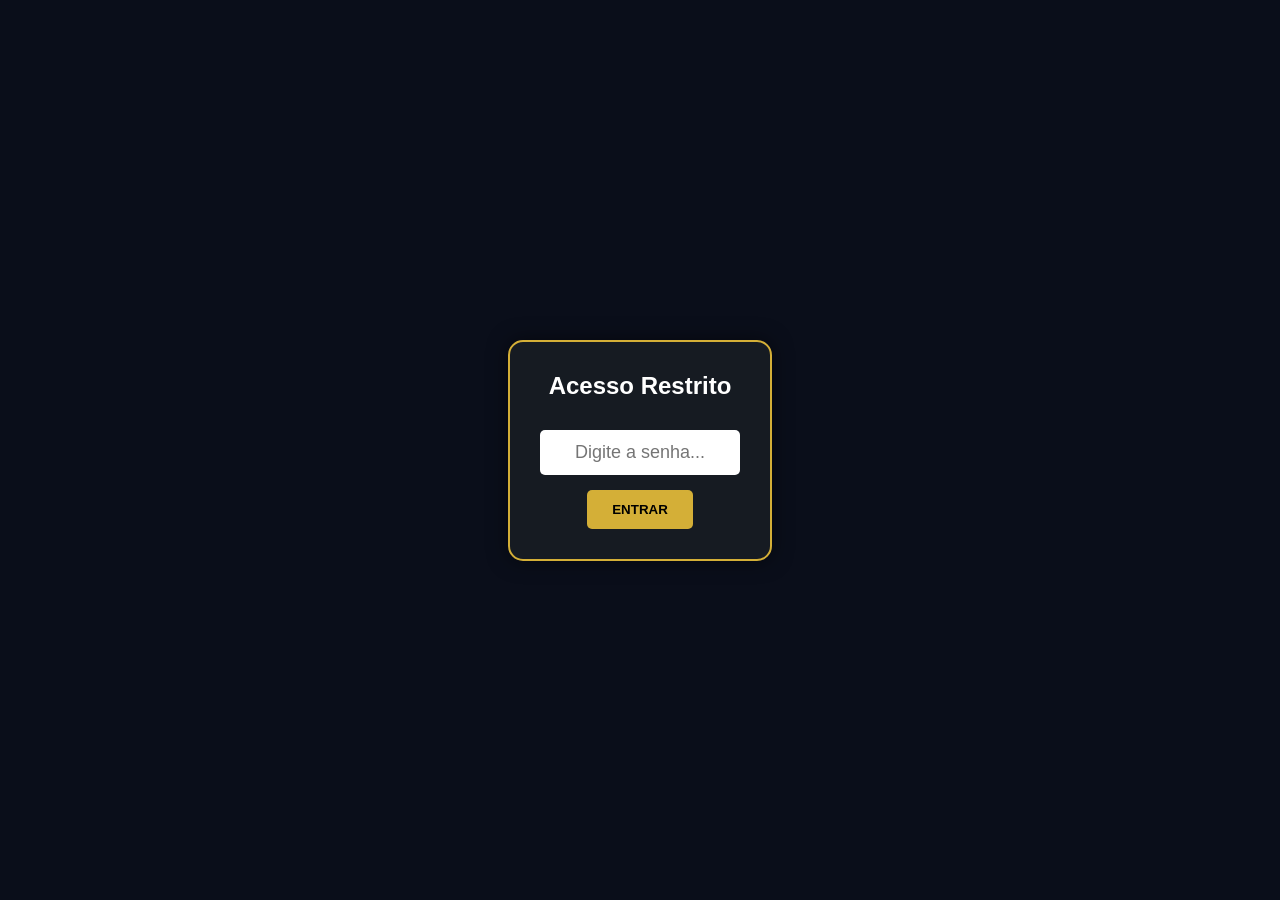
==== commit 71974f7f: "Update index.html" ====
--- a/index.html
+++ b/index.html
@@ -752,6 +752,54 @@
     display: block !important;
 }    
 
+
+/* Tela de Bloqueio */
+#trava-senha {
+    position: fixed;
+    top: 0;
+    left: 0;
+    width: 100%;
+    height: 100%;
+    background-color: #0a0e1a;
+    display: flex;
+    flex-direction: column;
+    align-items: center;
+    justify-content: center;
+    z-index: 10000;
+    font-family: sans-serif;
+}
+
+.caixa-senha {
+    background: #161b22;
+    padding: 30px;
+    border-radius: 15px;
+    border: 2px solid #d4af37;
+    text-align: center;
+    box-shadow: 0 0 20px rgba(0,0,0,0.5);
+}
+
+.caixa-senha input {
+    padding: 12px;
+    font-size: 18px;
+    border-radius: 5px;
+    border: none;
+    margin-bottom: 15px;
+    width: 200px;
+    text-align: center;
+}
+
+.caixa-senha button {
+    background: #d4af37;
+    color: black;
+    border: none;
+    padding: 12px 25px;
+    font-weight: bold;
+    border-radius: 5px;
+    cursor: pointer;
+}
+
+    
+
     
     </style>
 
@@ -759,7 +807,18 @@
 </head>
 <body>
 
-
+<!-- HTML da Tela de Senha -->
+<div id="trava-senha">
+    <div class="caixa-senha">
+        <h2 style="color: white; margin-bottom: 20px;">Acesso Restrito</h2>
+        <input type="password" id="campo-senha" placeholder="Digite a senha...">
+        <br>
+        <button onclick="verificarSenha()">ENTRAR</button>
+        <p id="erro-senha" style="color: #ff4444; margin-top: 10px; display: none;">Senha incorreta!</p>
+    </div>
+</div>
+
+    
 <div class="container">
     <button type="button" id="btnVideo" class="btn-video-toggle">
         <span>🎥 Assistir Vídeo Introdutório</span>
@@ -1968,7 +2027,7 @@
     const partesData = dataNascimento.split("/");
     const dtNasci = new Date(partesData[2], partesData[1] - 1, partesData[0]);
 
-  const processarUmCiclo = (anoReferencia, tituloSecao) => {
+const processarUmCiclo = (anoReferencia, tituloSecao) => {
     let inicioCiclo = new Date(anoReferencia, dtNasci.getMonth(), dtNasci.getDate());
     const indiceAno = (idadeForcada !== null) ? idadeForcada : (inicioCiclo.getFullYear() - dtNasci.getFullYear());
     let fimCiclo = new Date(inicioCiclo.getFullYear() + 1, dtNasci.getMonth(), dtNasci.getDate());
@@ -1984,8 +2043,16 @@
         return t;
     });
 
+    // 1. DEFINIÇÃO DOS TEXTOS DE PERFIL (Para evitar o erro "is not defined")
+    const descricoesPerfilMomento = {
+        criativo: `<p>"Sua energia de ação este ano está em fase de expansão e Criatividade"</p><p>Neste ciclo, sua forma de agir está mais arrojada.</p>`,
+        indeciso: `<p>"Sua forma de agir este ano está sob o filtro da sensibilidade e da Indecisão"</p><p>Este ciclo pede cautela antes de tomar grandes decisões.</p>`,
+        neutro: `<p>"Este ano sua ação prioriza o equilíbrio, a observação e a Neutralidade"</p><p>Sua postura atual é de 'esperar para ver'.</p>`
+    };
+
     let somaMomento = { fisico: 0, mental: 0, emocional: 0, intuitivo: 0 };
     let contPerfilMomento = { criativo: 0, indeciso: 0, neutro: 0 };
+    let vibMomento = {};
 
     timelines.forEach((t) => {
         let letraAtiva = t[indiceAno % t.length];
@@ -2008,16 +2075,33 @@
         .map(([chave, valor]) => ({ chave, valor, vib: reduzirPuro(valor) }))
         .sort((a, b) => b.valor - a.valor);
 
-    const _p1 = planosOrdenados[0];
-    const ref = _p1.valor || 1;
-
-    const descricoesPerfilMomento = {
-        criativo: `<p>"Sua energia de ação este ano está em fase de expansão e Criatividade"</p><p>Neste ciclo, sua forma de agir está mais arrojada.</p>`,
-        indeciso: `<p>"Sua forma de agir este ano está sob o filtro da sensibilidade e da Indecisão"</p><p>Este ciclo pede cautela antes de tomar grandes decisões.</p>`,
-        neutro: `<p>"Este ano sua ação prioriza o equilíbrio, a observação e a Neutralidade"</p><p>Sua postura atual é de 'esperar para ver'.</p>`
-    };
-
-    // --- DEFINIÇÃO DOS DEGRADÊS E CORES (IMPORTANTE PARA NÃO QUEBRAR) ---
+    const ref = planosOrdenados[0].valor || 1;
+    const statusMomentoAnual = {};
+    
+    planosOrdenados.forEach(pObj => {
+        let r = pObj.valor / ref;
+        let label = nomesAmigaveis[pObj.chave];
+        statusMomentoAnual[label] = (r > 0.75) ? "forte" : (r >= 0.50) ? "medio" : "fraco";
+        vibMomento[label] = pObj.vib;
+    });
+
+    // --- CÁLCULO DOS POTENCIAIS ---
+    let rankingPotenciais = [];
+    for (let nomeAtributo in megaBancoAtributos) {
+        let config = megaBancoAtributos[nomeAtributo];
+        let pAlvo = config.plano;
+        let notaFinal = calcularIntensidadeMomento(
+            config, res, faltantes, nomeParaCalculo, d3, 
+            regenteMatriz, negativasMatriz, 
+            vibMomento[pAlvo], statusMomentoAnual[pAlvo], 
+            dominanteMomento, pAlvo
+        );
+        rankingPotenciais.push({
+            nome: nomeAtributo, nota: notaFinal, plano: pAlvo, sub: config.sub,
+            percentual: (notaFinal * 10).toFixed(1)
+        });
+    }
+
     const degradês = {
         fisico: 'linear-gradient(to right, #e74c3c, #7b241c)',
         mental: 'linear-gradient(to right, #3498db, #1a5276)',
@@ -2026,74 +2110,98 @@
     };
     const coresPlanos = { fisico: "#e74c3c", mental: "#3498db", emocional: "#2ecc71", intuitivo: "#f1c40f" };
 
-    // INÍCIO DO HTML DO ANO
+    // MONTAGEM DO HTML
     let h = `
-    <div class="ciclo-anual" style="page-break-after: always; clear:both; border-top: 3px solid var(--gold); padding: 20px 0;"> 
-        <h2 class="titulo-topico" style="text-align:center; font-size: 26px;">${tituloSecao}</h2>
-        <h3 style="text-align:center; color:var(--gold); font-size:20px; margin-bottom: 20px;">IDADE: ${indiceAno} ANOS | ${periodoVigente}</h3>
+    <div class="ciclo-anual" style="page-break-after: always; clear:both; border-top: 4px solid var(--gold); padding: 20px 0;"> 
+        <h2 class="titulo-topico" style="text-align:center; font-size: 24px;">${tituloSecao}</h2>
+        <h3 style="text-align:center; color:var(--gold); font-size:18px; margin-bottom: 20px;">IDADE: ${indiceAno} ANOS | ${periodoVigente}</h3>
         
         <div style="margin: 15px 0; padding: 15px; border: 1px solid #827108; border-radius: 8px; background: #fff; break-inside: avoid;">
-            <h4 style="margin: 0; color: #827108; text-transform: uppercase; font-size:18px;">Perfil de Ação: ${dominanteMomento}</h4>
-            <div style="font-size: 16px; color: #444; line-height:1.4;">${aplicarFiltroTexto(descricoesPerfilMomento[dominanteMomento])}</div>
-        </div>
-
-        <div class="graficos-container" style="margin: 20px 0; break-inside: avoid;">`;
-
-    // LOOP DOS GRÁFICOS
+            <h4 style="margin: 0; color: #827108; text-transform: uppercase; font-size:16px;">Perfil de Ação: ${dominanteMomento}</h4>
+            <div style="font-size: 15px; color: #444; line-height:1.4;">${aplicarFiltroTexto(descricoesPerfilMomento[dominanteMomento])}</div>
+        </div>
+
+        <div style="margin: 20px 0; break-inside: avoid;">`;
+
     for(let p in somaMomento) {
         let porcentagem = Math.max((somaMomento[p] / ref) * 100, 15);
-        let valorReduzido = reduzirPuro(somaMomento[p]);
         h += `
-            <div style="margin: 8px auto; width: 90%; height: 35px; position: relative; background: #eee; border-radius: 4px; overflow: hidden; display: block;">
-                <div style="width:${porcentagem}%; height:100%; background: ${degradês[p]}; position: absolute; left: 0; top: 0; z-index: 1;"></div>
-                <span style="position: relative; color: #fff; font-weight: bold; padding-left: 15px; line-height: 35px; z-index: 2; font-size: 14px; text-shadow: 1px 1px 2px #000;">
-                    ${nomesAmigaveis[p].toUpperCase()} - EXP ${valorReduzido}
+            <div style="margin: 6px auto; width: 90%; height: 32px; position: relative; background: #eee; border-radius: 4px; overflow: hidden; display: block;">
+                <div style="width:${porcentagem}%; height:100%; background: ${degradês[p]}; position: absolute; z-index: 1;"></div>
+                <span style="position: relative; color: #fff; font-weight: bold; padding-left: 12px; line-height: 32px; z-index: 2; font-size: 13px; text-shadow: 1px 1px 2px #000;">
+                    ${nomesAmigaveis[p].toUpperCase()} - EXP ${reduzirPuro(somaMomento[p])}
                 </span>
             </div>`;
     }
     h += `</div>`;
 
-    // TEXTOS EXPLICATIVOS DOS PLANOS
-    h += `<div class="textos-detalhados" style="margin-top: 20px;">`;
+// POTENCIAIS
+h += `<div style="margin: 30px 0; padding: 15px; background: #fdfdfd; border: 1px solid #eee; border-radius: 10px; break-inside: avoid;">
+        <h4 style="text-align:center; text-transform:uppercase; font-size:18px; color:#333; margin-bottom:15px; border-bottom: 1px solid #ddd; padding-bottom:5px;">Potenciais do Momento</h4>`;
+
+["Físico", "Mental", "Emocional", "Intuitivo"].forEach(planoNome => {
+    // Pegamos os 2 melhores de cada plano
+    const itens = rankingPotenciais.filter(it => it.plano === planoNome).sort((a,b) => b.nota - a.nota).slice(0, 2); 
+    
+    if(itens.length > 0) {
+        // Mapeamento direto de cores para evitar erro de variável indefinida
+        const corFixa = {
+            "Físico": "#e74c3c",
+            "Mental": "#3498db",
+            "Emocional": "#2ecc71",
+            "Intuitivo": "#f1c40f"
+        };
+
+        h += `<div style="margin-bottom:15px; text-align: center;"> 
+                <span style="font-size:16px; font-weight:bold; color:${corFixa[planoNome]}; text-transform:uppercase; display: block; margin-bottom: 5px;">
+                    ${planoNome}
+                </span>
+                <div style="text-align: left;"> 
+                    ${itens.map(item => montarBarraGrafico(item)).join('')}
+                </div>
+            </div>`;
+    }
+});
+h += `</div>`;
+
+    // TEXTOS
+    h += `<div style="margin-top: 20px;">`;
     for(let p in somaMomento) {
         let r = somaMomento[p] / ref;
         let intensidade = (r > 0.75) ? "forte" : (r >= 0.50) ? "medio" : "fraco";
         let vFinal = reduzirPuro(somaMomento[p]);
-        let textoEncontrado = "";
-        try {
-            if (typeof textosPlanosMomento !== 'undefined' && textosPlanosMomento[p]) {
-                textoEncontrado = textosPlanosMomento[p][intensidade][vFinal] || "";
-            }
-        } catch(e) { }
+        let textoEncontrado = (typeof textosPlanosMomento !== 'undefined' && textosPlanosMomento[p]) ? (textosPlanosMomento[p][intensidade][vFinal] || "") : "";
 
         if (textoEncontrado) {
             h += `
-                <div style="margin-bottom: 20px; border-left: 4px solid ${coresPlanos[p]}; padding-left: 15px; break-inside: avoid; background: #fafafa; padding-top: 5px; padding-bottom: 5px;">
-                    <h4 style="margin:0 0 8px 0; color:${coresPlanos[p]}; text-transform:uppercase; font-size:18px;">${nomesAmigaveis[p]} (${intensidade})</h4>
-                    <div style="font-size:15px; line-height:1.5;">${aplicarFiltroTexto(textoEncontrado)}</div>
+                <div style="margin-bottom: 15px; border-left: 4px solid ${coresPlanos[p]}; padding-left: 15px; break-inside: avoid;">
+                    <h4 style="margin:0 0 5px 0; color:${coresPlanos[p]}; text-transform:uppercase; font-size:16px;">${nomesAmigaveis[p]}</h4>
+                    <div style="font-size:14px; line-height:1.4;">${aplicarFiltroTexto(textoEncontrado)}</div>
                 </div>`;
         }
     }
     h += `</div>`;
 
-    // TRÂNSITO VIBRACIONAL (O BLOCO QUE VOCÊ QUERIA FIXO)
+    // TRANSITO
     let letrasAno = timelines.map(t => t[indiceAno % t.length]);
     let vTransito = reduzirPuro(letrasAno.reduce((s, l) => s + calcularValorLetra(l), 0));
     let txtTransito = (typeof TextosTransito !== 'undefined') ? (TextosTransito[vTransito] || "") : "";
 
     h += `
-        <div class="secao-vibracional" style="page-break-inside: avoid; break-inside: avoid; margin-top: 30px; padding: 20px; background: #fff; border: 2px double var(--gold);">
-            <h3 style="color:var(--gold); margin:0 0 10px 0; text-transform:uppercase; font-size: 20px; text-align:center; border-bottom: 1px solid var(--gold);">
+        <div style="page-break-inside: avoid; break-inside: avoid; margin-top: 30px; padding: 20px; background: #fff; border: 2px double var(--gold);">
+            <h3 style="color:var(--gold); margin:0 0 10px 0; text-transform:uppercase; font-size: 18px; text-align:center; border-bottom: 1px solid var(--gold);">
                 TRÂNSITO VIBRACIONAL: ${vTransito}
             </h3>
-            <div style="font-size:16px; line-height:1.6; color:#111;">
+            <div style="font-size:14px; line-height:1.5; color:#111;">
                 ${aplicarFiltroTexto(txtTransito)}
             </div>
         </div>
-    </div>`; // Fim da ciclo-anual
+    </div>`;
 
     return h;
 };
+
+
     if (idadeForcada !== null) {
         return { html: processarUmCiclo(dtNasci.getFullYear() + idadeForcada, `Ano de Vida: ${idadeForcada}`), dados: {} };
     } else {
@@ -2102,6 +2210,7 @@
         return { html: htmlFinal, dados: {} };
     }
 }
+    
 const bancoProfissoes = {
     1: [
         "Diretor Geral", "Gerente de Projetos", "Engenheiro de Automação", "Arquiteto Urbanista", "Administrador de Empresas", "Delegado de Polícia", "Cirurgião Geral", "Oficial das Forças Armadas", "Gestor de Startups", "Engenheiro de Software", "Diretor Comercial", "Coordenador Industrial", "Analista de Estratégia", "Piloto Comercial", "Advogado Sênior", "Líder de Produção", "Gestor de Inovação", "Empreendedor Digital", "Consultor de Gestão", "Arquiteto de Soluções", "Diretor de Marketing", "Gerente de Operações", "Comandante de Navio", "Engenheiro Aeroespacial", "Líder de Vendas B2B", "Supervisor de Logística", "Coordenador de Equipes", "Chefe de Departamento", "Gestor Público", "Juiz de Direito", "Engenheiro Civil", "Diretor de Arte", "Gerente de TI", "Estrategista de Negócios", "Líder de Unidade de Saúde", "Desenvolvedor Fullstack", "Gerente de Filial", "Supervisor de Obras", "Corretor de Imóveis de Luxo", "Produtor Executivo", "Técnico em Gestão Pública", "Engenheiro Mecatrônico", "Diretor Financeiro", "Analista de Fusões e Aquisições", "Especialista em Branding", "Mestre de Obras Especializado", "Gerente de Unidade Industrial", "Consultor Jurídico", "Coordenador de Vendas", "Diretor Tecnológico"
@@ -4242,6 +4351,34 @@
     }
 });
 </script>
-  
+
+
+<script>
+    function verificarSenha() {
+        // --- COLOQUE SUA SENHA ABAIXO ---
+        const senhaCorreta = "SUA_SENHA_AQUI"; 
+        
+        const senhaDigitada = document.getElementById("campo-senha").value;
+        const telaTrava = document.getElementById("trava-senha");
+        const msgErro = document.getElementById("erro-senha");
+
+        if (senhaDigitada === senhaCorreta) {
+            // Se a senha estiver certa, remove a tela preta e mostra o app
+            telaTrava.style.display = "none";
+        } else {
+            // Se estiver errada, mostra mensagem de erro
+            msgErro.style.display = "block";
+            document.getElementById("campo-senha").value = "";
+        }
+    }
+
+    // Permite apertar "Enter" no teclado para entrar
+    document.getElementById("campo-senha").addEventListener("keypress", function(event) {
+        if (event.key === "Enter") {
+            verificarSenha();
+        }
+    });
+</script>
+    
 </body>
 </html>
